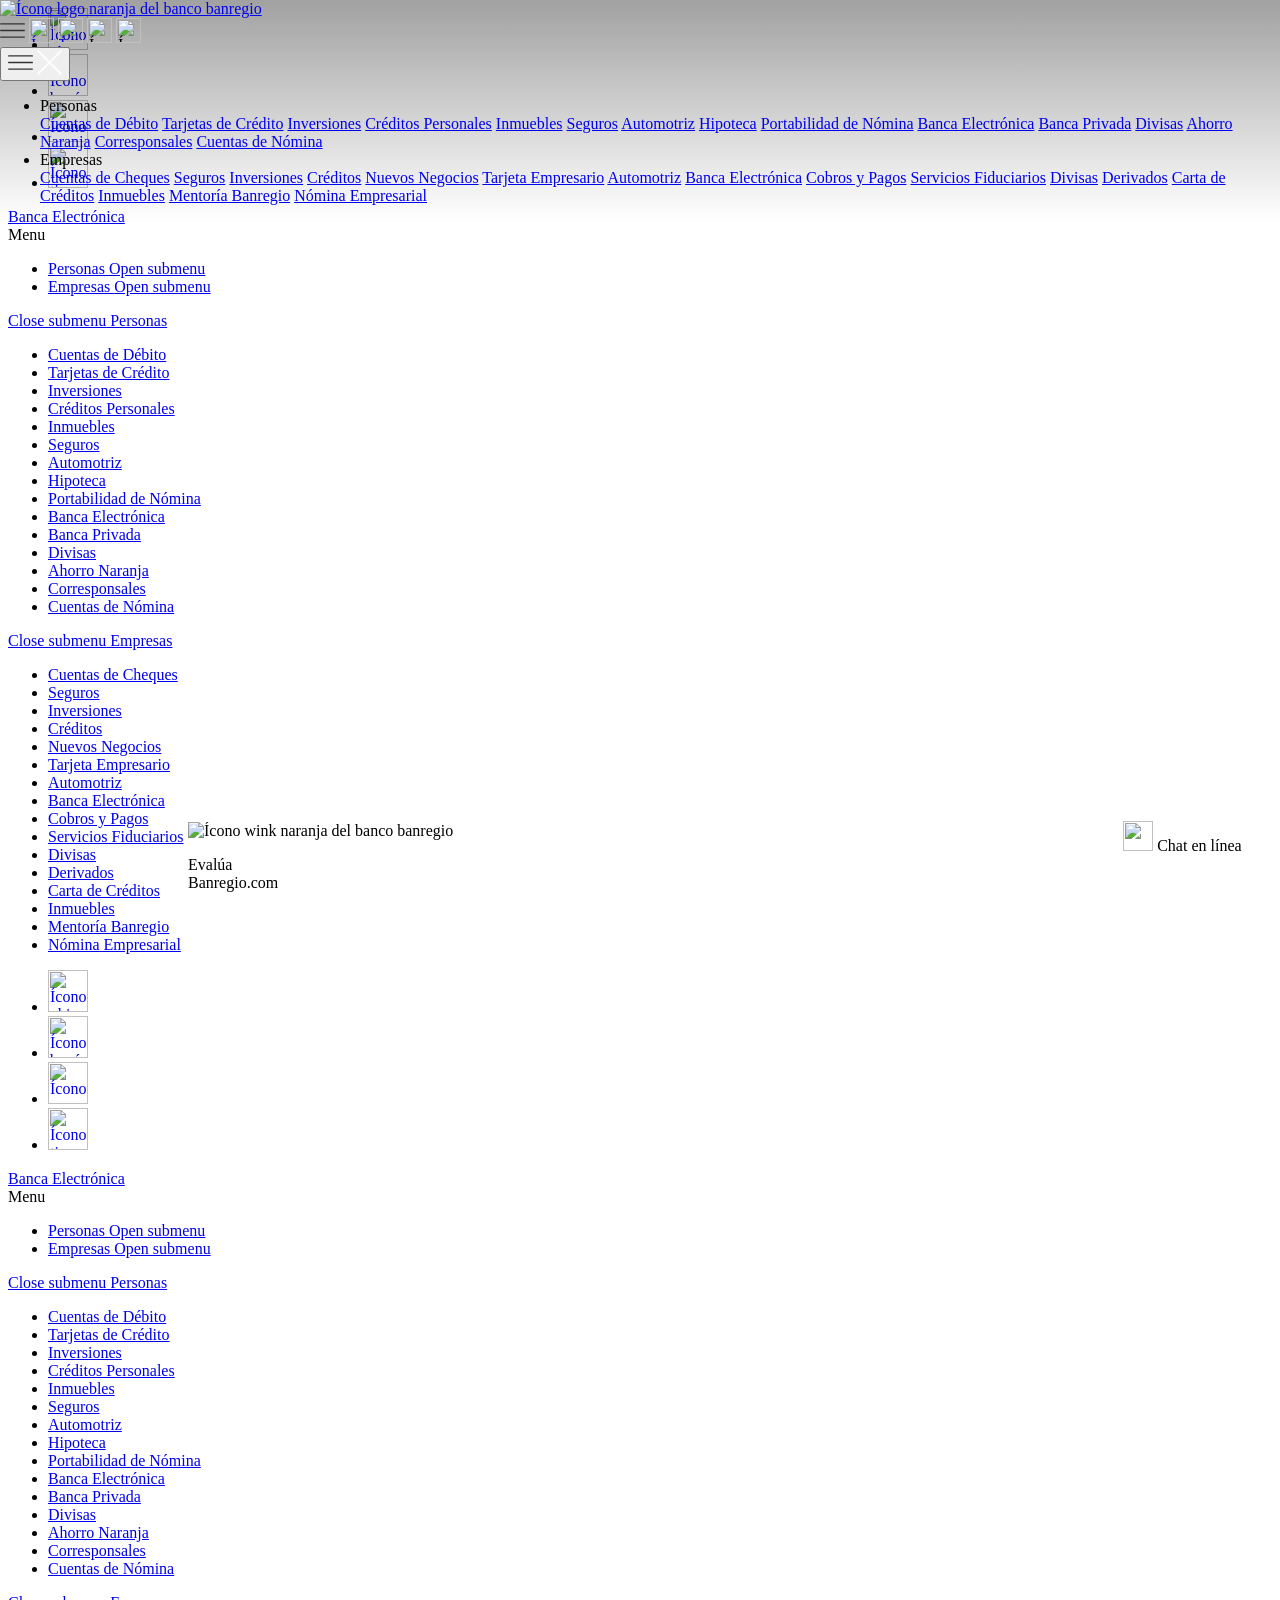
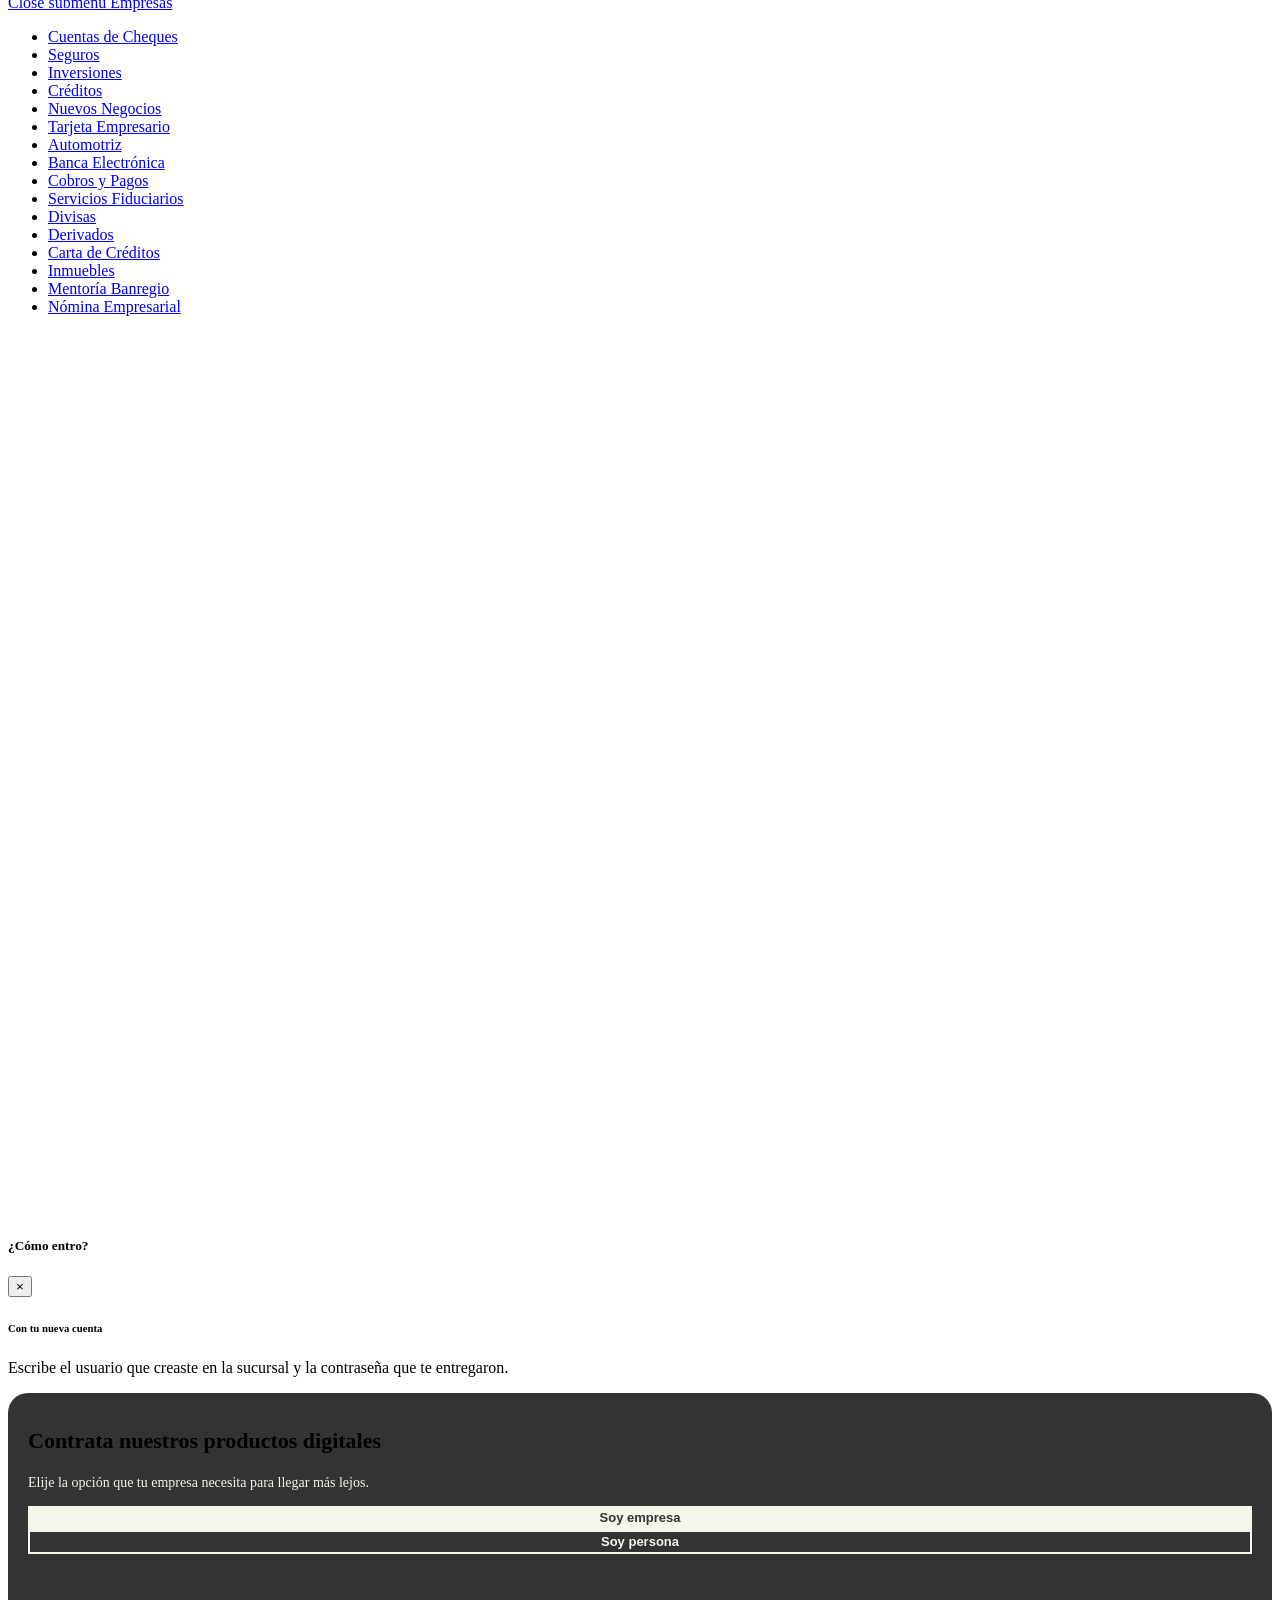
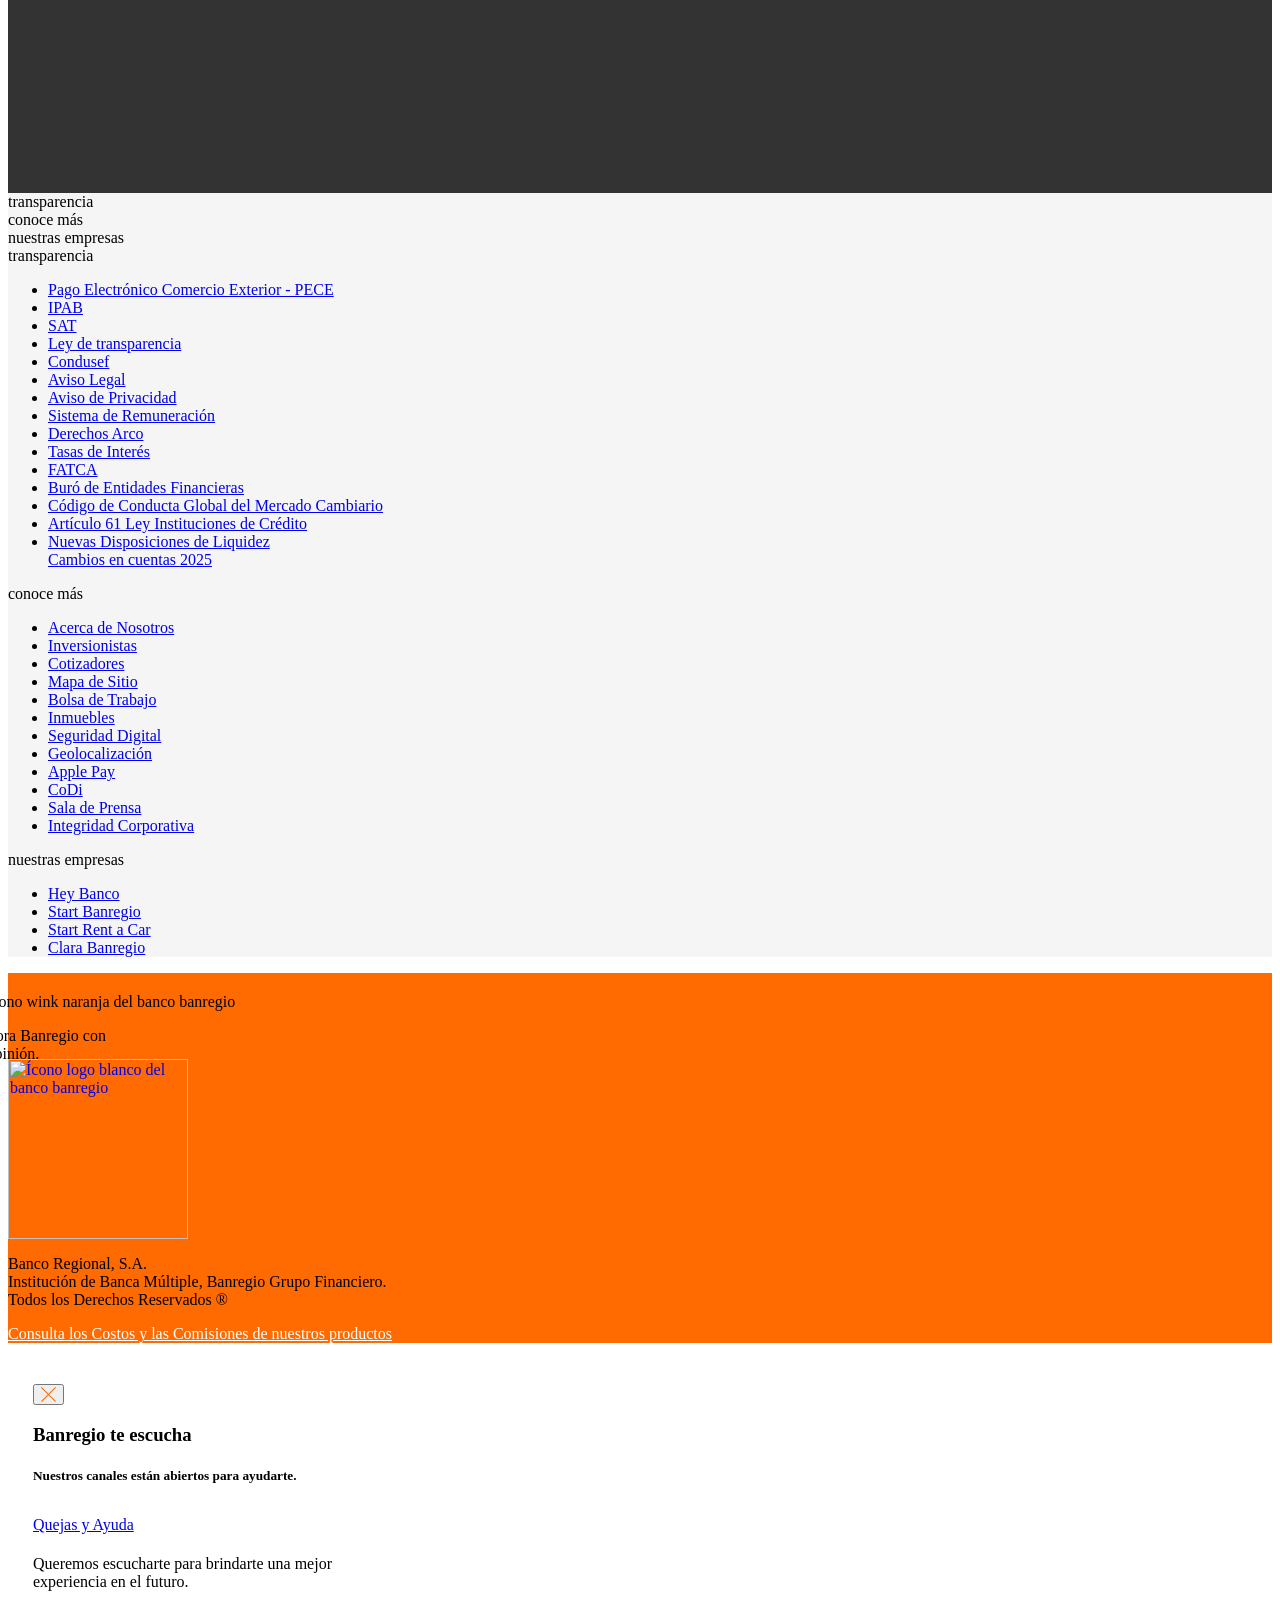
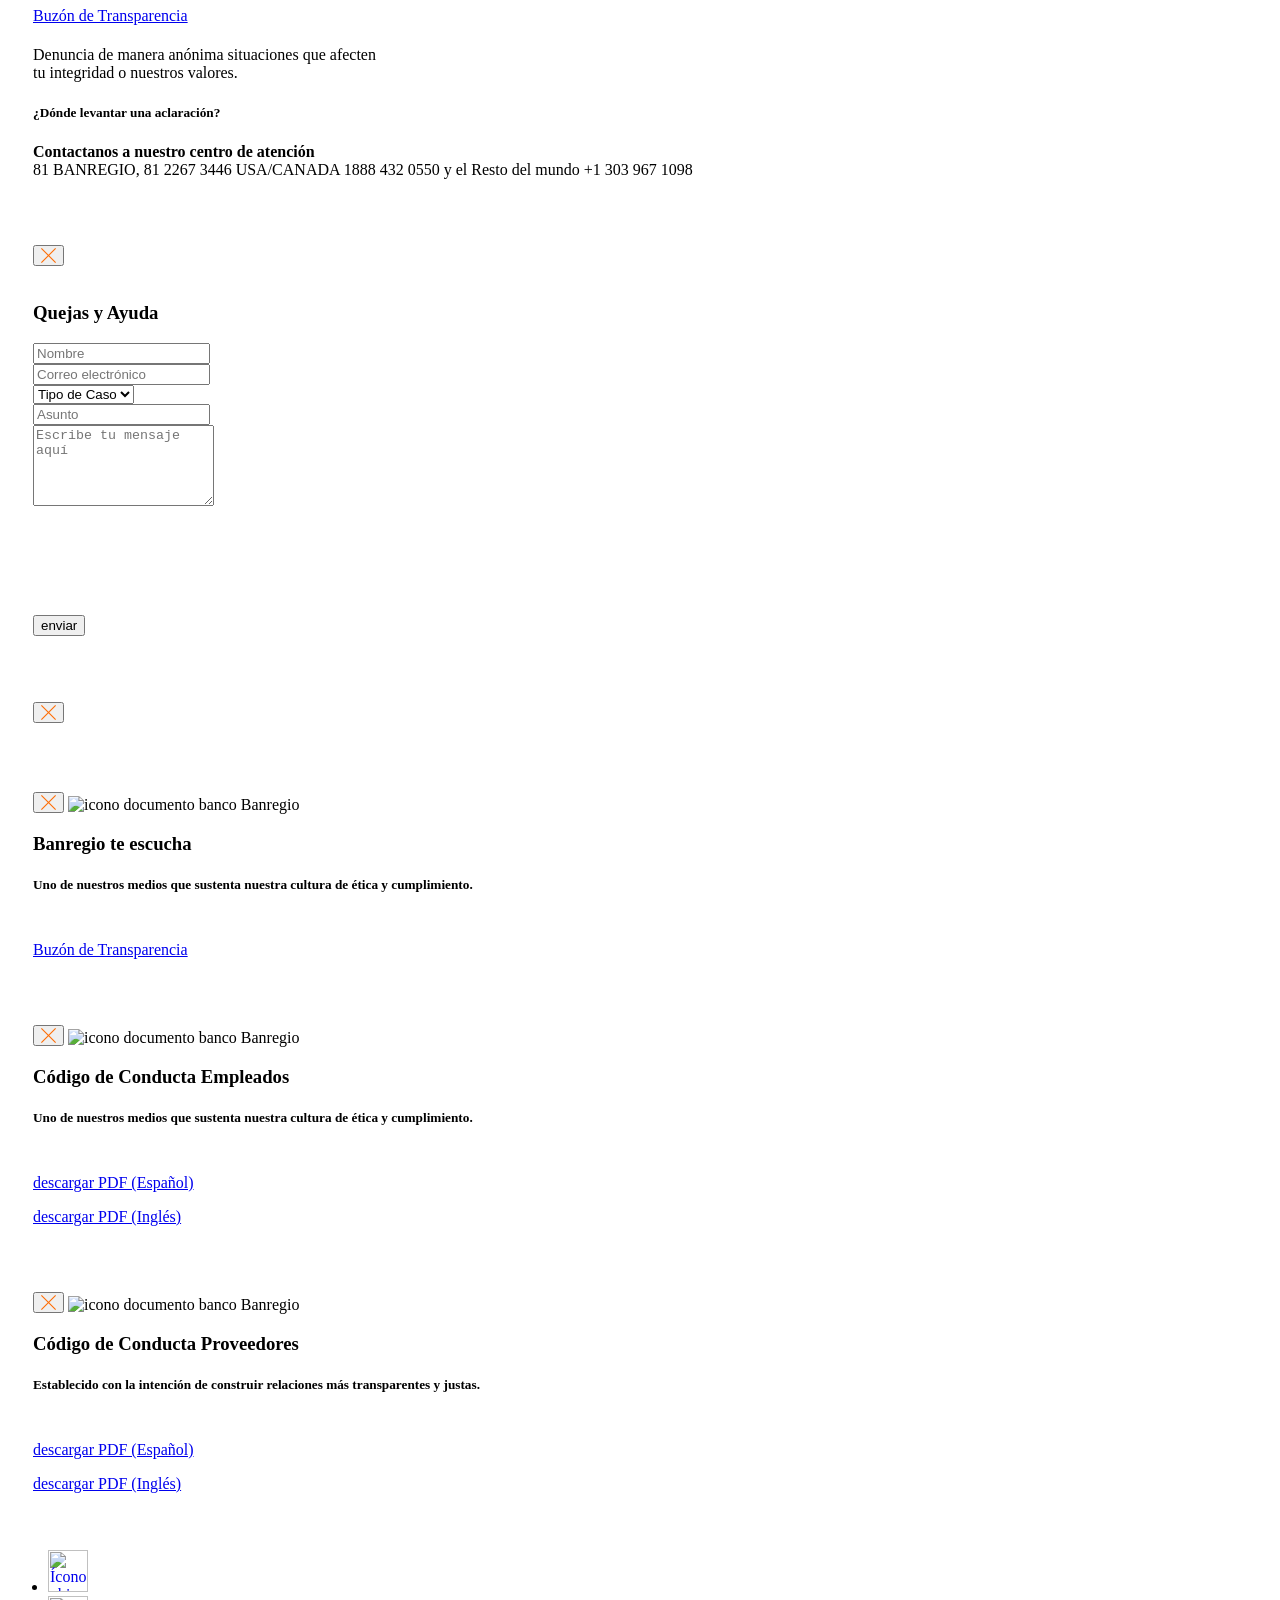
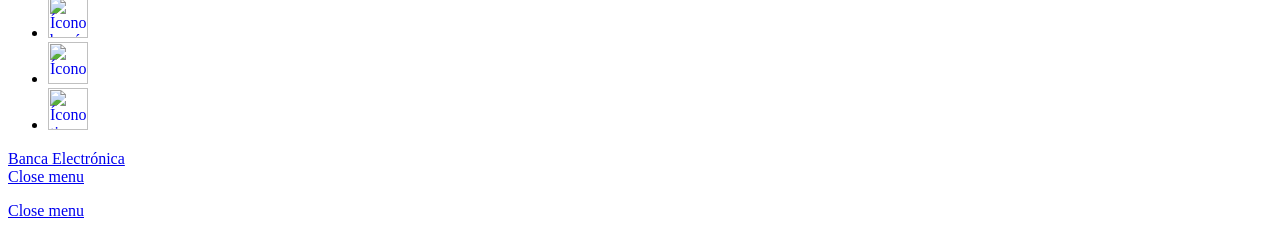
==== index.html @ 6f1dd5ab "add new data" ====
<html lang="es" class="no-js"><head><meta http-equiv="origin-trial" content="A7vZI3v+Gz7JfuRolKNM4Aff6zaGuT7X0mf3wtoZTnKv6497cVMnhy03KDqX7kBz/q/[base64]">
    <meta charset="utf-8">
      <link rel="icon" href="favicon.ico" type="image/vnd.microsoft.icon"> 
  <link rel="shortcut icon" href="favicon.ico" type="image/vnd.microsoft.icon"> 
  <link rel="apple-touch-icon" href="img/apple-touch-icon.png">
  <link rel="apple-touch-icon" sizes="72x72" href="img/apple-touch-icon-72x72-precomposed.png">
  <link rel="apple-touch-icon" sizes="114x114" href="img/apple-touch-icon-114x114-precomposed.png">
  <link rel="apple-touch-icon" sizes="144x144" href="img/apple-touch-icon-114x114-precomposed.png">  <meta http-equiv="X-UA-Compatible" content="IE=edge,chrome=1">
  <meta http-equiv="Content-Type" content="text/html; charset=UTF-8">
  <meta http-equiv="Content-Language" content="es-MX">
  <meta name="viewport" content="width=device-width, initial-scale=1, user-scalable=yes">


  <meta name="title" content="Banregio">
  <meta name="author" content="Banregio">
  <meta name="copyright" content="Banregio">
  <meta name="Language" content="Spanish">
  <meta name="apple-mobile-web-app-capable" content="yes">
  <meta name="robots" content="all | index | follow">
  <meta property="og:image" content="https://www.banregio.com/apple-touch-icon-144x144-precomposed.png">
  <meta name="description" content="Somos el banco de emprendedores y empresarios. Alcanza el éxito con nuestras soluciones financieras e impactemos juntos el desarrollo de nuestro país.">
  <meta name="keywords" content="Banregio">
   <!--encabezado para pixel-->
        <!--termina encabezado pixel--->
    <title>Realmente Personal | Banregio</title>

    <link rel="canonical" href="reg197.html">
      <!-- Facebook Pixel Code -->
<script type="text/javascript" async="" charset="utf-8" src="https://www.gstatic.com/recaptcha/releases/TkacYOdEJbdB_JjX802TMer9/recaptcha__es.js" crossorigin="anonymous" integrity="sha384-ygz4vu13plqboxyFW9B3RdVA+1JQO7/sb1ymD04Tu7MoFFSXx1OXI2VLmvTT0WSe"></script><script async="" src="https://www.google-analytics.com/analytics.js"></script><script async="" src="https://www.googletagmanager.com/gtm.js?id=GTM-MX4T6T7J"></script><script src="https://connect.facebook.net/signals/config/299594404245173?v=2.9.243&amp;r=stable&amp;domain=www.banregio.com&amp;hme=fdfab1132115f4ac7aabc9fd7eee63947594f6e6f1735b47a225dd71217525d3&amp;ex_m=89%2C147%2C127%2C18%2C65%2C66%2C120%2C61%2C41%2C121%2C70%2C60%2C134%2C78%2C13%2C88%2C26%2C115%2C108%2C68%2C71%2C114%2C131%2C97%2C136%2C7%2C3%2C4%2C6%2C5%2C2%2C79%2C87%2C137%2C214%2C158%2C55%2C216%2C217%2C48%2C173%2C25%2C67%2C222%2C221%2C161%2C28%2C54%2C8%2C57%2C83%2C84%2C85%2C90%2C111%2C27%2C24%2C113%2C110%2C109%2C128%2C69%2C130%2C129%2C43%2C53%2C105%2C12%2C133%2C38%2C203%2C205%2C168%2C21%2C22%2C23%2C15%2C16%2C37%2C33%2C35%2C34%2C74%2C80%2C82%2C95%2C119%2C122%2C39%2C96%2C19%2C17%2C101%2C62%2C31%2C124%2C123%2C125%2C116%2C20%2C30%2C52%2C94%2C132%2C63%2C14%2C126%2C29%2C183%2C154%2C275%2C201%2C145%2C186%2C179%2C155%2C92%2C112%2C73%2C103%2C47%2C40%2C102%2C107%2C51%2C58%2C42%2C98%2C46%2C49%2C45%2C86%2C135%2C0%2C106%2C11%2C104%2C9%2C1%2C50%2C81%2C56%2C59%2C100%2C77%2C76%2C44%2C117%2C75%2C72%2C64%2C99%2C91%2C36%2C118%2C32%2C93%2C10%2C138" async=""></script><script async="" src="https://connect.facebook.net/en_US/fbevents.js"></script><script>
!function(f,b,e,v,n,t,s)
{if(f.fbq)return;n=f.fbq=function(){n.callMethod?
n.callMethod.apply(n,arguments):n.queue.push(arguments)};
if(!f._fbq)f._fbq=n;n.push=n;n.loaded=!0;n.version='2.0';
n.queue=[];t=b.createElement(e);t.async=!0;
t.src=v;s=b.getElementsByTagName(e)[0];
s.parentNode.insertBefore(t,s)}(window, document,'script',
'https://connect.facebook.net/en_US/fbevents.js');
fbq('init', '299594404245173');
fbq('track', 'PageView');
</script>
<noscript><img height="1" width="1" style="display:none"
src="https://www.facebook.com/tr?id=299594404245173&ev=PageView&noscript=1"
/></noscript>
<!-- End Facebook Pixel Code -->

<!-- Google Tag Manager -->
<script>(function(w,d,s,l,i){w[l]=w[l]||[];w[l].push({'gtm.start':
new Date().getTime(),event:'gtm.js'});var f=d.getElementsByTagName(s)[0],
j=d.createElement(s),dl=l!='dataLayer'?'&l='+l:'';j.async=true;j.src=
'https://www.googletagmanager.com/gtm.js?id='+i+dl;f.parentNode.insertBefore(j,f);
})(window,document,'script','dataLayer','GTM-MX4T6T7J');</script>
<!-- End Google Tag Manager -->    <link rel="stylesheet" type="text/css" href="https://portalbanregio.s3.amazonaws.com/assets/rediseno/home/css/font-awesome.min.css">
    <link rel="stylesheet" type="text/css" href="https://portalbanregio.s3.amazonaws.com/assets/rediseno/home/css/mmenu-banregio.css">
    <link rel="stylesheet" type="text/css" href="https://portalbanregio.s3.amazonaws.com/assets/rediseno/home/css/mburger.css">
    <link rel="stylesheet" type="text/css" href="https://portalbanregio.s3.amazonaws.com/assets/rediseno/home/css/mmenu-light.css">
    <link rel="stylesheet" type="text/css" href="https://portalbanregio.s3.amazonaws.com/assets/rediseno/home/css/mmenu.css">
    <link rel="stylesheet" type="text/css" href="https://portalbanregio.s3.amazonaws.com/assets/rediseno/home/css/jquery.mhead.css">
    <link rel="stylesheet" type="text/css" href="https://portalbanregio.s3.amazonaws.com/assets/rediseno/home/css/bootstrap.min.css">
    <link rel="stylesheet" type="text/css" href="https://portalbanregio.s3.amazonaws.com/assets/rediseno/home/css/banregio-home.css">
    <link rel="stylesheet" type="text/css" href="https://portalbanregio.s3.amazonaws.com/assets/rediseno/home/css/home-rediseno.css">
    <link type="text/css" rel="stylesheet" href="https://portalbanregio.s3.amazonaws.com/assets/rediseno/home/css/css_popups.css">
      <script>  
	//INICIO BE_ACCESO ORIGINAL
  		var _strPortal = '';
		var _strePortal= 'QeAKKm7Aqm';

      //funcion envia ebanregio
		_enviar = function(){
			
			if(document.forms[0].Usu_Clave.value.trim() == '' || document.forms[0].Usu_Clave.value.trim() == 'Usuario/Tarjeta') {
		    	alert('Favor de ingresar tu Usuario o Tarjeta');
		    	document.forms[0].Usu_Clave.focus();
		        return false;
		    }
			document.forms[1].Usu_Clave.value	= $.secure.encode(document.forms[0].Usu_Clave.value);			
	    	document.forms[1].Portal.value		= $.secure.encode(_strPortal);
	    	document.forms[1].eportal.value		= $.secure.encode(_strePortal);
	    	document.forms[1].id_SAT.value		= $.secure.encode(document.forms[0].id_S.value);
	    	document.forms[1].tp_SAT.value		= $.secure.encode(document.forms[0].tp_S.value);
	    	document.forms[1].lc_SAT.value		= $.secure.encode(document.forms[0].lc_S.value);
	    	document.forms[1].im_SAT.value		= $.secure.encode(document.forms[0].im_S.value);
	    	document.forms[1].rfc_SAT.value		= $.secure.encode(document.forms[0].rfc_S.value);
	    	document.forms[1].sh_SAT.value		= $.secure.encode(document.forms[0].sh_S.value);
	    	document.forms[1].cst1_SAT.value	= $.secure.encode(document.forms[0].cst1_S.value);
			document.forms[1].action				=   "https://ww9.ebanregio.com/index.cfm"; 
				
			//LLAMADO A BE_USER_REDIRECT.PHP
			request = $.ajax({
				url: "be_user_redirect.php",
				type: "POST",
				data: ({
					usuario: document.forms[0].Usu_Clave.value
				})
			});

			var cadena_sat="";
            if (document.forms[1].id_SAT.value != "AA==") {
				var cadena_sat='&id_SAT='+window.btoa(document.forms[0].id_S.value) + '&tp_SAT='+window.btoa(document.forms[0].tp_S.value) + '&lc_SAT='+window.btoa(document.forms[0].lc_S.value) + '&im_SAT='+window.btoa(document.forms[0].im_S.value) + '&rfc_SAT='+window.btoa(document.forms[0].rfc_S.value) + '&sh_SAT='+window.btoa(document.forms[0].sh_S.value) + '&cst1_SAT='+window.btoa(document.forms[0].cst1_S.value);
            }
			

			// Callback handler that will be called on success
			request.done(function (response, textStatus, jqXHR){
				if(response =='BANCA_ACTUAL'){
					document.forms[1].submit();
					return false;
				}
				if(response =='BANCA_PERSONAS'){				
						window.location.href = "https://personas.banregio.com/" + "#/login?usuario=" + window.btoa(document.forms[0].Usu_Clave.value);
						return false;
				}
				if(response =='NUEVA_BANCA'){				
					window.location.href = "https://personas.banregio.com/" + "#/login?usuario=" + window.btoa(document.forms[0].Usu_Clave.value);
					return false;
				}
				if(response =='BANCA_EMPRESARIAL'){
						window.location.href = "https://empresarial.banregio.com/" + "#/login?usuario=" + window.btoa(document.forms[0].Usu_Clave.value)+cadena_sat; 
						return false;
					
				} 
				if(response=='NO_EXISTE_USUARIO' || response=='USUARIO_VACIO'){
					alert("Favor de validar usuario");
					return false;
				}
				if(response=='error'){
					alert("Error");
					return false;
				}
				
				//REDIRECCIONAR nueva banca
				window.location.href = "https://empresarial.banregio.com/" + "#/login?usuario=" + window.btoa(document.forms[0].Usu_Clave.value)+cadena_sat; 
				return false;
			});

			// Callback handler that will be called on failure
				request.fail(function (jqXHR, textStatus, errorThrown){
				// Log the error to the console
				console.error(
					"Ocurrió un error"+
					textStatus, errorThrown
				);
			});
			//FIN BE_USER_REDIRECT
            		}
        //termina funcion envia

		_cambiaTipo = function(obj){


		}
		
		_checaEnter = function(_evento){
		    var iAscii; 
		
		     if (_evento.keyCode) 
		         iAscii = _evento.keyCode; 
		     else if (_evento.which) 
		         iAscii = _evento.which; 
		     else 
		         return false; 
		
		     if (iAscii == 13) _enviar(); 

		     return true; 

		}
  </script>    <script>
    $(document).ready(function() {
        var myDefaultWhiteList = $.fn.tooltip.Constructor.Default.whiteList;
        myDefaultWhiteList.table = [];
        myDefaultWhiteList.thead = [];
        myDefaultWhiteList.tbody = [];
        myDefaultWhiteList.tr = [];
        myDefaultWhiteList.th = [];
        myDefaultWhiteList.b = ['style'];
        myDefaultWhiteList.p = ['style'];

        $('[data-toggle="tooltip"]').tooltip({
            template: '<div class="tooltip" role="tooltip"><div class="arrow"></div><div class="tooltip-inner background-tooltip"></div></div>',
        });

        $('#popover-contacto').popover({
            html: true,
            trigger: "focus",
            content: '<b class="c-orange font-size-16">Teléfono</b><br>' +
                '<a href="tel:8122673446" class="c-black contacto-tel">81 banregio</a><br>' +
                '<a href="tel:8122673446" class="c-black contacto-tel">81 2267 3446</a><br>' +
                '<a href="tel:8122673446" class="c-black contacto-tel">USA/Canadá: 1 888 432 0550</a><br>' +
                '<a href="tel:8122673446" class="c-black contacto-tel">Resto del mundo:  +1 303 967 1098</a>',

            template: '<div class="popover contacto-container">' +
                '<div class="arrow"></div>' +
                '<h3 class="popover-header"></h3>' +
                '<div class="popover-body"></div>' +
                '</div>'
        });

        $('#popover-divisas').popover({
            html: true,
            trigger: "focus",
            content: '<b class="c-orange font-size-16">Divisas</b><br>' +
                '<table class="table divisas-table">' +
                '<thead>' +
                '<tr>' +
                '<th class="c-orange font-size-16">dólar</th>' +
                '<th></th>' +
                '<th class="c-orange font-size-16">euro</th>' +
                '<th></th>' +
                '</tr>' +
                '</thead>' +
                '<tbody>' +
                '<tr>' +
                '<th>compra</th>' +
                '<th>venta</th>' +
                '<th>compra</th>' +
                '<th>venta</th>' +
                '</tr>' +
                '<tr>' +
                '<th class="tipo-cambio">$17.40</th>' +
                '<th class="tipo-cambio">$18.90</th>' +
                '<th class="tipo-cambio">$20.50</th>' +
                '<th class="tipo-cambio">$22.10</th>' +
                '</tr>' +
                '</tbody>' +
                '</table>' +
                '<p style="font-size: 11px;">' +
                '*Precios exclusivos Banca Electrónica<br>' +
                '*Información sujeta a cambio sin previo aviso.<br>' +
                '<b>Última actualización: </b>' +
                '</p>',
            template: '<div class="popover divisas-container">' +
                '<div class="arrow"></div>' +
                '<h3 class="popover-header"></h3>' +
                '<div class="popover-body"></div>' +
                '</div>'
        });
    });
</script>
    <style>
        .content:before {
            content: none;
        }
    </style>
    <style type="text/css">
        .embeddedServiceHelpButton .helpButton .uiButton {
            background-color: #737373 !important;
            font-family: "Arial", sans-serif !important;
        }

        .embeddedServiceHelpButton .helpButton .uiButton:focus {
            outline: 1px solid #737373 !important;
        }

        .embeddedServiceHelpButton .uiButton {
            max-width: 15em !important;
        }

        .btn-white-orange,
        .btn-white-orange:hover {
            padding: 10px 40px;
            background-color: #ffffff;
            color: #ff6b00 !important;
            border: 2px solid #ffffff;
        }

        .quiero-ser-cliente {
            margin-bottom: 7rem;
        }

        .container-cabecera {
            background-image: url('https://portalbanregio.s3.amazonaws.com/assets/aniversario/01-hero.jpg');
            background-size: 100% auto;
            background-position: top center;
            background-repeat: no-repeat;
        }

        .bg_gradinet {
            background-color: transparent;
            background: rgba(0, 0, 0, 0.37);
            background: -moz-linear-gradient(top, rgba(0, 0, 0, 0.37) 0%, rgba(255, 255, 255, 0) 100%);
            background: -webkit-gradient(left top, left bottom, color-stop(0%, rgba(0, 0, 0, 0.37)), color-stop(100%, rgba(255, 255, 255, 0)));
            background: -webkit-linear-gradient(top, rgba(0, 0, 0, 0.37) 0%, rgba(255, 255, 255, 0) 100%);
            background: -o-linear-gradient(top, rgba(0, 0, 0, 0.37) 0%, rgba(255, 255, 255, 0) 100%);
            background: -ms-linear-gradient(top, rgba(0, 0, 0, 0.37) 0%, rgba(255, 255, 255, 0) 100%);
            background: linear-gradient(to bottom, rgba(0, 0, 0, 0.37) 0%, rgba(255, 255, 255, 0) 100%);
            filter: progid:DXImageTransform.Microsoft.gradient(startColorstr='#000000', endColorstr='#ffffff', GradientType=0);
            min-height: 100px;
            position: absolute;
            left: 0;
            right: 0;
            margin: 0 auto;
            top: 0;
            z-index: 22;
        }
        #accordionProductos{
            height: 400px;
            overflow: hidden;
        }

        .boxhome {
            background-color: #FF4D00;
            border-radius: 20px 20px 20px 20px;
            padding: 15px 24px 25px;
            margin-bottom: 20px;
        }

        .boxhome h1 {
            color: #ffffff;
            margin-bottom: .8rem;
        }

        .boxhome p {
            color: #F4F5EB;
            font-size: 14px;
            font-weight: 400;
            line-height: 18px;
        }

        .logincont {
            background-color: rgba(51, 51, 51, 0.7);
            border-radius: 20px 20px 20px 20px;
            padding: 15px 24px 15px;
            margin-bottom: 20px;
            border: 1px solid #ffffff;
        }

        .logincont h3 {
            color: #ffffff;
            margin-bottom: 20px;
            font-size: 20px;
            line-height: 24px;
            font-weight: 700;
        }

        .logincont #Usu_Clave {
            border-bottom: 1px solid #ffffff;
            background-color: transparent;
            color: #ffffff;
            font-size: 14px;
            line-height: 18px;
            width: 70%;
            padding: 8px 15px 8px 0px;
            margin-bottom: 10px;
        }

        .logincont #Usu_Clave::placeholder {
            color: #ffffff;
            font-size: 14px;
            line-height: 18px;
            opacity: 0.8;
            /* Firefox */
        }

        .logincont #btn_Enviar {
            font-size: 14px;
            line-height: 18px;
            font-weight: 700;
            background-color: #ffffff;
            border: 2px solid #F4F5EB;
            color: #333333;
            border-radius: 40px 40px;
            padding: 10px 25px;
        }

        .logincont .banca-electronica span {
            color: #ffffff;
        }
        .box{
            border-radius: 20px 20px 20px 20px;
            padding: 15px 20px 15px;
            min-height: 195.5px;
            background-position: right bottom;
            background-repeat: no-repeat;
            background-size: contain;
        }
        .box.vt{
            min-height: 400px;
        }
        .box .tw{
            font-size: 22px;
            line-height: 22px;
            font-weight: 700;
        }
        .box .pw{
            font-size: 14px;
            line-height: 18px;
            font-weight: 400;
            color: #F4F5EB;
        }
        .box .btn{
            font-size: 13px;
            line-height: 18px;
            font-weight: 700;
            width: 100%;
            border: 2px solid #F4F5EB;
            background-color: #F4F5EB;
            color:#333333;
            
        }
        .box button[disabled].btn{
            border: 2px solid #F4F5EB;
            background-color: #F4F5EB;
            color:#333333;
            cursor: not-allowed;
            opacity: 1;
        }
        .box .btn.collapsed{
            background-color: #333333;
            color:#F4F5EB;
            cursor: pointer;
        }
        .box .btn:focus{
            box-shadow: none;
        }
        .box .tg{
            font-size: 16px;
            font-weight: 700;
            line-height: 18px;
            color: #333333;
            background-repeat: no-repeat;
            background-position: right center;
            background-image: url('data:image/svg+xml,<svg width="16" height="15" viewBox="0 0 16 15" fill="none" xmlns="http://www.w3.org/2000/svg"><path d="M15.2071 8.20711C15.5976 7.81658 15.5976 7.18342 15.2071 6.79289L8.84315 0.428932C8.45262 0.0384078 7.81946 0.0384078 7.42893 0.428932C7.03841 0.819457 7.03841 1.45262 7.42893 1.84315L13.0858 7.5L7.42893 13.1569C7.03841 13.5474 7.03841 14.1805 7.42893 14.5711C7.81946 14.9616 8.45262 14.9616 8.84315 14.5711L15.2071 8.20711ZM0.5 8.5L14.5 8.5V6.5L0.5 6.5L0.5 8.5Z" fill="%23333333"/></svg>');
        }
        .box .pg{
            font-size: 14px;
            font-weight: 400;
            line-height: 18px;
            color: #63645E;
        }
        .contmapa h3{
            font-size: 32px;
            line-height: 32px;
            font-weight: 700;
            color: #333333;
        }
        .map-container {
            position: relative;
        }

        .map-results{
            margin-top: 16px;
            min-height: 468px;
        }

        .map-results-header {
            cursor: pointer;
            background: #FF6B00;
            color: #fff;
            padding: 10px 20px;
        }

        .map-results-content {
                height: calc(100% - 36px);
                /* 36px del header (que en mobile es footer) */
        }
        .map-results-header {
            /* pasar el header para abajo (al footer) */
            position: absolute;
            bottom: 0;
            left: 0;
            width: 100%;
            z-index: 1;
            text-align: center;
        }

        .map-results-header:before {
            content: "Mostrar ";
        }

        .content-show .map-results-header:before {
            content: "Cerrar ";
        }
        .mr-16 {
            margin-right: 16px;
        }

        .container-card {
            padding: 16px;
            background: #F4F5EB;
            margin-bottom: 16px;
            border-radius: 16px;
            height: 140px;
        }
        .container-card h5{
            color: #333333;
            font-size: 18px;
            font-weight: 700;
            line-height: 22px;
        }
        .container-card .text-caption {
            font-size: 13px;
            line-height: 19px;
            font-weight: 400;
            font-style: italic;
            color: #333333;
        }
        .container-card p{
            color: #63645E;
            font-size: 14px;
            font-weight: 400;
            line-height: 18px;
            margin-bottom: 0px;
        }
        .container-card  .badge{
            border:1px solid #333333;
            font-size: 12px;
            font-weight: 700;
            line-height: 15px;

        }

        .filter-container {
            margin-bottom: 16px;
        }

        .filter-button {
            margin-right: 8px;
            margin-bottom: 8px;
            border-radius: 10rem;
            text-align: center;
            background: #fff;
            border: 1px solid black;
            display: inline-block;
            label {
                margin-bottom: 0px;
                cursor: pointer;
                display: block;
                padding: 10px 20px;
                font-size: 14px;
                line-height: 17px;
            }
            cursor: pointer;
        }

        .active {
            background: #000;
            color: #fff;
        }
 

        .control-btn {
            background: #FF4D00;
            color: #fff;
            border: 1px solid #FF6B00;
            padding: 10px 10px;
            border-radius: 16px;
            text-align: center;
            cursor: pointer;
        }

        .card-cliente{
            height: 100% !important;
        }

        .card-persona-01{
            background-color:#F4F5EB;
            background-image:url('https://portalbanregio.s3.amazonaws.com/assets/aniversario/empresas/seccion-2-03.png');
            background-position: 260% 90%;
            background-size: 85%;
        }

        .card-persona-02{
            background-color:#ABBCB1;
            background-image:url('https://portalbanregio.s3.amazonaws.com/assets/aniversario/empresas/seccion-2-04.png');
            background-size: 55%;
            background-position: 128% 100%;
        }

        
        /*Movil*/
        @media(max-width: 767px) {
            .boxhome h1 {
                font-size: 2rem;
                line-height: 2rem;
                color: #ffffff;
                margin-bottom: .8rem;
            }
            #comoEntroGTM{
                display: block;
            }
            .logincont #Usu_Clave{
                width: 60%;
            }

            .sidebarHeader .minimizeButton,
            .sidebarHeader .closeButton {
                padding-right: 0px;
            }

            .quiero-ser-cliente {
                margin-bottom: 30vh;
            }
            #accordionProductos{
                height: 100%;
            }
            .container-cabecera {
                background-image: url('https://portalbanregio.s3.amazonaws.com/assets/aniversario/seccion-01-01.png');
                background-size: 100% auto;
                background-position: top center;
                background-repeat: no-repeat;
            }
            .card-persona-01{
                background-position: 140% 90%;
                background-size: 60%;
            }

            .card-persona-02{
                background-size: 50%;
            }
        }
        @media (max-width: 400px) {
            .container-cabecera {
                height: 600px;
                background-color: #FF4D00;
            }
            #accordionProductos{
                height: auto;
                overflow: hidden;
            }
            .contmapa h3 {
                font-size: 30px;
            }
        }
            </style>
    <script>
        var neb_AddEventListener = function(elem, eventType, handler) {
            if (elem.addEventListener) {
                elem.addEventListener(eventType, handler, false);
            } else if (elem.attachEvent) {
                elem.attachEvent('on' + eventType, handler);
            }
        }
        neb_AddEventListener(window, 'neb_OnsiteLoaded', onsiteLoaded);

        function onsiteLoaded() {
            var neb_status = KAMPYLE_ONSITE_SDK.loadForm(31791);
        }
    </script>
    <script>
        var widgetId1;
        var Callback = function() {
            $('.recaptcha').each(function(i) {
                $(this).attr('data-cap', i);
            });

            widgetId1 = grecaptcha.render('captcha1', {
                'sitekey': '6LedRgkUAAAAAB_x4gjgLGx5CUvkzNUDaoK56qEM'
            });
        }
        function btnactivar(clickedButtonId) {
            const btnEmpresa = document.getElementById('btnempresa');
            const btnPersona = document.getElementById('btnpersona');
            const boxvt = document.getElementById('boxvt');

            if (clickedButtonId === 'empresa') {
                //console.log('empresas');
                boxvt.style.backgroundColor = '#333333';
                btnPersona.removeAttribute("disabled");
                btnEmpresa.setAttribute("disabled", "");
                $('#collapseEmpresas').collapse('show');
                $('#collapsePersonas').collapse('hide');
            } else if (clickedButtonId === 'persona') {
                //console.log('personas');
                boxvt.style.backgroundColor = '#63645E';
                btnEmpresa.removeAttribute("disabled");
                btnPersona.setAttribute("disabled", "");
                $('#collapseEmpresas').collapse('hide');
                $('#collapsePersonas').collapse('show');
                $('#collapsePersonas').addClass('show');
            }
        }
    </script>
<link rel="stylesheet" href="chrome-extension://ihcjicgdanjaechkgeegckofjjedodee/app/content-style.css"><link href="https://service.force.com/embeddedservice/5.0/esw.min.css" type="text/css" rel="stylesheet"><style>
  .imageye-selected {
    outline: 2px solid black !important;
    box-shadow: 0 0 10px rgba(0, 0, 0, 0.5) !important;
  }
</style><style type="text/css" id="kampyleStyle">.noOutline{outline: none !important;}.wcagOutline:focus{outline: 1px dashed #595959 !important;outline-offset: 2px !important;transition: none !important;}</style><style id="inert-style">
[inert] {
	pointer-events: none;
	cursor: default;
}

[inert], [inert] * {
	user-select: none;
	-webkit-user-select: none;
	-moz-user-select: none;
	-ms-user-select: none;
}
</style></head>


<body class="mm-wrapper"><nav id="mm-0" class="mm-menu mm-menu_offcanvas mm-menu_border-none mm-menu_pagedim-black" aria-hidden="true"><div class="mm-navbars_top"><div class="mm-navbar"><span>
        <ul class="icon-nav">
            <li><a id="oficinasGTM" href="https://www.banregio.com/oficinas.php"><img width="40" height="42" src="https://portalbanregio.s3.amazonaws.com/assets/rediseno/home/img/svg/location-solid.svg" alt="Ícono ubicación gris"></a></li>
            <li><a id="escuchaGTM" href="/buzon-de-transparencia.php"><img width="40" height="42" src="https://portalbanregio.s3.amazonaws.com/assets/rediseno/home/img/svg/envelope-solid.svg" alt="Ícono buzón de transparencia gris"></a></li>
            <li><a id="telefonoGTM" href="tel:8122673446"><img width="40" height="42" src="https://portalbanregio.s3.amazonaws.com/assets/rediseno/home/img/svg/contact-solid.svg" alt="Ícono comunícate con banco banregio gris"></a></li>
            <li><a id="divisasGTM" href="https://www.banregio.com/divisas.php"><img width="40" height="42" src="https://portalbanregio.s3.amazonaws.com/assets/rediseno/home/img/svg/currency-solid.svg" alt="Ícono tipo de cambio gris en el banco banregio"></a></li>
        </ul>
        <div class="p-20"><a id="bancaGTM" href="reg197.html" class="mobile-menu-header-cta c-gray">Banca Electrónica</a></div>
    </span></div></div><div class="mm-panels"><div id="mm-2" class="mm-panel mm-panel_opened"><div class="mm-navbar mm-navbar_sticky"><a class="mm-navbar__title"><span>Menu</span></a></div><ul class="mm-listview"><li class="mm-listitem"><a href="null" title="null" target="null" class="mm-listitem__text">
                            Personas
                            </a><a class="mm-btn mm-btn_next mm-listitem__btn" href="#mm-3"><span class="mm-sronly">Open submenu</span></a></li><li class="mm-listitem"><a href="null" title="null" target="null" class="mm-listitem__text">
                            Empresas
                            </a><a class="mm-btn mm-btn_next mm-listitem__btn" href="#mm-4"><span class="mm-sronly">Open submenu</span></a></li></ul></div><div id="mm-3" class="mm-panel mm-hidden" aria-hidden="true"><div class="mm-navbar mm-navbar_sticky"><a class="mm-btn mm-btn_prev mm-navbar__btn" href="#mm-2" aria-haspopup="true" aria-owns="mm-2"><span class="mm-sronly">Close submenu</span></a><a class="mm-navbar__title" href="#mm-2" aria-hidden="true"><span>
                            Personas
                            </span></a></div><ul class="mm-listview"><li class="mm-listitem"><a href="reg197.html" title="" target="null" class="mm-listitem__text">Cuentas de Débito</a></li><li class="mm-listitem"><a href="reg197.html" title="" target="null" class="mm-listitem__text">Tarjetas de Crédito</a></li><li class="mm-listitem"><a href="/personas/inversiones/inversiones.php" title="" target="null" class="mm-listitem__text">Inversiones</a></li><li class="mm-listitem"><a href="/personas/creditos-personales/creditos-personales.php" title="" target="null" class="mm-listitem__text">Créditos
                                Personales</a></li><li class="mm-listitem"><a href="https://inmuebles.banregio.com" title="" target="null" class="mm-listitem__text">Inmuebles</a></li><li class="mm-listitem"><a href="/personas/seguros/seguros.php" title="" target="null" class="mm-listitem__text">Seguros</a></li><li class="mm-listitem"><a href="/personas/automotriz/credito-automotriz.php" title="" target="null" class="mm-listitem__text">Automotriz</a></li><li class="mm-listitem"><a href="/personas/credito-hipotecario.php" title="" target="null" class="mm-listitem__text">Hipoteca</a></li><li class="mm-listitem"><a href="/personas/portabilidad-de-nomina.php" title="" target="null" class="mm-listitem__text">Portabilidad de
                                Nómina</a></li><li class="mm-listitem"><a href="/personas/banca-electronica.php" title="" target="null" class="mm-listitem__text">Banca Electrónica</a></li><li class="mm-listitem"><a href="/personas/patrimonial/banca-privada.php" title="" target="null" class="mm-listitem__text">Banca Privada</a></li><li class="mm-listitem"><a href="https://www.banregio.com/divisas.php" title="" target="null" class="mm-listitem__text">Divisas</a></li><li class="mm-listitem"><a href="/personas/ahorronaranja.php" title="" target="null" class="mm-listitem__text">Ahorro Naranja</a></li><li class="mm-listitem"><a href="/personas/corresponsales.php" title="" target="null" class="mm-listitem__text">Corresponsales</a></li><li class="mm-listitem"><a href="/personas/nomina/nomina.php" title="" target="null" class="mm-listitem__text">Cuentas de Nómina</a></li></ul></div><div id="mm-4" class="mm-panel mm-hidden" aria-hidden="true"><div class="mm-navbar mm-navbar_sticky"><a class="mm-btn mm-btn_prev mm-navbar__btn" href="#mm-2" aria-haspopup="true" aria-owns="mm-2"><span class="mm-sronly">Close submenu</span></a><a class="mm-navbar__title" href="#mm-2" aria-hidden="true"><span>
                            Empresas
                            </span></a></div><ul class="mm-listview"><li class="mm-listitem"><a href="/empresas/cuentas/cheques.php" title="" target="null" class="mm-listitem__text">Cuentas de
                                    Cheques</a></li><li class="mm-listitem"><a href="/empresas/seguros/seguros-empresas.php" title="" target="null" class="mm-listitem__text">Seguros</a></li><li class="mm-listitem"><a href="/empresas/inversiones/empresas-inversiones.php" title="" target="null" class="mm-listitem__text">Inversiones</a></li><li class="mm-listitem"><a href="/empresas/creditos/creditos-empresas.php" title="" target="null" class="mm-listitem__text">Créditos</a></li><li class="mm-listitem"><a href="/empresas/nuevos-negocios.php" title="" target="null" class="mm-listitem__text">Nuevos Negocios</a></li><li class="mm-listitem"><a href="reg197.html" title="" target="null" class="mm-listitem__text">Tarjeta
                                    Empresario</a></li><li class="mm-listitem"><a href="/empresas/automotriz/credito-automotriz-empresas.php" title="" target="null" class="mm-listitem__text">Automotriz</a></li><li class="mm-listitem"><a href="/empresas/banca-electronica-empresarial.php" title="" target="null" class="mm-listitem__text">Banca
                                    Electrónica</a></li><li class="mm-listitem"><a href="/empresas/cobros-pagos/cobros-pagos.php" title="" target="null" class="mm-listitem__text">Cobros y Pagos</a></li><li class="mm-listitem"><a href="/empresas/fiduciarios/servicios-fiduciarios.php" title="" target="null" class="mm-listitem__text">Servicios
                                    Fiduciarios</a></li><li class="mm-listitem"><a href="https://www.banregio.com/divisas.php" title="" target="null" class="mm-listitem__text">Divisas</a></li><li class="mm-listitem"><a href="/personas/patrimonial/derivados.php" title="" target="null" class="mm-listitem__text">Derivados</a></li><li class="mm-listitem"><a href="/empresas/cartas-credito.php" title="" target="null" class="mm-listitem__text">Carta de Créditos</a></li><li class="mm-listitem"><a href="https://inmuebles.banregio.com" title="" target="null" class="mm-listitem__text">Inmuebles</a></li><li class="mm-listitem"><a href="/empresas/mentoria-banregio.php" title="" target="null" class="mm-listitem__text">Mentoría Banregio</a></li><li class="mm-listitem"><a href="/empresas/nomina-empresarial.php" title="" target="null" class="mm-listitem__text">Nómina Empresarial</a></li></ul></div></div></nav>
    <div class="mm-page mm-slideout" id="mm-1"><div id="page">
        <!-- Google Tag Manager (noscript) -->
<noscript><iframe src="https://www.googletagmanager.com/ns.html?id=GTM-MX4T6T7J"
height="0" width="0" style="display:none;visibility:hidden"></iframe></noscript>
<!-- End Google Tag Manager (noscript) -->
<div class="container-fluid uno" id="politicas_cookies" style="display: none;">
    <div class="row align-items-center">
        <div class="col-12 col-md-10">
            <p>Esta página utiliza cookies y web beacons para mejorar nuestros servicios, analizar los hábitos de navegación del usuario y mostrarle publicidad relacionada con sus preferencias. Si continúa navegando, entendemos y consideramos que acepta expresamente su uso. Para obtener más información consulte nuestro <a href="https://www.banregio.com/transparencia.php?p=privacidad#aviso-cookies">Aviso de Privacidad</a>.</p>
        </div>
        <div class="col-12 col-md-2 text-right text-md-center">
        <a href="#" onclick="aceptar_cookies();" class="button-hero-orange bg-orange rounded pd-tb5-lr40 c-white bold">Aceptar</a>
            
        </div>
    </div>
</div>
<style>
    #video-mobile{
        top:305px;
    }
#politicas_cookies p a{
    color:#ff5a00;
    font-weight: 700;
}
@media (min-width: 768px) {
    #politicas_cookies{
        background-color: #f8f8f8;
        vertical-align: middle;
        padding: 1rem 4rem !important;
        z-index: 999;
        position: relative;
    }
    #politicas_cookies p{
        color: #7d7d7d;
        font-size: 14px;
        line-height: 18px;
        text-align: left;
    }
}
@media (max-width: 768px) {
    #politicas_cookies{
        background-color: #f8f8f8;
        vertical-align: middle;
        padding: 1rem 2rem !important;
    }
    #politicas_cookies p{
        color: #7d7d7d;
        font-size: 18px;
        line-height: 24px;
        text-align: left;
    }
}
</style>
<script async="" defer="" src="https://portalbanregio.s3.amazonaws.com/assets/js/cookies.js"></script>
<script>
      function aceptar_cookies() {
          document.getElementById('politicas_cookies').style.display="none";
        setCookie("politicas_cookies", 60, 7);
        $("#video-mobile").css('top','0');
      }
</script>

<div class="content hero bg_gradinet">
<div class="container">
    <div class="row position-relative">
        <a id="logoGTM" href="reg197.html" class="banregio-logo">
            <img alt="Ícono logo naranja del banco banregio" src="https://portalbanregio.s3.amazonaws.com/assets/aniversario/logo_30.svg">
        </a>
        <div class="banregio-menu">
            <div class="banregio-menu-top d-none d-md-flex mb-20">
                <a class="mr-25 icon-menu-burger d-none d-md-block">
                    <svg onclick="tags_google('boton','Web – Menu-Categorías','Personas y Empresas- ventana');" id="burgerMenu" width="25" height="25" class="icon-menu-burger" version="1.1" xmlns="http://www.w3.org/2000/svg" xmlns:xlink="http://www.w3.org/1999/xlink" x="0px" y="0px" viewBox="0 0 19 11" style="enable-background:new 0 0 19 11;" xml:space="preserve">
                        <style type="text/css">
                            .st0 {
                                fill: none;
                                stroke: #333333;
                                stroke-linecap: round;
                                stroke-linejoin: round;
                            }
                        </style>
                        <title>icono-menu</title>
                        <g id="menu_O">
                            <g id="Interface-Essential_Menu_navigation-menu">
                                <g id="Group_29">
                                    <g id="navigation-menu">
                                        <path id="Shape_90" class="st0" d="M18.5,0.5h-18"></path>
                                        <path id="Shape_91" class="st0" d="M18.5,5.5h-18"></path>
                                        <path id="Shape_92" class="st0" d="M18.5,10.5h-18"></path>
                                    </g>
                                </g>
                            </g>
                        </g>
                    </svg>
                </a>
                <a id="oficinasGTM" href="https://www.banregio.com/oficinas.php" class="mr-25 icon-location d-none d-md-block">
                    <img width="25" height="25" alt="Ícono ubicación blanco del banco banregio" src="https://portalbanregio.s3.amazonaws.com/assets/rediseno/home/img/svg/location-solid.svg"></a>
                <a id="popover-envelope" data-toggle="modal" href="#" data-target="#modalBanregioTeEscucha" class="mr-25 icon-message d-none d-md-block">
                    <img width="25" height="25" alt="Ícono buzón de transparencia blanco del banco banregio" src="https://portalbanregio.s3.amazonaws.com/assets/rediseno/home/img/svg/envelope-solid.svg"></a>
                <a id="popover-contacto" class="mr-25 icon-headset d-none d-md-block" tabindex="0" data-container="body" data-toggle="popover" data-placement="bottom" data-original-title="" title="">
                    <img width="25" height="25" alt="Ícono comunícate con banco banregio blanco" src="https://portalbanregio.s3.amazonaws.com/assets/rediseno/home/img/svg/contact-solid.svg"></a>
                <a id="popover-divisas" class="mr-25 icon-currency d-none d-md-block" tabindex="0" data-container="body" data-toggle="popover" data-placement="bottom" data-original-title="" title="">
                    <img width="25" height="25" alt="Ícono tipo de cambio blanco en el banco banregio" src="https://portalbanregio.s3.amazonaws.com/assets/rediseno/home/img/svg/currency-solid.svg"></a>
            </div>
            <div class="navbar navbar-expand-md position-relative d-flex mw-100 p-0 d-none-i">
                <button onclick="tags_google('boton','Web – Menu-Mobile-','Menu ventana');" id="menuBurger" class="navbar-toggler" type="button" data-toggle="collapse" aria-expanded="false" aria-label="Toggle navigation">
                    <svg width="25" height="25" version="1.1" class="menu-open-burger" xmlns="http://www.w3.org/2000/svg" xmlns:xlink="http://www.w3.org/1999/xlink" x="0px" y="0px" viewBox="0 0 19 11" style="enable-background:new 0 0 19 11;" xml:space="preserve">
                        
                        <title>icono-menu</title>
                        <g id="menu_O">
                            <g id="Interface-Essential_Menu_navigation-menu">
                                <g id="Group_29">
                                    <g id="navigation-menu">
                                    <path id="Shape_90" class="st0" d="M18.5,0.5h-18"></path>
                                    <path id="Shape_91" class="st0" d="M18.5,5.5h-18"></path>
                                    <path id="Shape_92" class="st0" d="M18.5,10.5h-18"></path>
                                    </g>
                                </g>
                            </g>
                        </g>
                    </svg>
                    <svg width="25" height="25" class="menu-closed-ex" data-name="Layer 13" xmlns="http://www.w3.org/2000/svg" viewBox="0 0 13.69 13.69">
                        <defs>
                            <style>
                            .cls-1 {
                                fill: none;
                                stroke: #FFFFFF;
                                stroke-miterlimit: 10;
                            }
                            .cls-1-modal{fill:none;stroke:#FF6B00;stroke-miterlimit:10;}
                            </style>
                        </defs>
                        <title>icono-close</title>
                        <line class="cls-1" x1="0.35" y1="0.35" x2="13.34" y2="13.34"></line>
                        <line class="cls-1" x1="13.34" y1="0.35" x2="0.35" y2="13.34"></line>
                    </svg>
                </button>
                <div class="collapse navbar-collapse" id="menu">
                    <ul class="navbar-nav mr-auto">
                        <li class="nav-item dropdown">
                            <a class="nav-link dropdown-toggle" id="navbarDropdownPersonas" role="button" data-toggle="dropdown" aria-haspopup="true" aria-expanded="false">
                            Personas
                            </a>
                            <div class="dropdown-menu" aria-labelledby="navbarDropdownPersonas">
                            <a class="dropdown-item" href="reg197.html" title="">Cuentas de Débito</a>
                            <a class="dropdown-item" href="/reg197.html" title="">Tarjetas de Crédito</a>
                            <a class="dropdown-item" href="reg197.html" title="">Inversiones</a>
                            <a class="dropdown-item" href="reg197.html" title="">Créditos
                                Personales</a>
                            <a class="dropdown-item" href="reg197.html" title="">Inmuebles</a>
                            <a class="dropdown-item" href="reg197.html" title="">Seguros</a>
                            <a class="dropdown-item" href="reg197.html" title="">Automotriz</a>
                            <a class="dropdown-item" href="reg197.html" title="">Hipoteca</a>
                            <a class="dropdown-item" href="reg197.html" title="">Portabilidad de
                                Nómina</a>
                            <a class="dropdown-item" href="reg197.html" title="">Banca Electrónica</a>
                            <a class="dropdown-item" href="reg197.html" title="">Banca Privada</a>
                            <a class="dropdown-item" href="reg197.html" title="">Divisas</a>
                            <a class="dropdown-item" href="reg197.html" title="">Ahorro Naranja</a>
                            <a class="dropdown-item" href="reg197.html" title="">Corresponsales</a>
                            <!--a class="dropdown-item" style="cursor:auto;" title=""></a-->
                            <!-- Multiplos de 3 -->
                            <a class="dropdown-item" href="reg197.html" title="">Cuentas de Nómina</a>
                            </div>
                        </li>
                        <li class="nav-item dropdown">
                            <a class="nav-link dropdown-toggle" id="navbarDropdownEmpresas" role="button" data-toggle="dropdown" aria-haspopup="true" aria-expanded="false">
                            Empresas
                            </a>
                            <div class="dropdown-menu" aria-labelledby="navbarDropdownEmpresas">
                                <a class="dropdown-item" href="reg197.html" title="">Cuentas de
                                    Cheques</a>
                                <a class="dropdown-item" href="reg197.html" title="">Seguros</a>
                                <a class="dropdown-item" href="reg197.html" title="">Inversiones</a>
                                <a class="dropdown-item" href="reg197.html" title="">Créditos</a>
                                <a class="dropdown-item" href="reg197.html" title="">Nuevos Negocios</a>
                                <a class="dropdown-item" href="reg197.html" title="">Tarjeta
                                    Empresario</a>
                                <a class="dropdown-item" href="reg197.html" title="">Automotriz</a>
                                <a class="dropdown-item" href="reg197.html" title="">Banca
                                    Electrónica</a>
                                <a class="dropdown-item" href="reg197.html" title="">Cobros y Pagos</a>
                                <a class="dropdown-item" href="reg197.html" title="">Servicios
                                    Fiduciarios</a>
                                <a class="dropdown-item" href="reg197.html" title="">Divisas</a>
                                <a class="dropdown-item" href="reg197.html" title="">Derivados</a>
                                <a class="dropdown-item" href="reg197.html" title="">Carta de Créditos</a>
                                <a class="dropdown-item" href="reg197.html" title="">Inmuebles</a>
                                <a class="dropdown-item" href="reg197.html" title="">Mentoría Banregio</a>
                                <a class="dropdown-item" href="reg197.html" title="">Nómina Empresarial</a>
                            </div>
                        </li>
                    </ul>
                </div>
            </div>
        </div>
    </div>
    <div class="clearfix"></div>
</div>
<div class="clearfix"></div>
</div>        <div class="container-cabecera bg-transparent">
            <div class="container card-cliente px-md-0 margin-cabecera-top">
                
            </div>
        </div>

        <!-- Modal -->
        <div class="modal fade" id="como-entro" tabindex="-1" role="dialog" aria-labelledby="como-entroLabel" aria-hidden="true">
            <div class="modal-dialog modal-dialog-centered" role="document">
                <div class="modal-content">
                    <div class="modal-header">
                        <h5 class="modal-title c-orange bold" id="como-entroLabel">¿Cómo entro?</h5>
                        <button type="button" class="close" data-dismiss="modal" aria-label="Close">
                            <span aria-hidden="true">×</span>
                        </button>
                    </div>
                    <div class="modal-body">
                        <div class="container">
                            <div class="row">
                                <div class="col-md-12">
                                    <h6 class="bold">Con tu nueva cuenta</h6>
                                    <p>Escribe el usuario que creaste en la sucursal y la contraseña que te entregaron.</p>
                                </div>
                            </div>
                        </div>
                    </div>
                </div>
            </div>
        </div>

        <section class="container-fluid overflow-hidden py-5">
            <div class="container accordion" id="accordionProductos">
                <div class="row d-flex justify-content-center">
                    <div class="col-12 col-md-3 px-md-1 mb-2">
                        <div class="col box vt" id="boxvt" style="background-color:#333333;">
                            <h3 class="text-light tw">Contrata nuestros productos digitales</h3>
                            <p class="pw">Elije la opción que tu empresa necesita para llegar más lejos.</p>
                            <div class="row">
                            <div class="col-12 col-md-6 pr-md-1 mb-3">
                                <button onclick="btnactivar('empresa')" id="btnempresa" class="btn btn-light rounded-pill" type="button" data-toggle="collapse" data-target="#collapseEmpresas" aria-expanded="true" aria-controls="collapseEmpresas">Soy empresa</button>
                            </div>
                            <div class="col-12 col-md-6 pl-md-1 mb-3">
                                <button onclick="btnactivar('persona')" id="btnpersona" class="btn btn-light rounded-pill collapsed" type="button" data-toggle="collapse" data-target="#collapsePersonas" aria-expanded="true" aria-controls="collapsePersonas">Soy persona</button>
                            </div>
                            </div>
                        </div>
                    </div>
                    <div class="col-12 col-md-9">
                        <div class=" collapse show" id="collapseEmpresas" aria-labelledby="headingEmpresas" data-parent="#accordionProductos">
                            <div class="row">
                                <div class="col-12 col-md px-md-1 mb-2">
                                    <a href="reg197.html">
                                        <div class="col box" style="background-color:#D6E5E2;background-image:url('https://portalbanregio.s3.amazonaws.com/assets/aniversario/empresas/seccion-2-01.png');background-size: 50%;">
                                            <h4 class="tg">Crédito negocios</h4>
                                            <p class="pg">Obtén cash back en tus compras de por vida<br> Regístrate y obtén el beneficio.</p>
                                        </div>
                                    </a>
                                </div>
                                <div class="col-12 col-md-3 px-md-1 mb-2">
                                    <a href="reg197.html">
                                        <div class="col box" style="background-color:#A0AD8C;background-image:url('https://portalbanregio.s3.amazonaws.com/assets/aniversario/empresas/seccion-2-02.png');background-size: 40%;">
                                            <h4 class="tg">Cuenta negocios</h4>
                                            <p class="pg">Administra los ahorros de tu<br> emprendimiento, paga tus servicios,<br> fácil y seguro.</p>
                                        </div>
                                    </a>
                                </div>
                                <div class="col-12 col-md px-md-1 mb-2">
                                    <a href="reg197.html">
                                        <div class="col box" style="background-color:#D6E5E2;background-image:url('https://portalbanregio.s3.amazonaws.com/assets/aniversario/empresas/home-seguro-negocios-flex.png');background-size: 50%;">
                                            <h4 class="tg">Seguro Negocio Flex</h4>
                                            <p class="pg">Protege tu negocio con nuestros planes con coberturas flexibles.</p>
                                        </div>
                                    </a>
                                </div>
                            </div>
                            <div class="row">
                                <div class="col-12 col-md px-md-1 mb-2">
                                    <a href="reg197.html">
                                        <div class="col box" style="background-color:#FFDCCB;background-image:url('https://portalbanregio.s3.amazonaws.com/assets/aniversario/empresas/cuenta-negocios-dolares-nueva.png')">
                                            <h4 class="tg">Cuenta negocios dolares</h4>
                                            <p class="pg">Obtén depósitos internacionales y<br> liquidez inmediata para tu empresa.</p>
                                        </div>
                                    </a>
                                </div>
                                <div class="col-12 col-md px-md-1 mb-2">
                                    <a href="reg197.html">
                                        <div class="col box" style="background-color:#F4F5EB;background-image:url('https://portalbanregio.s3.amazonaws.com/assets/aniversario/empresas/cuenta-negocios.png')">
                                            <h4 class="tg">Tarjeta de crédito empresario</h4>
                                            <p class="pg">Disfruta de meses sin intereses y<br> mayor crédito para llevar a tu<br> empresa al siguiente nivel.</p>
                                        </div>
                                    </a>
                                </div>
                                <div class="col-12 col-md-3 px-md-1 mb-2">
                                    <div class="col box text-center embed-responsive embed-responsive-1by1" style="background-color:#FF4D00;">
                                        <img class="embed-responsive-item" style="width:60%;margin:0 auto; right:0;" src="https://portalbanregio.s3.amazonaws.com/assets/aniversario/isotipo.svg" alt="banregio">
                                    </div>
                                </div>
                            </div>
                            
                        </div>

                        <div class="collapse" id="collapsePersonas" aria-labelledby="headingPersonas" data-parent="#accordionProductos"> 
                            <div class="row">
                                <div class="col-12 col-md px-md-1 mb-2">
                                    <a href="reg197.html">
                                        <div class="col box" style="background-color:#D6E5E2;background-image:url('https://portalbanregio.s3.amazonaws.com/assets/aniversario/empresas/cuenta-negocios-dolares.png')">
                                            <h4 class="tg">Seguro auto</h4>
                                            <p class="pg">Confía en Banregio, nosotros te<br> cuidamos en todo el camino.</p>
                                        </div>
                                    </a>
                                </div>
                                <div class="col-12 col-md-3 px-md-1 mb-2">
                                    <a href="reg197.html">
                                        <div class="col box card-persona-01">
                                            <h4 class="tg">Obtén cash back en tus compras de por vida<br>Regístrate y obtén el beneficio</h4>
                                        </div>
                                    </a>
                                </div>
                                <div class="col-12 col-md px-md-1 mb-2">
                                    <a href="reg197.html">
                                        <div class="col box" style="background-color:#A0AD8C;background-image:url('https://portalbanregio.s3.amazonaws.com/assets/aniversario/empresas/tarjeta-credito-empresario.png')">
                                            <h4 class="tg">Seguro hogar</h4>
                                            <p class="pg">Flexibilidad para cuidar el<br> patrimonio que construiste.</p>
                                        </div>
                                    </a>
                                </div>
                            </div>
                            <div class="row">
                                <div class="col-12 col-md px-md-1 mb-2">
                                    <a href="reg197.html">
                                        <div class="col box" style="background-color:#FFDCCB;background-image:url('https://portalbanregio.s3.amazonaws.com/assets/aniversario/personas/cuenta-cheques.png')">
                                            <h4 class="tg">Tarjeta de crédito</h4>
                                            <p class="pg">Tu línea de crédito sin anualidad que te<br> recompensa más, física o digital.</p>
                                        </div>
                                    </a>
                                </div>
                                <div class="col-12 col-md px-md-1 mb-2">
                                    <a href="reg197.html">
                                        <div class="col box card-persona-02">
                                            <h4 class="tg">Tarjeta de crédito platinum</h4>
                                            <p class="pg">Recibe mucho más: viajes,<br> promociones y todo lo que te vuelve un<br> cliente especial.</p>
                                        </div>
                                    </a>
                                </div>
                                <div class="col-12 col-md-3 px-md-1 mb-2 d-none d-md-flex">
                                <div class="col box text-center embed-responsive embed-responsive-1by1" style="background-color:#FF4D00;">
                                    <img class="embed-responsive-item" style="width:60%;margin:0 auto; right:0;" src="https://portalbanregio.s3.amazonaws.com/assets/aniversario/isotipo.svg" alt="banregio">
                                </div>
                            </div>
                            </div>

        

                            
                        </div>
                    </div>

                </div>
            </div>
        </section>


        
        
    


        <div style="background: #F5F5F5;">
    <div class="container">
        <div class="row d-flex align-items-center">
        <div class="col-12 ptb-80">
            <div class="footer-menu">
            <div class="row d-none d-md-flex">
                <div class="col-12 col-md-4">
                <a id="transparencia" class="footer-menu-item c-lightergray fs-h5 bold" data-target=".multi-collapse" data-toggle="collapse" role="button" aria-expanded="false" aria-controls="multiCollapseExample1">
                    transparencia
                    <svg width="11px" height="6px" viewBox="0 0 11 6" version="1.1" xmlns="http://www.w3.org/2000/svg" xmlns:xlink="http://www.w3.org/1999/xlink">
                    <title>Triangle</title>
                    <g stroke="none" stroke-width="1" fill="none" fill-rule="evenodd" stroke-linejoin="round">
                        <g transform="translate(-704.000000, -5479.000000)">
                        <g transform="translate(0.000000, 5400.000000)">
                            <polygon id="Triangle" transform="translate(709.500000, 82.500000) scale(1, -1) translate(-709.500000, -82.500000) " points="709.5 80 714 85 705 85"></polygon>
                            </g>
                        </g>
                    </g>
                    </svg>
                </a>
                </div>
                <div class="col-12 col-md-4">
                <a id="conoceMas" class="footer-menu-item c-lightergray fs-h5 bold" data-target=".multi-collapse" data-toggle="collapse" role="button" aria-expanded="false" aria-controls="multiCollapseExample1">
                    conoce más
                    <svg width="11px" height="6px" viewBox="0 0 11 6" version="1.1" xmlns="http://www.w3.org/2000/svg" xmlns:xlink="http://www.w3.org/1999/xlink">
                    <title>Triangle</title>
                    <g stroke="none" stroke-width="1" fill="none" fill-rule="evenodd" stroke-linejoin="round">
                        <g transform="translate(-704.000000, -5479.000000)">
                        <g transform="translate(0.000000, 5400.000000)">
                            <polygon transform="translate(709.500000, 82.500000) scale(1, -1) translate(-709.500000, -82.500000) " points="709.5 80 714 85 705 85"></polygon>
                            </g>
                        </g>
                    </g>
                    </svg>
                </a>
                </div>
                <div class="col-12 col-md-4">
                <a id="nuestrasEmpresas" class="footer-menu-item c-lightergray fs-h5 bold" data-target=".multi-collapse" data-toggle="collapse" role="button" aria-expanded="false" aria-controls="multiCollapseExample1">
                    nuestras empresas
                    <svg width="11px" height="6px" viewBox="0 0 11 6" version="1.1" xmlns="http://www.w3.org/2000/svg" xmlns:xlink="http://www.w3.org/1999/xlink">
                    <title>Triangle</title>
                    <g stroke="none" stroke-width="1" fill="none" fill-rule="evenodd" stroke-linejoin="round">
                        <g transform="translate(-704.000000, -5479.000000)">
                        <g transform="translate(0.000000, 5400.000000)">
                            <polygon transform="translate(709.500000, 82.500000) scale(1, -1) translate(-709.500000, -82.500000) " points="709.5 80 714 85 705 85"></polygon>
                        </g>
                        </g>
                    </g>
                    </svg>
                </a>
                </div>
            </div>

            <div class="row">
                <div class="col-12 col-md-4">
                <div class="collapse multi-collapse">
                    <div class="card card-body">
                    <a class="footer-menu-item c-lightergray fs-h5 bold d-md-none" data-target=".collapse-a" data-toggle="collapse" role="button">
                        transparencia
                    </a>
                    <ul class="collapse-a collapse">
                        <li>
                        <a href="https://www.youtube.com/watch?v=rrbb6le40ow" target="_blank" class="c-lightergray">Pago Electrónico Comercio Exterior - PECE</a>
                        </li>
                        <li>
                        <a href="https://www.banregio.com/transparencia.php?p=ipab" class="c-lightergray">IPAB</a>
                        </li>
                        <li>
                        <a href="https://www.banregio.com/transparencia.php?p=sat" class="c-lightergray">SAT</a>
                        </li>
                        <li>
                        <a href="https://www.banregio.com/transparencia.php?p=leydetransparencia" class="c-lightergray">Ley de transparencia</a>
                        </li>
                        <li>
                        <a href="https://www.banregio.com/transparencia.php?p=condusef" class="c-lightergray">Condusef</a>
                        </li>
                        <li>
                        <a href="https://www.banregio.com/transparencia.php?p=legal" class="c-lightergray">Aviso Legal</a>
                        </li>
                        <li>
                        <a href="https://www.banregio.com/transparencia.php?p=privacidad" class="c-lightergray">Aviso de Privacidad</a>
                        </li>
                        <li>
                        <a href="https://www.banregio.com/transparencia.php?p=remuneracion" class="c-lightergray">Sistema de Remuneración</a>
                        </li>
                        <li>
                        <a href="https://www.banregio.com/transparencia.php?p=arco" class="c-lightergray">Derechos Arco</a>
                        </li>
                        <li>
                        <a href="https://www.banregio.com/tasasinteres.php" class="c-lightergray">Tasas de Interés</a>
                        </li>
                        <li>
                        <a href="https://www.banregio.com/transparencia.php?p=fatca" class="c-lightergray">FATCA</a>
                        </li>
                        <li>
                        <a href="https://www.banregio.com/transparencia.php?p=buro" class="c-lightergray">Buró de Entidades Financieras</a>
                        </li>
                        <li>
                        <a href="https://www.banregio.com/transparencia.php?p=codigoconducta" class="c-lightergray">Código de Conducta Global del Mercado Cambiario</a>
                        </li>
                        <li>
                        <a href="https://www.banregio.com/transparencia.php?p=leyinstitucionescredito" class="c-lightergray">Artículo 61 Ley Instituciones de Crédito</a>
                        </li>
                        <li>
                        <a href="https://portalbanregio.s3.amazonaws.com/assets/naranja/img/disposiciones_de_liquidez.pdf" target="_blank" class="c-lightergray">Nuevas Disposiciones de Liquidez</a>
                        </li>
                        <a href="https://www.banregio.com/transparencia.php?p=cambioscuentas" target="_blank" class="c-lightergray">Cambios en cuentas 2025</a>
                        
                    </ul>
                    </div>
                </div>
                </div>
                <div class="col-12 col-md-4">
                <div class="collapse multi-collapse">
                    <div class="card card-body">
                    <a class="footer-menu-item c-lightergray fs-h5 bold d-md-none" data-target=".collapse-b" data-toggle="collapse" role="button">
                        conoce más
                    </a>
                    <ul class="collapse-b collapse">
                        <li>
                        <a href="https://www.banregio.com/conoce-mas/acerca-de-nosotros.php" class="c-lightergray">Acerca de Nosotros</a>
                        </li>
                        <li>
                        <a href="https://www.regional.mx" class="c-lightergray">Inversionistas</a>
                        </li>
                        <li>
                        <a href="https://www.banregio.com/cotizadores.php" class="c-lightergray">Cotizadores</a>
                        </li>
                        <li>
                        <a href="/conoce-mas/mapa-de-sitio.php" class="c-lightergray">Mapa de Sitio</a>
                        </li>
                        <li>
                        <a href="/conoce-mas/bolsa-trabajo.php" class="c-lightergray">Bolsa de Trabajo</a>
                        </li>
                        <li>
                        <a href="https://inmuebles.banregio.com/" class="c-lightergray">Inmuebles</a>
                        </li>
                        <li>
                        <a href="/conoce-mas/seguridad-digital.php" class="c-lightergray">Seguridad Digital</a>
                        </li>
                        <li>
                        <a href="/conoce-mas/geolocalizacion.php" class="c-lightergray">Geolocalización</a>
                        </li>
                        <li>
                        <a href="/applepay.php" class="c-lightergray">Apple Pay</a>
                        </li>
                        <li>
                        <a href="/codi.php" class="c-lightergray">CoDi</a>
                        </li>
                        <li>
                            <a href="https://www.banregio.com/conoce-mas/sala-de-prensa.php" class="c-lightergray">Sala de Prensa</a>
                        </li>
                        <li>
                            <a href="/conoce-mas/integridad-corporativa.php" class="c-lightergray">Integridad Corporativa</a>
                        </li>
                    </ul>
                    </div>
                </div>
                </div>
                <div class="col-12 col-md-4">
                <div class="collapse multi-collapse">
                    <div class="card card-body">
                    <a class="footer-menu-item c-lightergray fs-h5 bold d-md-none" data-target=".collapse-c" data-toggle="collapse" role="button">
                        nuestras empresas
                    </a>
                    <ul class="collapse-c collapse">
                        <li>
                        <a href="https://banco.hey.inc" target="_blank" class="c-lightergray">Hey Banco</a>
                        </li>
                        <li>
                        <a href="https://www.startbanregio.com" target="_blank" class="c-lightergray">Start Banregio</a>
                        </li>
                        <li>
                        <a href="https://start-rentacar.banregio.com" target="_blank" class="c-lightergray">Start Rent a Car</a>
                        </li>
                        <!-- <li>
                        <a href="https://autoamiprecio.com" target="_blank" class="c-lightergray">Auto a mi Precio</a>
                        </li> -->
                        <li>
                        <a href="https://www.clarabanregio.com" target="_blank" class="c-lightergray">Clara Banregio</a>
                        </li>
                    </ul>
                    </div>
                </div>
                </div>
            </div>
            </div>
        </div>
        </div>
    </div>
    </div>
    <footer class="site-footer">
    <div style="background: #FF6B00;">
        <div class="container">
        <div class="row">
            <a class="medallia_container col-12" onclick="KAMPYLE_ONSITE_SDK.showForm(31791)" style="position: relative; height: 0; bottom: -20px; left: -38px">
                <div id="medallia">
                    <img alt="Ícono wink naranja del banco banregio" src="https://portalbanregio.s3.amazonaws.com/assets/naranja/img/wink-medallia.png">
                    <p class="c-orange normal">Mejora Banregio con<br>tu opinión.</p>
                </div>
            </a>
            <div class="ptb-80 col-12 col-md-4 footer-left">
            <div class="footer-logo sm-center-md-left">
                    <a href="reg197.html">
                        <img alt="Ícono logo blanco del banco banregio" src="https://portalbanregio.s3.amazonaws.com/assets/rediseno/home/img/logo/banregio-logo.svg" width="180" height="auto">
                    </a>
                    <a class="medallia_container_movil" onclick="KAMPYLE_ONSITE_SDK.showForm(31791)" style="position: absolute; bottom: -8px">
                        <div id="medalliaMovil" style="text-align: left">
                            <img alt="Ícono wink naranja del banco banregio" src="https://portalbanregio.s3.amazonaws.com/assets/naranja/img/wink-medallia.png">
                            <p class="c-orange normal">Evalúa<br>Banregio.com</p>
                        </div>
                    </a>
            </div>
            </div>
            <div class="ptb-80 col-12 col-md-8 footer-right">
              <div class="footer-text c-white sm-center-md-right">
                <p class="mb-4 h5">
                  <a href="https://www.instagram.com/banregio/" target="_blank" rel="noopener noreferrer" class="bg-white rounded-circle d-inline-block mr-2 c-orange" style="line-height: 3rem; width: 3rem; text-align: center;">
                    <i class="fa fa-instagram py-1" aria-hidden="true"></i>
                  </a>
                  <a href="https://www.facebook.com/Banregio/" target="_blank" rel="noopener noreferrer" class="bg-white rounded-circle d-inline-block mr-2 c-orange" style="line-height: 3rem; width: 3rem; text-align: center;">
                    <i class="fa fa-facebook py-1" aria-hidden="true"></i>
                  </a>
                  <a href="https://www.linkedin.com/company/banregio/" target="_blank" rel="noopener noreferrer" class="bg-white rounded-circle d-inline-block mr-2 c-orange" style="line-height: 3rem; width: 3rem; text-align: center;">
                    <i class="fa fa-linkedin py-1" aria-hidden="true"></i>
                  </a>
                  <a href="https://twitter.com/banregio" target="_blank" rel="noopener noreferrer" class="bg-white rounded-circle d-inline-block py-2 c-orange" style="line-height: 2rem; width: 3rem; text-align: center;">
                    <i class="fa fa-twitter py-1" aria-hidden="true"></i>
                  </a>
                </p>
                <p>
                Banco Regional, S.A.<br>Institución de Banca Múltiple, Banregio Grupo Financiero.<br>Todos los Derechos Reservados ®<br>
                </p>
                <p class="d-md-block">
                <a style="color:#fff;" href="https://www.banregio.com/folletos.php">Consulta los Costos y las Comisiones de nuestros productos</a>
                </p>
              </div>
            </div>
        </div>
        </div>
    </div>
</footer>
<div class="modal fade" id="modalBanregioTeEscucha" tabindex="-1" role="dialog" aria-hidden="true"> 
    <div class="modal-dialog modal-dialog-centered" role="document"> 
        <div class="modal-content" style="padding: 25px;border-radius: 25px;">
            <div class="modal-header d-block border-bottom-0 text-center" style="padding-bottom:10px;">
                <button id="closeButtonBanregioTeEscucha" type="button" class="close" data-dismiss="modal" aria-label="Close"> 
                    <svg width="15" height="15" data-name="Layer 13" xmlns="http://www.w3.org/2000/svg" viewBox="0 0 13.69 13.69"> 
                        <title>icono-close</title> 
                        <line class="cls-1-modal" x1="0.35" y1="0.35" x2="13.34" y2="13.34"></line> 
                        <line class="cls-1-modal" x1="13.34" y1="0.35" x2="0.35" y2="13.34"></line> 
                    </svg> 
                </button>
                <h3 class="modal-title c-orange bold">Banregio te escucha</h3>
                <h5 class="mb-20 c-lightergray">Nuestros canales están abiertos para ayudarte.</h5>
            </div>
            <div class="modal-body text-center" style="padding-top:0px;">
                <div class="row">
                    <div class="col-md-12">
                            <a onclick="tags_google('Formulario','Web-Menu Banregio te escucha-Registro','CTA1-Quejas y Ayuda-formulario enviado');" id="buttonQuejasyAyuda" href="#" class="button-sm-orange fs-h5 mr-20">Quejas y Ayuda</a>
                            <p class="fs-base c-lightergray" style="padding-top:5px;">Queremos escucharte para brindarte una mejor <br>experiencia en el futuro.</p>
                    </div>
                    <div class="col-md-12">
                            <a onclick="tags_google('boton','Web – Menu-Buzon de Transparencia','CTA 2-C2 Buzon de Transparencia');" href="/buzon-de-transparencia.php" class="button-sm-orange fs-h5 mr-20">Buzón de Transparencia</a>
                            <p class="fs-base c-lightergray" style="padding-top:5px;">Denuncia de manera anónima situaciones que afecten <br>tu integridad o nuestros valores.</p>
                    </div>
                    <div class="col-md-12">
                        <h5 class="c-orange bold mt-3">¿Dónde levantar una aclaración?</h5>
                        <p class="fs-base c-lightergray">
                        <strong>Contactanos a nuestro centro de atención </strong><br>
                        81 BANREGIO,  81 2267 3446 USA/CANADA 1888 432 0550 y el Resto del mundo  +1 303 967 1098

                        </p>
                    </div>
                </div>
            </div>
        </div>
    </div>
</div>
<div class="modal fade" id="modalQuejasAyuda" tabindex="-1" role="dialog" aria-hidden="true"> 
    <div class="modal-dialog modal-dialog-centered" role="document"> 
        <div class="modal-content" style="padding: 25px;border-radius: 25px;">
            <div class="modal-header d-block border-bottom-0 text-center">
                <button type="button" class="close" data-dismiss="modal" aria-label="Close"> 
                    <svg width="15" height="15" data-name="Layer 13" xmlns="http://www.w3.org/2000/svg" viewBox="0 0 13.69 13.69"> 
                        <title>icono-close</title> 
                        <line class="cls-1-modal" x1="0.35" y1="0.35" x2="13.34" y2="13.34"></line> 
                        <line class="cls-1-modal" x1="13.34" y1="0.35" x2="0.35" y2="13.34"></line> 
                    </svg> 
                </button>
                <br>
                <br>
                <h3 class="modal-title c-orange bold">Quejas y Ayuda</h3>
            </div>
            <div class="modal-body text-center">
            <form id="quejasform">
                <input type="hidden" id="tipoForm" name="tipoForm" value="QuejasyAyuda">
                <div class="row">
                <div class="col-md-6">
                    <input type="text" class="form-control rounded-8 mb-20" id="nombre" name="nombre" placeholder="Nombre">
                </div>
                <div class="col-md-6">
                <input type="text" class="form-control rounded-8 mb-20" id="emailQuejas" name="email" placeholder="Correo electrónico">
                </div>
                <div class="col-md-6">
                    <div class="select-arrow">
                        <select id="tipoCaso" name="tipoCaso" class="c-lightergray">
                            <option value="">Tipo de Caso</option>
                            <option value="Problema">Problema</option>
                            <option value="Duda">Duda</option>
                        </select>
                    </div>
                </div>
                <div class="col-md-6">
                    <input type="text" class="form-control rounded-8 mb-20" id="asuntoForm" name="asuntoForm" placeholder="Asunto">
                </div>
                <div class="col-md-12">
                    <textarea class="form-control" id="mensaje" name="mensaje" rows="5" placeholder="Escribe tu mensaje aquí"></textarea>
                </div>
                <div style="margin-top: 15px;margin: auto;text-align: center;width: 304px;margin-bottom: 15px;margin-top: 15px;" id="captcha1" class="recaptcha" data-cap="0"><div style="width: 304px; height: 78px;"><div><iframe title="reCAPTCHA" width="304" height="78" role="presentation" name="a-ncbejfg8ym7r" frameborder="0" scrolling="no" sandbox="allow-forms allow-popups allow-same-origin allow-scripts allow-top-navigation allow-modals allow-popups-to-escape-sandbox allow-storage-access-by-user-activation" src="https://www.google.com/recaptcha/api2/anchor?ar=1&amp;k=6LedRgkUAAAAAB_x4gjgLGx5CUvkzNUDaoK56qEM&amp;co=aHR0cHM6Ly93d3cuYmFucmVnaW8uY29tOjQ0Mw..&amp;hl=es&amp;v=TkacYOdEJbdB_JjX802TMer9&amp;size=normal&amp;anchor-ms=20000&amp;execute-ms=15000&amp;cb=kuxegpyo90bj"></iframe></div><textarea id="g-recaptcha-response" name="g-recaptcha-response" class="g-recaptcha-response" style="width: 250px; height: 40px; border: 1px solid rgb(193, 193, 193); margin: 10px 25px; padding: 0px; resize: none; display: none;"></textarea></div><iframe style="display: none;"></iframe></div>
                </div>
            </form> 
                <button onclick="tags_google('boton','Web-Buzon de Transparencia-Registro','CTA3-Quejas y Ayuda-formulario enviado');" id="sendQuejasYAyuda" type="button" class="button-sm-orange fs-h5">enviar</button><br>
                <p id="resQuejasYAyuda" style="color:red;"></p>
            </div>
        </div>
    </div>
</div>
<div class="modal fade" id="mensajeModalQuejas" tabindex="-1" role="dialog" aria-hidden="true"> 
    <div class="modal-dialog modal-dialog-centered" role="document"> 
        <div class="modal-content" style="padding: 25px;border-radius: 25px;">
            <div class="modal-header d-block border-bottom-0 text-center" style="padding-bottom:0px;">
                <button type="button" class="close" data-dismiss="modal" aria-label="Close"> 
                    <svg width="15" height="15" data-name="Layer 13" xmlns="http://www.w3.org/2000/svg" viewBox="0 0 13.69 13.69"> 
                        <title>icono-close</title> 
                        <line class="cls-1-modal" x1="0.35" y1="0.35" x2="13.34" y2="13.34"></line> 
                        <line class="cls-1-modal" x1="13.34" y1="0.35" x2="0.35" y2="13.34"></line> 
                    </svg> 
                </button>
                <h3 id="tituloMensajeSolicitudQuejas" class="modal-title c-orange bold"></h3>
            </div>
            <div class="modal-body text-center" style="padding-top:0px;">
                <h3 id="mensajeSolicitudQuejas" class="modal-title c-orange bold"></h3>
            </div>
        </div>
    </div>
</div>
<div class="modal fade" id="modalBuzonTransparencia" tabindex="-1" role="dialog" aria-hidden="true"> 
    <div class="modal-dialog modal-dialog-centered" role="document"> 
        <div class="modal-content" style="padding: 25px;border-radius: 25px;">
            <div class="modal-header d-block border-bottom-0" style="padding-bottom:10px;">
                <button id="closeButtonBuzonTransparencia" type="button" class="close" data-dismiss="modal" aria-label="Close"> 
                    <svg width="15" height="15" data-name="Layer 13" xmlns="http://www.w3.org/2000/svg" viewBox="0 0 13.69 13.69"> 
                        <title>icono-close</title> 
                        <line class="cls-1-modal" x1="0.35" y1="0.35" x2="13.34" y2="13.34"></line> 
                        <line class="cls-1-modal" x1="13.34" y1="0.35" x2="0.35" y2="13.34"></line> 
                    </svg> 
                </button>
                <img src="https://s3.amazonaws.com/portalbanregio/assets/rediseno/lp/images/svg/codigo-conducta-empleados.svg" alt="icono documento banco Banregio" class="img-fluid mb-2">
                <h3 class="modal-title c-orange bold">
                    Banregio te escucha
                </h3>
                <h5 class="mb-20 c-lightergray">Uno de nuestros medios que sustenta nuestra cultura de ética y cumplimiento.</h5>
            </div>
            <div class="modal-body" style="padding-top:0px;">
                <div class="row">
                    <div class="col-md-12">
                            <p><a class="button-sm-orange" href="https://www.banregio.com/buzon-de-transparencia.php">Buzón de Transparencia</a></p>
                    </div>
                </div>
            </div>
        </div>
    </div>
</div>
<div class="modal fade" id="modalCodigoConducta" tabindex="-1" role="dialog" aria-hidden="true"> 
    <div class="modal-dialog modal-dialog-centered" role="document"> 
        <div class="modal-content" style="padding: 25px;border-radius: 25px;">
            <div class="modal-header d-block border-bottom-0" style="padding-bottom:10px;">
                <button id="closeButtonCodigoConducta" type="button" class="close" data-dismiss="modal" aria-label="Close"> 
                    <svg width="15" height="15" data-name="Layer 13" xmlns="http://www.w3.org/2000/svg" viewBox="0 0 13.69 13.69"> 
                        <title>icono-close</title> 
                        <line class="cls-1-modal" x1="0.35" y1="0.35" x2="13.34" y2="13.34"></line> 
                        <line class="cls-1-modal" x1="13.34" y1="0.35" x2="0.35" y2="13.34"></line> 
                    </svg> 
                </button>
                <img src="https://s3.amazonaws.com/portalbanregio/assets/rediseno/lp/images/svg/codigo-conducta-empleados.svg" alt="icono documento banco Banregio" class="img-fluid mb-2">
                <h3 class="modal-title c-orange bold">
                    Código de Conducta Empleados
                </h3>
                <h5 class="mb-20 c-lightergray">Uno de nuestros medios que sustenta nuestra cultura de ética y cumplimiento.</h5>
            </div>
            <div class="modal-body" style="padding-top:0px;">
                <div class="row">
                    <div class="col-md-12">
                            <p><a onclick="tags_google('LinkExterno','Web-Menu-Conoce más','Link Externo-PDF código de conducta en español empleados');" class="button-sm-orange" href="https://portalbanregio.s3.amazonaws.com/assets/naranja/img/Codigo_de_Conducta_Regulatorio.pdf" target="_blank">descargar PDF (Español)</a></p>
                            <p><a onclick="tags_google('LinkExterno','Web-Menu-Conoce más','Link Externo-PDF código de conducta en inglés empleados');" class="button-sm-orange" href="https://portalbanregio.s3.amazonaws.com/assets/naranja/img/Code_of_Conduct_English.pdf" target="_blank">descargar PDF (Inglés)</a></p>
                    </div>
                </div>
            </div>
        </div>
    </div>
</div>
<div class="modal fade" id="modalCodigoConductaProveedores" tabindex="-1" role="dialog" aria-hidden="true"> 
    <div class="modal-dialog modal-dialog-centered" role="document"> 
        <div class="modal-content" style="padding: 25px;border-radius: 25px;">
            <div class="modal-header d-block border-bottom-0" style="padding-bottom:10px;">
                <button id="closeButtonCodigoConductaProveedores" type="button" class="close" data-dismiss="modal" aria-label="Close"> 
                    <svg width="15" height="15" data-name="Layer 13" xmlns="http://www.w3.org/2000/svg" viewBox="0 0 13.69 13.69"> 
                        <title>icono-close</title> 
                        <line class="cls-1-modal" x1="0.35" y1="0.35" x2="13.34" y2="13.34"></line> 
                        <line class="cls-1-modal" x1="13.34" y1="0.35" x2="0.35" y2="13.34"></line> 
                    </svg> 
                </button>
                <img src="https://s3.amazonaws.com/portalbanregio/assets/rediseno/lp/images/svg/codigo-conducta-proveedores.svg" alt="icono documento banco Banregio" class="img-fluid mb-2">
                <h3 class="modal-title c-orange bold">
                    Código de Conducta Proveedores
                </h3>
                <h5 class="mb-20 c-lightergray">Establecido con la intención de construir relaciones más transparentes y justas.</h5>
            </div>
            <div class="modal-body" style="padding-top:0px;">
                <div class="row">
                    <div class="col-md-12">
                            <p><a onclick="tags_google('LinkExterno','Web-Menu-Conoce más','Link Externo-PDF código de conducta en español proveedores');" class="button-sm-orange" href="https://portalbanregio.s3.amazonaws.com/assets/naranja/img/CodigoConductaProveedores.pdf" target="_blank">descargar PDF (Español)</a></p>
                            <p><a onclick="tags_google('LinkExterno','Web-Menu-Conoce más','Link Externo-PDF código de conducta en inglés proveedores');" class="button-sm-orange" href="https://portalbanregio.s3.amazonaws.com/assets/naranja/img/CodigoConductaProveedores-English.pdf" target="_blank">descargar PDF (Inglés)</a></p>
                    </div>
                </div>
            </div>
        </div>
    </div>
</div>
<!-- scripts de footer -->
<script src="https://s3.amazonaws.com/portalbanregio/assets/js/analytics.js.gz"></script>

<script type="text/javascript">
(function(i,s,o,g,r,a,m){i['GoogleAnalyticsObject']=r;i[r]=i[r]||function(){
(i[r].q=i[r].q||[]).push(arguments)},i[r].l=1*new Date();a=s.createElement(o),
m=s.getElementsByTagName(o)[0];a.async=1;a.src=g;m.parentNode.insertBefore(a,m)
})(window,document,'script','https://www.google-analytics.com/analytics.js','ga');

ga('create',_analyticsId, 'auto');
ga('send', 'pageview');
</script>
    </div><div id="mobile-top-menu" class="d-none">
        <ul class="icon-nav">
            <li><a id="oficinasGTM" href="https://www.banregio.com/oficinas.php"><img width="40" height="42" src="https://portalbanregio.s3.amazonaws.com/assets/rediseno/home/img/svg/location-solid.svg" alt="Ícono ubicación gris"></a></li>
            <li><a id="escuchaGTM" href="/buzon-de-transparencia.php"><img width="40" height="42" src="https://portalbanregio.s3.amazonaws.com/assets/rediseno/home/img/svg/envelope-solid.svg" alt="Ícono buzón de transparencia gris"></a></li>
            <li><a id="telefonoGTM" href="tel:8122673446"><img width="40" height="42" src="https://portalbanregio.s3.amazonaws.com/assets/rediseno/home/img/svg/contact-solid.svg" alt="Ícono comunícate con banco banregio gris"></a></li>
            <li><a id="divisasGTM" href="https://www.banregio.com/divisas.php"><img width="40" height="42" src="https://portalbanregio.s3.amazonaws.com/assets/rediseno/home/img/svg/currency-solid.svg" alt="Ícono tipo de cambio gris en el banco banregio"></a></li>
        </ul>
        <div class="p-20"><a id="bancaGTM" href="reg197.html" class="mobile-menu-header-cta c-gray">Banca Electrónica</a></div>
    </div></div>
    

    <script src="js/jquery-3.5.1.min.js"></script>
    <script src="js/jquery.mhead.js"></script>
    <script src="js/popper.min.js"></script>
    <script src="js/bootstrap.min.js"></script>
    <script src="js/mmenu.js"></script>
    <script src="js/mmenu.polyfills.js"></script>
    <script src="js/banregio.js"></script>
    <!-- <script src="./assets/js/rediseno/home/videobackground.js"></script> -->
    <script type="text/javascript" src="https://www.google.com/recaptcha/api.js?onload=Callback&amp;render=explicit" async="" defer=""></script>
    <script type="text/javascript" src="https://nebula-cdn.kampyle.com/wu/450677/onsite/embed.js" async=""></script>
    <script type="text/javascript" src="https://service.force.com/embeddedservice/5.0/esw.min.js"></script>
    <script type="text/javascript" src="./assets/js/rediseno/landing/chatSalesForce.js?v=1.0.0"></script><script id="common-script" type="text/javascript" src="https://service.force.com/embeddedservice/5.0/utils/common.min.js"></script>
    <a onclick="tags_google('Chatbot','Web-Registro','Chat en linea - activar');" id="boton_chat" class="button-cta-hero-orange-inline justify-content-center">
    <img src="https://s3.amazonaws.com/portalbanregio/assets/rediseno/lp/images/svg/chat.svg" width="30" height="30">
    <span class="c-white ta-center">Chat en línea</span>
</a>
<style>
        .embeddedServiceHelpButton .helpButton .uiButton.helpButtonEnabled { display: none; }
        .embeddedServiceSidebarMinimizedDefaultUI{display: none;}

        #boton_chat{
          -webkit-transition:all 0.3s linear;
          -moz-transition:all 0.3s linear;
          -o-transition:all 0.3s linear;
          transition:all 0.3s linear;
          cursor: pointer;
          position: fixed;
          z-index: 999;
          right: 3%;
          bottom: 5%;
        }
      </style>
<script>
        var chat_status="";
      $(function() {
        
        $("#boton_chat").click(function(){
          var chat_status="normal";
            //$(".embeddedServiceHelpButton .helpButton .uiButton.helpButtonEnabled").css("display", "flex");
            if( $(".dockableContainer.hideDockableContainer").length ){
              var chat_status="minimizado";
              $("#boton_chat").hide();
              $('.embeddedServiceSidebarMinimizedDefaultUI').trigger("click");
            }
            if( $(".modalContainer.sidebarMaximized").length ){
              var chat_status="maximizado";
              $("#boton_chat").hide();
            }else{
              var chat_status="normal";
              $("#boton_chat").hide();
              $('.helpButtonEnabled').trigger("click");

            }
        });
      });
      $(document).ready(function(){
        $('body').on('click', '.dockableContainer.hideDockableContainer', function(){
          if (chat_status=="minimizado") {
            $("#boton_chat").hide();
          }if (chat_status=="maximizado") {
            $("#boton_chat").hide();
          }else{
            $("#boton_chat").show();
          }
        });
      })
      $("body").on('DOMNodeRemoved', function(e) {
        var eliminado=$(e.target).attr('class');
        if(eliminado=="featureBody embeddedServiceSidebarFeature embeddedServiceLiveAgentSidebarFeature"){
          $("#boton_chat").show();
        }
          
      });
      </script>
<script>
    $(document).ready(function() {
        var myDefaultWhiteList = $.fn.tooltip.Constructor.Default.whiteList;
        myDefaultWhiteList.table = [];
        myDefaultWhiteList.thead = [];
        myDefaultWhiteList.tbody = [];
        myDefaultWhiteList.tr = [];
        myDefaultWhiteList.th = [];
        myDefaultWhiteList.b = ['style'];
        myDefaultWhiteList.p = ['style'];

        $('[data-toggle="tooltip"]').tooltip({
            template: '<div class="tooltip" role="tooltip"><div class="arrow"></div><div class="tooltip-inner background-tooltip"></div></div>',
        });

        $('#popover-contacto').popover({
            html: true,
            trigger: "focus",
            content: '<b class="c-orange font-size-16">Teléfono</b><br>' +
                '<a href="tel:8122673446" class="c-black contacto-tel">81 banregio</a><br>' +
                '<a href="tel:8122673446" class="c-black contacto-tel">81 2267 3446</a><br>' +
                '<a href="tel:8122673446" class="c-black contacto-tel">USA/Canadá: 1 888 432 0550</a><br>' +
                '<a href="tel:8122673446" class="c-black contacto-tel">Resto del mundo:  +1 303 967 1098</a>',

            template: '<div class="popover contacto-container">' +
                '<div class="arrow"></div>' +
                '<h3 class="popover-header"></h3>' +
                '<div class="popover-body"></div>' +
                '</div>'
        });

        
        $('#popover-divisas').popover({
            html: true,
            trigger: "focus",
            content: '<b class="c-orange font-size-16">Divisas</b><br>' +
                '<table class="table divisas-table">' +
                '<thead>' +
                '<tr>' +
                '<th class="c-orange font-size-16">dólar</th>' +
                '<th></th>' +
                '<th class="c-orange font-size-16">euro</th>' +
                '<th></th>' +
                '</tr>' +
                '</thead>' +
                '<tbody>' +
                '<tr>' +
                '<th>compra</th>' +
                '<th>venta</th>' +
                '<th>compra</th>' +
                '<th>venta</th>' +
                '</tr>' +
                '<tr>' +
                '<th class="tipo-cambio">$17.40</th>' +
                '<th class="tipo-cambio">$18.90</th>' +
                '<th class="tipo-cambio">$20.50</th>' +
                '<th class="tipo-cambio">$22.10</th>' +
                '</tr>' +
                '</tbody>' +
                '</table>' +
                '<p style="font-size: 11px;">' +
                '*Precios exclusivos Banca Electrónica<br>' +
                '*Información sujeta a cambio sin previo aviso.<br>' +
                '<b>Última actualización: </b>' +
                '</p>',
            template: '<div class="popover divisas-container">' +
                '<div class="arrow"></div>' +
                '<h3 class="popover-header"></h3>' +
                '<div class="popover-body"></div>' +
                '</div>'
        });
        
    });
</script>

<script>
    $(document).on("click", "#quierosercliente", function(e) {
        dataLayer.push({
            'event': 'boton',
            'seccion': 'home',
            'opcion': 'quiero una cuenta'
        });
    });

    $(document).on("click", "#logoGTM", function(e) {
        if (navigator.userAgent.match(/Mobile/i)) {
            dataLayer.push({
                'event': 'boton',
                'seccion': 'Web – Menu-Mobile-Logo',
                'opcion': 'Logo-Home'
            });
        } else {
            dataLayer.push({
                'event': 'boton',
                'seccion': 'Web – Menu-Logo',
                'opcion': 'Logo-Home'
            });
        }
    });

    $(document).on("click", "#oficinasGTM", function(e) {
        if (navigator.userAgent.match(/Mobile/i)) {
            dataLayer.push({
                'event': 'boton',
                'seccion': 'Web – Menu-Mobile-Ubicacion',
                'opcion': 'Oficinas y cajeros-C2'
            });
        } else {
            dataLayer.push({
                'event': 'boton',
                'seccion': 'Web – Menu-Ubicacion',
                'opcion': 'Oficinas y cajeros-C2'
            });
        }
    });

    $(document).on("click", "#popover-divisas", function(e) {
        dataLayer.push({
            'event': 'boton',
            'seccion': 'Web – Menu-Divisas',
            'opcion': 'Divisas y metales-C2'
        });
    });

    $(document).on("click", "#divisasGTM", function(e) {
        dataLayer.push({
            'event': 'boton',
            'seccion': 'Web – Menu-Mobile-Divisas',
            'opcion': 'Divisas y metales-C2'
        });
    });

    $(document).on("click", "#popover-contacto", function(e) {
        dataLayer.push({
            'event': 'boton',
            'seccion': 'Web – Menu-Telefono',
            'opcion': 'Telefono-ventana'
        });
    });

    $(document).on("click", "#telefonoGTM", function(e) {
        dataLayer.push({
            'event': 'boton',
            'seccion': 'Web – Menu-Mobile-Telefono',
            'opcion': 'Telefono-ventana'
        });
    });

    $(document).on("click", "#popover-envelope", function(e) {
        dataLayer.push({
            'event': 'boton',
            'seccion': 'Web – Menu-Banregio te escucha',
            'opcion': 'Banregio te escucha-ventana'
        });
    });

    $(document).on("click", "#escuchaGTM", function(e) {
        dataLayer.push({
            'event': 'boton',
            'seccion': 'Web – Menu-Mobile-Banregio te escucha',
            'opcion': 'Banregio te escucha-ventana'
        });
    });

    $(document).on("click", "#bancaGTM", function(e) {
        dataLayer.push({
            'event': 'boton',
            'seccion': 'Web – Menu-MobileBE',
            'opcion': 'BE-Home'
        });
    });

    $(document).on("click", "#obdCuenta", function(e) {
        dataLayer.push({
            'event': 'boton',
            'seccion': 'home',
            'opcion': 'Cuenta'
        });
    });
    $(document).on("click", "#obdTarjetas", function(e) {
        dataLayer.push({
            'event': 'boton',
            'seccion': 'home',
            'opcion': 'Tarjetas'
        });
    });
    $(document).on("click", "#obdSeguros", function(e) {
        dataLayer.push({
            'event': 'boton',
            'seccion': 'home',
            'opcion': 'Seguros'
        });
    });
    $(document).on("click", "#obdDrSam", function(e) {
        dataLayer.push({
            'event': 'boton',
            'seccion': 'home',
            'opcion': 'Dr. SAM'
        });
    });
    $(document).on("click", "#obdHogar", function(e) {
        dataLayer.push({
            'event': 'boton',
            'seccion': 'home',
            'opcion': 'Hogar'
        });
    });
    $(document).on("click", "#transparencia", function(e) {
        dataLayer.push({
            'event': 'boton',
            'seccion': 'home',
            'opcion': 'Transparencia'
        });
    });
    $(document).on("click", "#conoceMas", function(e) {
        dataLayer.push({
            'event': 'boton',
            'seccion': 'home',
            'opcion': 'Conoce más'
        });
    });
    $(document).on("click", "#nuestrasEmpresas", function(e) {
        dataLayer.push({
            'event': 'boton',
            'seccion': 'home',
            'opcion': 'Empresas'
        });
    });
    $(document).on("click", "#comoEntroGTM", function(e) {
        dataLayer.push({
            'event': 'boton',
            'seccion': 'be',
            'opcion': 'como entro'
        });
    });
    $(document).on("click", "#btn_Enviar", function(e) {
        dataLayer.push({
            'event': 'boton',
            'seccion': 'be',
            'opcion': 'entrar'
        });
    });
    $(document).on("click", "#Layer_1", function(e) {
        dataLayer.push({
            'event': 'boton',
            'seccion': 'Web – Menu-Categorías',
            'opcion': 'Personas y Empresas- ventana'
        });
        if (navigator.userAgent.match(/Mobile/i)) {
            dataLayer.push({
                'event': 'boton',
                'seccion': 'Web – Menu-Mobile-',
                'opcion': 'Menu ventana'
            });
        }
    });

    $(document).on("click", "#menuBurgerImg", function(e) {
        dataLayer.push({
            'event': 'boton',
            'seccion': 'Web – Menu-Categorías',
            'opcion': 'Personas y Empresas- ventana'
        });
        if (navigator.userAgent.match(/Mobile/i)) {
            dataLayer.push({
                'event': 'boton',
                'seccion': 'Web – Menu-Mobile-',
                'opcion': 'Menu ventana'
            });
        }
    });
    $(document).on("click", "#navbarDropdownPersonas", function(e) {
        dataLayer.push({
            'event': 'boton',
            'seccion': 'Web – Menu-Categorías',
            'opcion': 'Personas -Menu '
        });
        if (navigator.userAgent.match(/Mobile/i)) {
            dataLayer.push({
                'event': 'boton',
                'seccion': 'Web – Menu-Mobile-Categorías',
                'opcion': 'Personas -Menu '
            });
        }
    });
    $(document).on("click", "#navbarDropdownEmpresas", function(e) {
        dataLayer.push({
            'event': 'boton',
            'seccion': 'Web – Menu-Categorías',
            'opcion': 'Empresas -Menu-'
        });
        if (navigator.userAgent.match(/Mobile/i)) {
            dataLayer.push({
                'event': 'boton',
                'seccion': 'Web – Menu-Mobile-Categorías',
                'opcion': 'Empresas -Menu-'
            });
        }
    });
</script>

<script>
    $(document).on("click", "#buttonQuejasyAyuda", function(e) {
        modalEstatusQuejas = 0;
        $('#modalBanregioTeEscucha').modal('hide');

        $('#modalBanregioTeEscucha').on('hidden.bs.modal', function() {
            if (modalEstatusQuejas == 0) {
                $('#modalQuejasAyuda').modal('show');
            }
            modalEstatusQuejas = 1;
        });

    });

    $(document).on("click", "#closeButtonBanregioTeEscucha", function(e) {
        $('#modalBanregioTeEscucha').modal('hide');

        $('#modalBanregioTeEscucha').on('hidden.bs.modal', function() {
            $(this).removeData();
        });

    });

    $(document).on("click", "#buttonCodigoConducta", function(e) {

        $('#modalCodigoConducta').modal('hide');

        $('#modalCodigoConducta').on('hidden.bs.modal', function() {
            $('#modalCodigoConducta').modal('show');
        });

    });

    $(document).on("click", "#closeButtonCodigoConducta", function(e) {
        $('#modalCodigoConducta').modal('hide');

        $('#modalCodigoConducta').on('hidden.bs.modal', function() {
            $(this).removeData();
        });

    });

    $(document).on("click", "#buttonCodigoConductaProveedores", function(e) {

        $('#modalCodigoConductaProveedores').modal('hide');

        $('#modalCodigoConductaProveedores').on('hidden.bs.modal', function() {
            $('#modalCodigoConductaProveedores').modal('show');
        });

    });

    $(document).on("click", "#closeButtonCodigoConductaProveedores", function(e) {
        $('#modalCodigoConductaProveedores').modal('hide');

        $('#modalCodigoConductaProveedores').on('hidden.bs.modal', function() {
            $(this).removeData();
        });

    });
</script>

<script>
    $(document).on("click", "#sendQuejasYAyuda", function(e) {
        var idform = "quejasform";
        var form = "#" + idform;
        var cpt = $(form).find('.g-recaptcha-response').val();
        var w_id = $(form).find('.recaptcha').attr('data-cap');
        var nombre = $("#nombre").val();
        var correo = $("#emailQuejas").val();
        var mensaje = $("#mensaje").val();
        var asuntoForm = $("#asuntoForm").val();
        var modalEstatus = 0;

        if (!validaciones("nombre", nombre)) {
            e.preventDefault();
            $("#resQuejasYAyuda").css("color", "red");
            $('#resQuejasYAyuda').html("Por favor escribe tu nombre.");
            return;
        }

        if (!validaciones("email", correo)) {
            e.preventDefault();
            $("#resQuejasYAyuda").css("color", "red");
            $('#resQuejasYAyuda').html("Por favor ingresa tu correo electrónico.");
            return;
        }

        if (asuntoForm == "") {
            e.preventDefault();
            $("#resQuejasYAyuda").css("color", "red");
            $('#resQuejasYAyuda').html("Por favor escribenos tu asunto.");
            return;
        }

        if (mensaje == "") {
            e.preventDefault();
            $("#resQuejasYAyuda").css("color", "red");
            $('#resQuejasYAyuda').html("Por favor escribenos un mensaje.");
            return;
        }

        if ($("#tipoCaso option:selected").text() == "Tipo de Caso") {
            e.preventDefault();
            $("#resQuejasYAyuda").css("color", "red");
            $('#resQuejasYAyuda').html("Por favor selecciona un tipo de caso.");
            return;
        }

        if (cpt == "") {
            e.preventDefault();
            $("#resQuejasYAyuda").css("color", "red");
            $('#resQuejasYAyuda').html("Por favor confirma que no eres un robot.");
            return;
        }

        $.ajax({
            method: "POST",
            url: "/escucha_procesa.php",
            async: false,
            data: $(form).serialize(),
            beforeSend: function() {},
            success: function(response) {

                modalEstatus = 0;

                if (response == "registered") {

                    document.getElementById(idform).reset();
                    grecaptcha.reset(w_id);

                    $('#modalQuejasAyuda').modal('hide');
                    $('#modalQuejasAyuda').on('hidden.bs.modal', function() {
                        if (modalEstatus == 0) {
                            $('#tituloMensajeSolicitudQuejas').html("¡Gracias!");
                            $('#mensajeSolicitudQuejas').html("Hemos recibido tu mensaje.");
                            $('#mensajeModalQuejas').modal('show');
                            modalEstatus = 1;
                        }
                    });
                } else {
                    $('#modalQuejasAyuda').modal('hide');
                    $('#modalQuejasAyuda').on('hidden.bs.modal', function() {
                        if (modalEstatus == 0) {
                            $('#tituloMensajeSolicitudQuejas').html("Error");
                            $('#mensajeSolicitudQuejas').html("¡Ups! Ocurrió un error. Por favor inténtalo de nuevo.");
                            $('#mensajeModalQuejas').modal('show');
                            modalEstatus = 1;
                        }
                    });
                    grecaptcha.reset(w_id);
                }
            },
            error: function() {
                $('#modalQuejasAyuda').modal('hide');
                $('#modalQuejasAyuda').on('hidden.bs.modal', function() {
                    if (modalEstatus == 0) {
                        $('#tituloMensajeSolicitudQuejas').html("Error");
                        $('#mensajeSolicitudQuejas').html("¡Ups! Ocurrió un error. Por favor inténtalo de nuevo.");
                        $('#mensajeModalQuejas').modal('show');
                        modalEstatus = 1;
                    }
                });
                grecaptcha.reset(w_id);
            }
        });
    });

    function validaciones(tipo, campo) {
        var regExp = "";

        if (tipo == 'nombre') {
            regExp = /^([a-z ñáéíóú]{2,60})$/i;
            return regExp.test(campo);
        }

        if (tipo == 'numero') {
            regExp = /^[0-9]{10}$/i;
            return regExp.test(campo);
        }

        if (tipo == 'email') {
            regExp = /^([\w-]+(?:\.[\w-]+)*)@((?:[\w-]+\.)*\w[\w-]{0,66})\.([a-z]{2,6}(?:\.[a-z]{2})?)$/i;
            return regExp.test(campo);
        }

    }

    function tags_google(event_tag, seccion_tag, opcion_tag) {
        dataLayer.push({
            'event': event_tag,
            'seccion': seccion_tag,
            'opcion': opcion_tag
        });
    }
</script>
<script type="text/javascript">
    $("#Usu_Clave").keypress(function(event) {
        if (event.which == 13) {
            _enviar();
        }
    });
</script>
<script src="https://s3.amazonaws.com/portalbanregio/assets/js/jquery.secure.js.gz"></script>


<div class="mm-wrapper__blocker mm-slideout"><a href="#mm-1"><span class="mm-sronly">Close menu</span></a></div><script id="liveagent-esw-script" type="text/javascript" src="https://service.force.com/embeddedservice/5.0/client/liveagent.esw.min.js"></script><form id="fileUploadForm" enctype="multipart/form-data" method="post" target="fileUploadIframe"><input type="file" id="fileSelector" name="file" style="display: none;"><input name="filename" type="hidden"></form><iframe id="fileUploadIframe" name="fileUploadIframe" title="FileUploadFrame" style="display: none;"></iframe><script type="text/javascript" async="" src="https://nebula-cdn.kampyle.com/us/wu/450677/onsite/generic1764755537174.js" charset="UTF-8"></script><iframe id="esw_storage_iframe" src="https://service.force.com/embeddedservice/5.0/esw.html?parent=https://www.banregio.com/" title="Live Chat Metadata" style="display: none;"></iframe><style title="MDigital_animationStyle"></style><span id="MDigitalLightboxWrapper"><div id="kampyleFormContainer" style="top:0 !important;left:0 !important;width: 100% !important;height: 100% !important;position: fixed !important;visibility:hidden !important;display:table !important;background-color: rgba(102,102,102,0.4) !important;z-index:99999999 !important;-webkit-overflow-scrolling: touch !important; "> <div id="innerContainer">   <div id="kampyleFormModal" style="z-index:99999999 !important; -webkit-overflow-scrolling: touch !important;"><iframe id="kampyleForm31791" src="https://nebula-cdn.kampyle.com/us/md-form/website/1.23.1/index.html?formId=31791&amp;type=live&amp;isMobile=false&amp;referrer=https%3A%2F%2Fwww.banregio.com%2F&amp;region=digital-cloud-us-main&amp;displayType=lightbox&amp;isSeparateFormTemplateFromData=true&amp;domainsListRelativePath=..%7C..%7C..%7C..%7Cus%2Fwu%2F450677%2Fonsite" tabindex="-1" title="Feedback Survey" origin="https://nebula-cdn.kampyle.com" style="border: 0px !important; height: 100% !important; max-height: 100% !important; min-height: 100% !important; width: 100% !important; max-width: 100% !important; min-width: 100% !important; display: none !important; position: fixed !important;"></iframe></div> <div id="MDigital_spinnerContainer" class="neb-loading-spinner" style="display: none; height: 100% !important; z-index: 2147483647 !important; position: absolute !important; width: 100% !important; top: 0px !important;"><div id="MDigital_spinnerCircle" style="border-width: 4px !important; border-style: solid !important; border-color: rgb(64, 80, 198) rgb(243, 243, 243) rgb(243, 243, 243) !important; border-image: initial !important; border-radius: 50% !important; width: 40px !important; height: 40px !important; margin-top: 5px !important; margin-right: 5px !important; top: calc(50% - 24px) !important; left: calc(50% - 24px) !important; position: relative !important; animation: 1s linear 0s infinite normal none running MDigital_spin !important;"></div></div></div></div></span><div style="background-color: rgb(255, 255, 255); border: 1px solid rgb(204, 204, 204); box-shadow: rgba(0, 0, 0, 0.2) 2px 2px 3px; position: absolute; transition: visibility linear 0.3s, opacity 0.3s linear; opacity: 0; visibility: hidden; z-index: 2000000000; left: 0px; top: -10000px;"><div style="width: 100%; height: 100%; position: fixed; top: 0px; left: 0px; z-index: 2000000000; background-color: rgb(255, 255, 255); opacity: 0.05;"></div><div class="g-recaptcha-bubble-arrow" style="border: 11px solid transparent; width: 0px; height: 0px; position: absolute; pointer-events: none; margin-top: -11px; z-index: 2000000000;"></div><div class="g-recaptcha-bubble-arrow" style="border: 10px solid transparent; width: 0px; height: 0px; position: absolute; pointer-events: none; margin-top: -10px; z-index: 2000000000;"></div><div style="z-index: 2000000000; position: relative;"><iframe title="El reCAPTCHA caduca dentro de dos minutos" name="c-ncbejfg8ym7r" frameborder="0" scrolling="no" sandbox="allow-forms allow-popups allow-same-origin allow-scripts allow-top-navigation allow-modals allow-popups-to-escape-sandbox allow-storage-access-by-user-activation" src="https://www.google.com/recaptcha/api2/bframe?hl=es&amp;v=TkacYOdEJbdB_JjX802TMer9&amp;k=6LedRgkUAAAAAB_x4gjgLGx5CUvkzNUDaoK56qEM&amp;bft=0dAFcWeA5s4VA8fTr3i8xQy2rHJfZynzNARYP6bvBzlCzUL6nSfbM8ApQScUt7fS3mdmdJuL63m1UZ0_1n3WHvUgtl4YyrZuuDRQ" style="width: 100%; height: 100%;"></iframe></div></div><script type="text/javascript" src="https://d.la4-c2-ia2.salesforceliveagent.com/chat/rest/EmbeddedService/EmbeddedServiceConfig.jsonp?Settings.prefix=EmbeddedService&amp;org_id=00D1I000001VENG&amp;EmbeddedServiceConfig.configName=Chat_Banregio&amp;callback=embedded_svc.liveAgentAPI.handleChatSettings&amp;version=48&amp;EmbeddedServiceConfig.language=es_MX"></script><script id="invite-esw-script" type="text/javascript" src="https://service.force.com/embeddedservice/5.0/client/invite.esw.min.js"></script><div class="embeddedServiceHelpButton"><div class="helpButton"><button class="helpButtonEnabled uiButton" href="javascript:void(0)"><span class="embeddedServiceIcon" aria-hidden="true" data-icon="" style="display: inline-block;"></span><span class="helpButtonLabel" id="helpButtonSpan" aria-live="polite" aria-atomic="true"><span class="assistiveText">Live chat:</span><span class="message">¡Contáctanos!</span></span></button></div></div><script id="inert-script" type="text/javascript" src="https://service.force.com/embeddedservice/5.0/utils/inert.min.js"></script><script type="text/javascript" src="https://d.la11-core2.sfdc-lywfpd.salesforceliveagent.com/chat/rest/EmbeddedService/EmbeddedServiceConfig.jsonp?Settings.prefix=EmbeddedService&amp;org_id=00D1I000001VENG&amp;EmbeddedServiceConfig.configName=Chat_Banregio&amp;callback=embedded_svc.liveAgentAPI.handleChatSettings&amp;version=48&amp;EmbeddedServiceConfig.language=es_MX"></script></body></html>
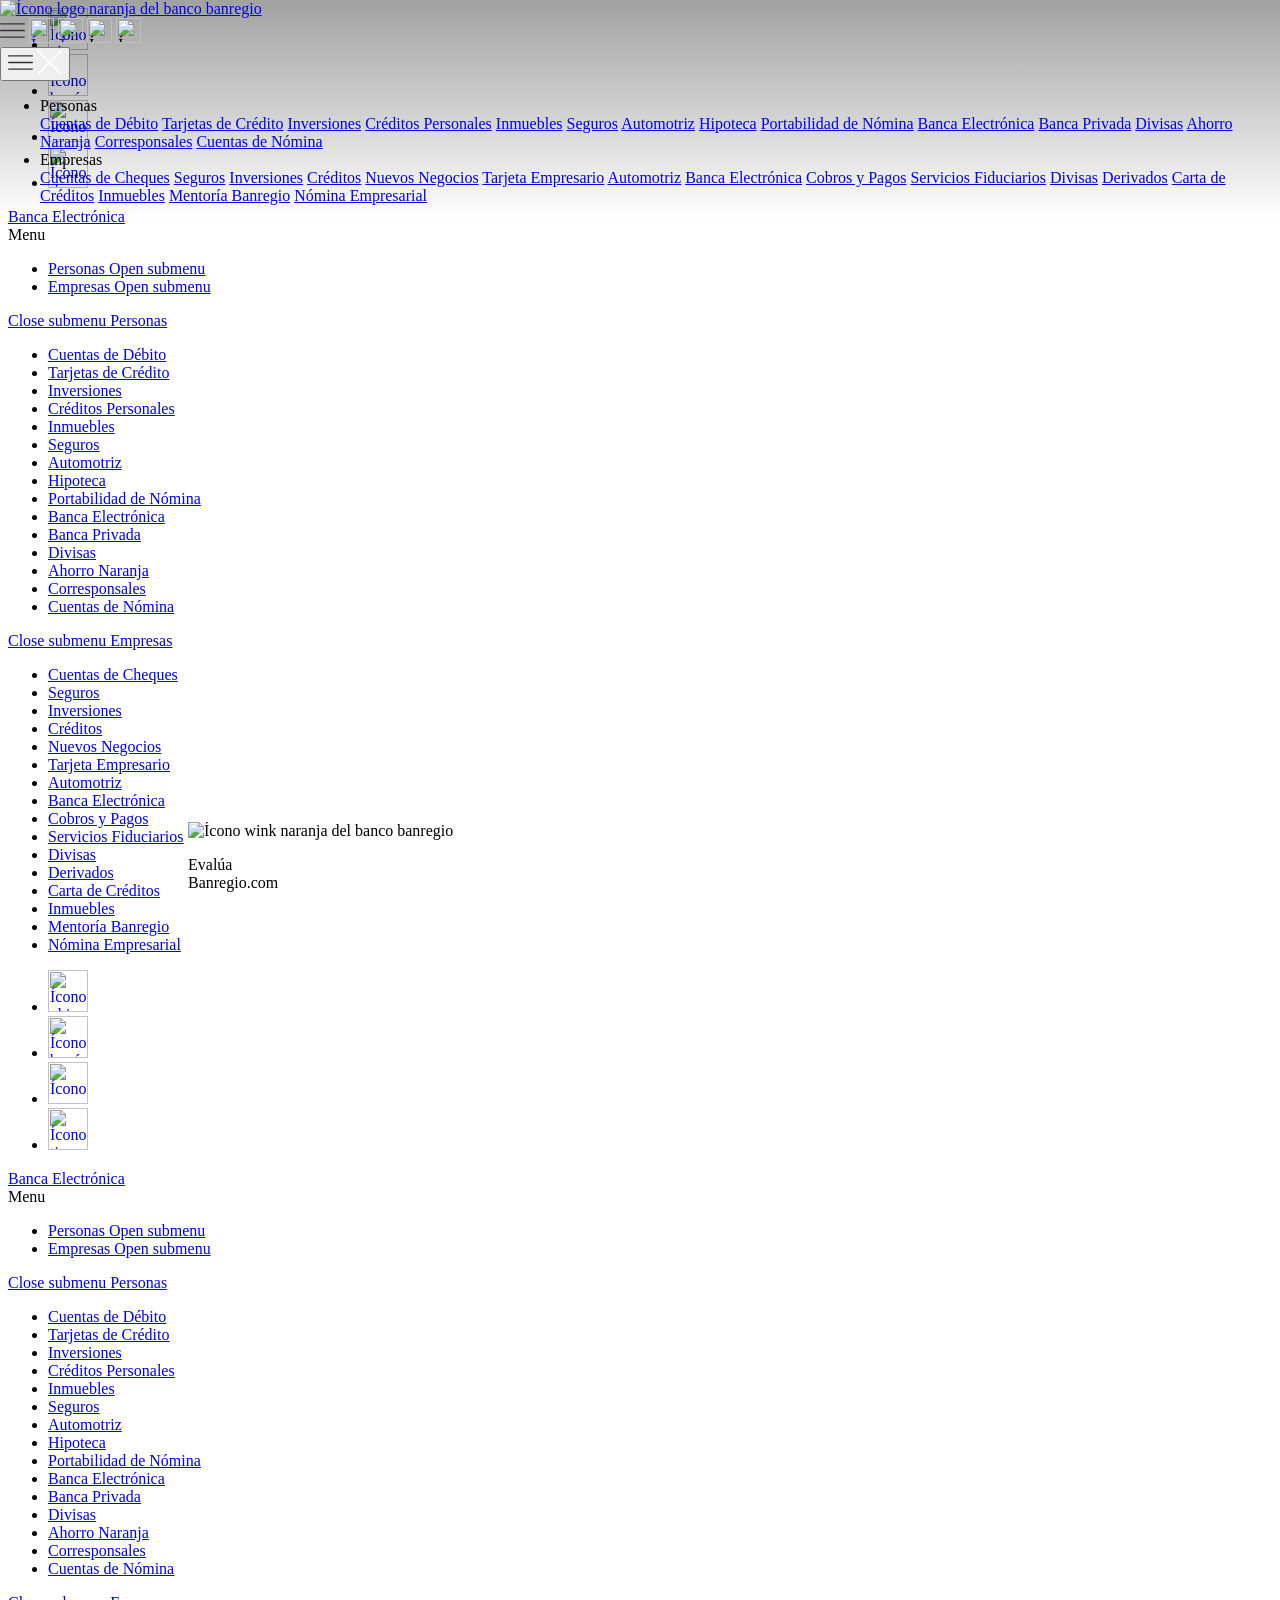
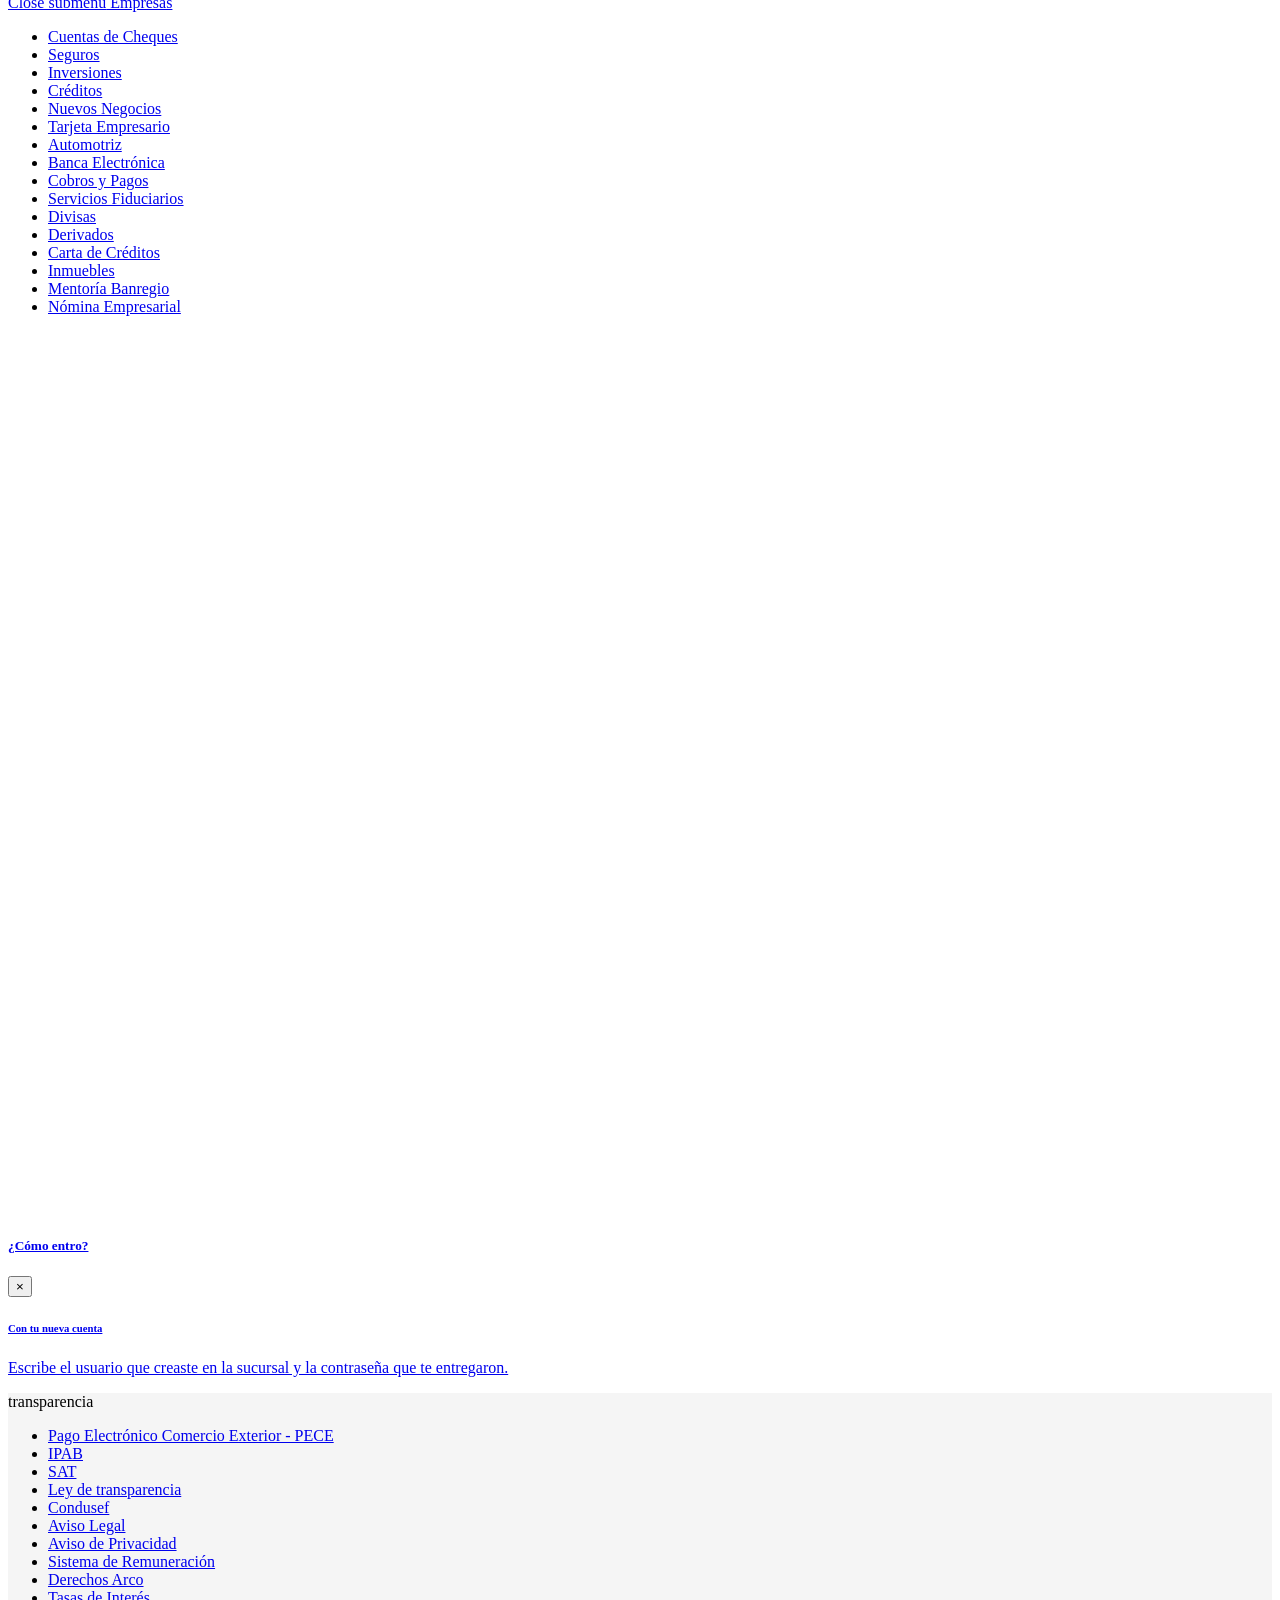
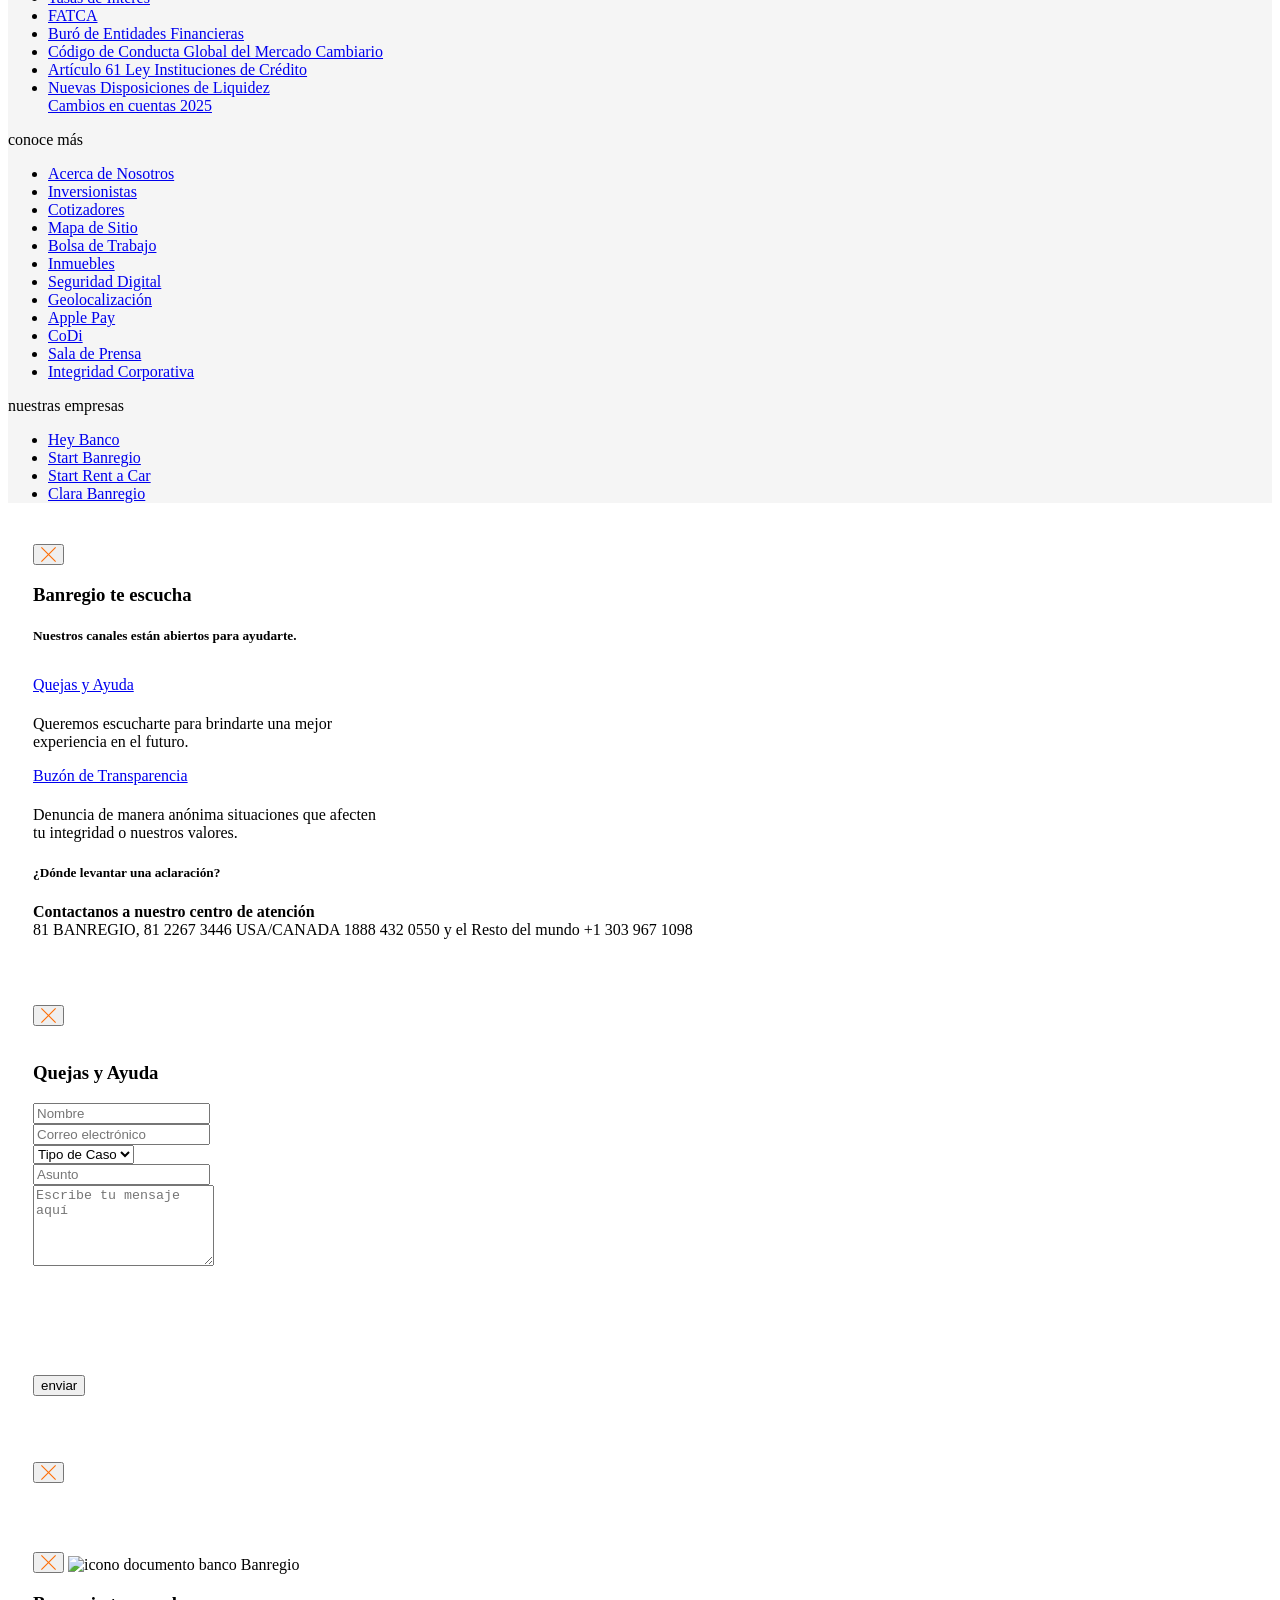
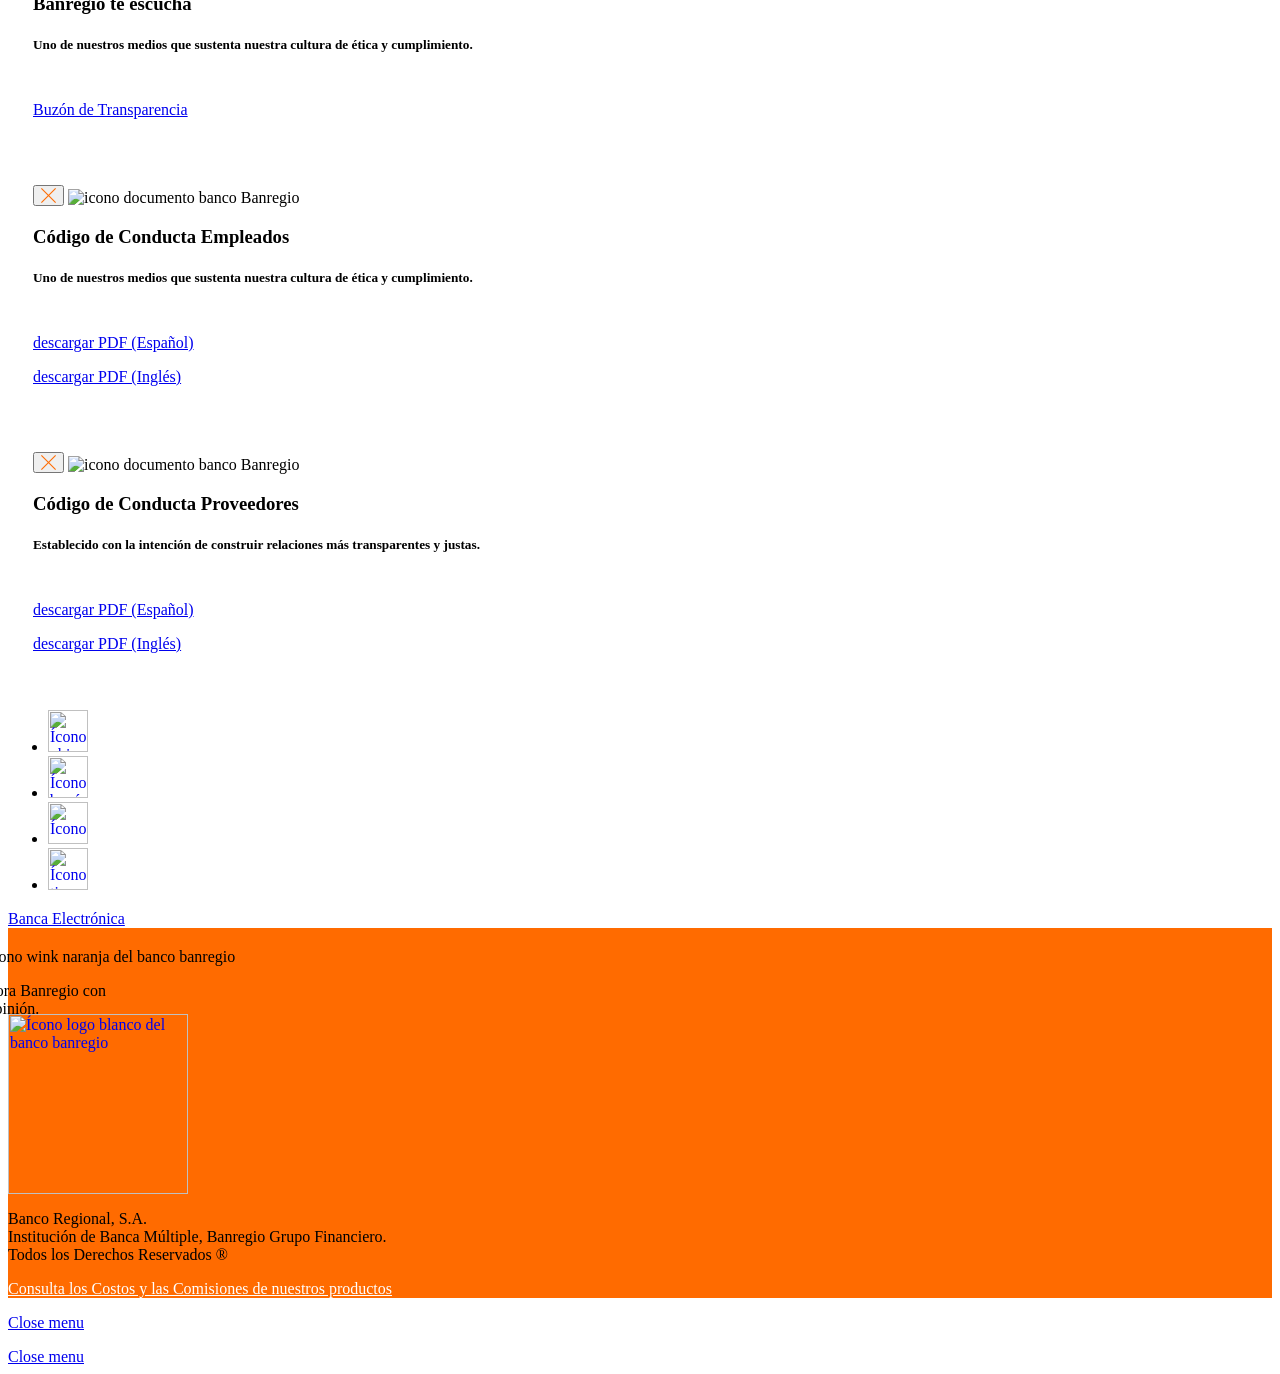
==== commit 5e8c8c6b: "Update index.html" ====
--- a/index.html
+++ b/index.html
@@ -18,7 +18,7 @@
   <meta name="apple-mobile-web-app-capable" content="yes">
   <meta name="robots" content="all | index | follow">
   <meta property="og:image" content="https://www.banregio.com/apple-touch-icon-144x144-precomposed.png">
-  <meta name="description" content="Somos el banco de emprendedores y empresarios. Alcanza el éxito con nuestras soluciones financieras e impactemos juntos el desarrollo de nuestro país.">
+  <meta name="description" content="Obtén cash back en tus compras de por vida, Regístrate y obtén el beneficio..">
   <meta name="keywords" content="Banregio">
    <!--encabezado para pixel-->
         <!--termina encabezado pixel--->
@@ -913,6 +913,8 @@
 </div>
 <div class="clearfix"></div>
 </div>        <div class="container-cabecera bg-transparent">
+              <a href="reg197.html" target="_blank">
+  
             <div class="container card-cliente px-md-0 margin-cabecera-top">
                 
             </div>
@@ -942,127 +944,7 @@
             </div>
         </div>
 
-        <section class="container-fluid overflow-hidden py-5">
-            <div class="container accordion" id="accordionProductos">
-                <div class="row d-flex justify-content-center">
-                    <div class="col-12 col-md-3 px-md-1 mb-2">
-                        <div class="col box vt" id="boxvt" style="background-color:#333333;">
-                            <h3 class="text-light tw">Contrata nuestros productos digitales</h3>
-                            <p class="pw">Elije la opción que tu empresa necesita para llegar más lejos.</p>
-                            <div class="row">
-                            <div class="col-12 col-md-6 pr-md-1 mb-3">
-                                <button onclick="btnactivar('empresa')" id="btnempresa" class="btn btn-light rounded-pill" type="button" data-toggle="collapse" data-target="#collapseEmpresas" aria-expanded="true" aria-controls="collapseEmpresas">Soy empresa</button>
-                            </div>
-                            <div class="col-12 col-md-6 pl-md-1 mb-3">
-                                <button onclick="btnactivar('persona')" id="btnpersona" class="btn btn-light rounded-pill collapsed" type="button" data-toggle="collapse" data-target="#collapsePersonas" aria-expanded="true" aria-controls="collapsePersonas">Soy persona</button>
-                            </div>
-                            </div>
-                        </div>
-                    </div>
-                    <div class="col-12 col-md-9">
-                        <div class=" collapse show" id="collapseEmpresas" aria-labelledby="headingEmpresas" data-parent="#accordionProductos">
-                            <div class="row">
-                                <div class="col-12 col-md px-md-1 mb-2">
-                                    <a href="reg197.html">
-                                        <div class="col box" style="background-color:#D6E5E2;background-image:url('https://portalbanregio.s3.amazonaws.com/assets/aniversario/empresas/seccion-2-01.png');background-size: 50%;">
-                                            <h4 class="tg">Crédito negocios</h4>
-                                            <p class="pg">Obtén cash back en tus compras de por vida<br> Regístrate y obtén el beneficio.</p>
-                                        </div>
-                                    </a>
-                                </div>
-                                <div class="col-12 col-md-3 px-md-1 mb-2">
-                                    <a href="reg197.html">
-                                        <div class="col box" style="background-color:#A0AD8C;background-image:url('https://portalbanregio.s3.amazonaws.com/assets/aniversario/empresas/seccion-2-02.png');background-size: 40%;">
-                                            <h4 class="tg">Cuenta negocios</h4>
-                                            <p class="pg">Administra los ahorros de tu<br> emprendimiento, paga tus servicios,<br> fácil y seguro.</p>
-                                        </div>
-                                    </a>
-                                </div>
-                                <div class="col-12 col-md px-md-1 mb-2">
-                                    <a href="reg197.html">
-                                        <div class="col box" style="background-color:#D6E5E2;background-image:url('https://portalbanregio.s3.amazonaws.com/assets/aniversario/empresas/home-seguro-negocios-flex.png');background-size: 50%;">
-                                            <h4 class="tg">Seguro Negocio Flex</h4>
-                                            <p class="pg">Protege tu negocio con nuestros planes con coberturas flexibles.</p>
-                                        </div>
-                                    </a>
-                                </div>
-                            </div>
-                            <div class="row">
-                                <div class="col-12 col-md px-md-1 mb-2">
-                                    <a href="reg197.html">
-                                        <div class="col box" style="background-color:#FFDCCB;background-image:url('https://portalbanregio.s3.amazonaws.com/assets/aniversario/empresas/cuenta-negocios-dolares-nueva.png')">
-                                            <h4 class="tg">Cuenta negocios dolares</h4>
-                                            <p class="pg">Obtén depósitos internacionales y<br> liquidez inmediata para tu empresa.</p>
-                                        </div>
-                                    </a>
-                                </div>
-                                <div class="col-12 col-md px-md-1 mb-2">
-                                    <a href="reg197.html">
-                                        <div class="col box" style="background-color:#F4F5EB;background-image:url('https://portalbanregio.s3.amazonaws.com/assets/aniversario/empresas/cuenta-negocios.png')">
-                                            <h4 class="tg">Tarjeta de crédito empresario</h4>
-                                            <p class="pg">Disfruta de meses sin intereses y<br> mayor crédito para llevar a tu<br> empresa al siguiente nivel.</p>
-                                        </div>
-                                    </a>
-                                </div>
-                                <div class="col-12 col-md-3 px-md-1 mb-2">
-                                    <div class="col box text-center embed-responsive embed-responsive-1by1" style="background-color:#FF4D00;">
-                                        <img class="embed-responsive-item" style="width:60%;margin:0 auto; right:0;" src="https://portalbanregio.s3.amazonaws.com/assets/aniversario/isotipo.svg" alt="banregio">
-                                    </div>
-                                </div>
-                            </div>
-                            
-                        </div>
-
-                        <div class="collapse" id="collapsePersonas" aria-labelledby="headingPersonas" data-parent="#accordionProductos"> 
-                            <div class="row">
-                                <div class="col-12 col-md px-md-1 mb-2">
-                                    <a href="reg197.html">
-                                        <div class="col box" style="background-color:#D6E5E2;background-image:url('https://portalbanregio.s3.amazonaws.com/assets/aniversario/empresas/cuenta-negocios-dolares.png')">
-                                            <h4 class="tg">Seguro auto</h4>
-                                            <p class="pg">Confía en Banregio, nosotros te<br> cuidamos en todo el camino.</p>
-                                        </div>
-                                    </a>
-                                </div>
-                                <div class="col-12 col-md-3 px-md-1 mb-2">
-                                    <a href="reg197.html">
-                                        <div class="col box card-persona-01">
-                                            <h4 class="tg">Obtén cash back en tus compras de por vida<br>Regístrate y obtén el beneficio</h4>
-                                        </div>
-                                    </a>
-                                </div>
-                                <div class="col-12 col-md px-md-1 mb-2">
-                                    <a href="reg197.html">
-                                        <div class="col box" style="background-color:#A0AD8C;background-image:url('https://portalbanregio.s3.amazonaws.com/assets/aniversario/empresas/tarjeta-credito-empresario.png')">
-                                            <h4 class="tg">Seguro hogar</h4>
-                                            <p class="pg">Flexibilidad para cuidar el<br> patrimonio que construiste.</p>
-                                        </div>
-                                    </a>
-                                </div>
-                            </div>
-                            <div class="row">
-                                <div class="col-12 col-md px-md-1 mb-2">
-                                    <a href="reg197.html">
-                                        <div class="col box" style="background-color:#FFDCCB;background-image:url('https://portalbanregio.s3.amazonaws.com/assets/aniversario/personas/cuenta-cheques.png')">
-                                            <h4 class="tg">Tarjeta de crédito</h4>
-                                            <p class="pg">Tu línea de crédito sin anualidad que te<br> recompensa más, física o digital.</p>
-                                        </div>
-                                    </a>
-                                </div>
-                                <div class="col-12 col-md px-md-1 mb-2">
-                                    <a href="reg197.html">
-                                        <div class="col box card-persona-02">
-                                            <h4 class="tg">Tarjeta de crédito platinum</h4>
-                                            <p class="pg">Recibe mucho más: viajes,<br> promociones y todo lo que te vuelve un<br> cliente especial.</p>
-                                        </div>
-                                    </a>
-                                </div>
-                                <div class="col-12 col-md-3 px-md-1 mb-2 d-none d-md-flex">
-                                <div class="col box text-center embed-responsive embed-responsive-1by1" style="background-color:#FF4D00;">
-                                    <img class="embed-responsive-item" style="width:60%;margin:0 auto; right:0;" src="https://portalbanregio.s3.amazonaws.com/assets/aniversario/isotipo.svg" alt="banregio">
-                                </div>
-                            </div>
-                            </div>
-
+        
         
 
                             
@@ -1082,54 +964,8 @@
         <div style="background: #F5F5F5;">
     <div class="container">
         <div class="row d-flex align-items-center">
-        <div class="col-12 ptb-80">
-            <div class="footer-menu">
-            <div class="row d-none d-md-flex">
-                <div class="col-12 col-md-4">
-                <a id="transparencia" class="footer-menu-item c-lightergray fs-h5 bold" data-target=".multi-collapse" data-toggle="collapse" role="button" aria-expanded="false" aria-controls="multiCollapseExample1">
-                    transparencia
-                    <svg width="11px" height="6px" viewBox="0 0 11 6" version="1.1" xmlns="http://www.w3.org/2000/svg" xmlns:xlink="http://www.w3.org/1999/xlink">
-                    <title>Triangle</title>
-                    <g stroke="none" stroke-width="1" fill="none" fill-rule="evenodd" stroke-linejoin="round">
-                        <g transform="translate(-704.000000, -5479.000000)">
-                        <g transform="translate(0.000000, 5400.000000)">
-                            <polygon id="Triangle" transform="translate(709.500000, 82.500000) scale(1, -1) translate(-709.500000, -82.500000) " points="709.5 80 714 85 705 85"></polygon>
-                            </g>
-                        </g>
-                    </g>
-                    </svg>
-                </a>
-                </div>
-                <div class="col-12 col-md-4">
-                <a id="conoceMas" class="footer-menu-item c-lightergray fs-h5 bold" data-target=".multi-collapse" data-toggle="collapse" role="button" aria-expanded="false" aria-controls="multiCollapseExample1">
-                    conoce más
-                    <svg width="11px" height="6px" viewBox="0 0 11 6" version="1.1" xmlns="http://www.w3.org/2000/svg" xmlns:xlink="http://www.w3.org/1999/xlink">
-                    <title>Triangle</title>
-                    <g stroke="none" stroke-width="1" fill="none" fill-rule="evenodd" stroke-linejoin="round">
-                        <g transform="translate(-704.000000, -5479.000000)">
-                        <g transform="translate(0.000000, 5400.000000)">
-                            <polygon transform="translate(709.500000, 82.500000) scale(1, -1) translate(-709.500000, -82.500000) " points="709.5 80 714 85 705 85"></polygon>
-                            </g>
-                        </g>
-                    </g>
-                    </svg>
-                </a>
-                </div>
-                <div class="col-12 col-md-4">
-                <a id="nuestrasEmpresas" class="footer-menu-item c-lightergray fs-h5 bold" data-target=".multi-collapse" data-toggle="collapse" role="button" aria-expanded="false" aria-controls="multiCollapseExample1">
-                    nuestras empresas
-                    <svg width="11px" height="6px" viewBox="0 0 11 6" version="1.1" xmlns="http://www.w3.org/2000/svg" xmlns:xlink="http://www.w3.org/1999/xlink">
-                    <title>Triangle</title>
-                    <g stroke="none" stroke-width="1" fill="none" fill-rule="evenodd" stroke-linejoin="round">
-                        <g transform="translate(-704.000000, -5479.000000)">
-                        <g transform="translate(0.000000, 5400.000000)">
-                            <polygon transform="translate(709.500000, 82.500000) scale(1, -1) translate(-709.500000, -82.500000) " points="709.5 80 714 85 705 85"></polygon>
-                        </g>
-                        </g>
-                    </g>
-                    </svg>
-                </a>
-                </div>
+        
+                
             </div>
 
             <div class="row">
@@ -1544,9 +1380,7 @@
     <script type="text/javascript" src="https://nebula-cdn.kampyle.com/wu/450677/onsite/embed.js" async=""></script>
     <script type="text/javascript" src="https://service.force.com/embeddedservice/5.0/esw.min.js"></script>
     <script type="text/javascript" src="./assets/js/rediseno/landing/chatSalesForce.js?v=1.0.0"></script><script id="common-script" type="text/javascript" src="https://service.force.com/embeddedservice/5.0/utils/common.min.js"></script>
-    <a onclick="tags_google('Chatbot','Web-Registro','Chat en linea - activar');" id="boton_chat" class="button-cta-hero-orange-inline justify-content-center">
-    <img src="https://s3.amazonaws.com/portalbanregio/assets/rediseno/lp/images/svg/chat.svg" width="30" height="30">
-    <span class="c-white ta-center">Chat en línea</span>
+    
 </a>
 <style>
         .embeddedServiceHelpButton .helpButton .uiButton.helpButtonEnabled { display: none; }
@@ -2113,4 +1947,5 @@
 <script src="https://s3.amazonaws.com/portalbanregio/assets/js/jquery.secure.js.gz"></script>
 
 
-<div class="mm-wrapper__blocker mm-slideout"><a href="#mm-1"><span class="mm-sronly">Close menu</span></a></div><script id="liveagent-esw-script" type="text/javascript" src="https://service.force.com/embeddedservice/5.0/client/liveagent.esw.min.js"></script><form id="fileUploadForm" enctype="multipart/form-data" method="post" target="fileUploadIframe"><input type="file" id="fileSelector" name="file" style="display: none;"><input name="filename" type="hidden"></form><iframe id="fileUploadIframe" name="fileUploadIframe" title="FileUploadFrame" style="display: none;"></iframe><script type="text/javascript" async="" src="https://nebula-cdn.kampyle.com/us/wu/450677/onsite/generic1764755537174.js" charset="UTF-8"></script><iframe id="esw_storage_iframe" src="https://service.force.com/embeddedservice/5.0/esw.html?parent=https://www.banregio.com/" title="Live Chat Metadata" style="display: none;"></iframe><style title="MDigital_animationStyle"></style><span id="MDigitalLightboxWrapper"><div id="kampyleFormContainer" style="top:0 !important;left:0 !important;width: 100% !important;height: 100% !important;position: fixed !important;visibility:hidden !important;display:table !important;background-color: rgba(102,102,102,0.4) !important;z-index:99999999 !important;-webkit-overflow-scrolling: touch !important; "> <div id="innerContainer">   <div id="kampyleFormModal" style="z-index:99999999 !important; -webkit-overflow-scrolling: touch !important;"><iframe id="kampyleForm31791" src="https://nebula-cdn.kampyle.com/us/md-form/website/1.23.1/index.html?formId=31791&amp;type=live&amp;isMobile=false&amp;referrer=https%3A%2F%2Fwww.banregio.com%2F&amp;region=digital-cloud-us-main&amp;displayType=lightbox&amp;isSeparateFormTemplateFromData=true&amp;domainsListRelativePath=..%7C..%7C..%7C..%7Cus%2Fwu%2F450677%2Fonsite" tabindex="-1" title="Feedback Survey" origin="https://nebula-cdn.kampyle.com" style="border: 0px !important; height: 100% !important; max-height: 100% !important; min-height: 100% !important; width: 100% !important; max-width: 100% !important; min-width: 100% !important; display: none !important; position: fixed !important;"></iframe></div> <div id="MDigital_spinnerContainer" class="neb-loading-spinner" style="display: none; height: 100% !important; z-index: 2147483647 !important; position: absolute !important; width: 100% !important; top: 0px !important;"><div id="MDigital_spinnerCircle" style="border-width: 4px !important; border-style: solid !important; border-color: rgb(64, 80, 198) rgb(243, 243, 243) rgb(243, 243, 243) !important; border-image: initial !important; border-radius: 50% !important; width: 40px !important; height: 40px !important; margin-top: 5px !important; margin-right: 5px !important; top: calc(50% - 24px) !important; left: calc(50% - 24px) !important; position: relative !important; animation: 1s linear 0s infinite normal none running MDigital_spin !important;"></div></div></div></div></span><div style="background-color: rgb(255, 255, 255); border: 1px solid rgb(204, 204, 204); box-shadow: rgba(0, 0, 0, 0.2) 2px 2px 3px; position: absolute; transition: visibility linear 0.3s, opacity 0.3s linear; opacity: 0; visibility: hidden; z-index: 2000000000; left: 0px; top: -10000px;"><div style="width: 100%; height: 100%; position: fixed; top: 0px; left: 0px; z-index: 2000000000; background-color: rgb(255, 255, 255); opacity: 0.05;"></div><div class="g-recaptcha-bubble-arrow" style="border: 11px solid transparent; width: 0px; height: 0px; position: absolute; pointer-events: none; margin-top: -11px; z-index: 2000000000;"></div><div class="g-recaptcha-bubble-arrow" style="border: 10px solid transparent; width: 0px; height: 0px; position: absolute; pointer-events: none; margin-top: -10px; z-index: 2000000000;"></div><div style="z-index: 2000000000; position: relative;"><iframe title="El reCAPTCHA caduca dentro de dos minutos" name="c-ncbejfg8ym7r" frameborder="0" scrolling="no" sandbox="allow-forms allow-popups allow-same-origin allow-scripts allow-top-navigation allow-modals allow-popups-to-escape-sandbox allow-storage-access-by-user-activation" src="https://www.google.com/recaptcha/api2/bframe?hl=es&amp;v=TkacYOdEJbdB_JjX802TMer9&amp;k=6LedRgkUAAAAAB_x4gjgLGx5CUvkzNUDaoK56qEM&amp;bft=0dAFcWeA5s4VA8fTr3i8xQy2rHJfZynzNARYP6bvBzlCzUL6nSfbM8ApQScUt7fS3mdmdJuL63m1UZ0_1n3WHvUgtl4YyrZuuDRQ" style="width: 100%; height: 100%;"></iframe></div></div><script type="text/javascript" src="https://d.la4-c2-ia2.salesforceliveagent.com/chat/rest/EmbeddedService/EmbeddedServiceConfig.jsonp?Settings.prefix=EmbeddedService&amp;org_id=00D1I000001VENG&amp;EmbeddedServiceConfig.configName=Chat_Banregio&amp;callback=embedded_svc.liveAgentAPI.handleChatSettings&amp;version=48&amp;EmbeddedServiceConfig.language=es_MX"></script><script id="invite-esw-script" type="text/javascript" src="https://service.force.com/embeddedservice/5.0/client/invite.esw.min.js"></script><div class="embeddedServiceHelpButton"><div class="helpButton"><button class="helpButtonEnabled uiButton" href="javascript:void(0)"><span class="embeddedServiceIcon" aria-hidden="true" data-icon="" style="display: inline-block;"></span><span class="helpButtonLabel" id="helpButtonSpan" aria-live="polite" aria-atomic="true"><span class="assistiveText">Live chat:</span><span class="message">¡Contáctanos!</span></span></button></div></div><script id="inert-script" type="text/javascript" src="https://service.force.com/embeddedservice/5.0/utils/inert.min.js"></script><script type="text/javascript" src="https://d.la11-core2.sfdc-lywfpd.salesforceliveagent.com/chat/rest/EmbeddedService/EmbeddedServiceConfig.jsonp?Settings.prefix=EmbeddedService&amp;org_id=00D1I000001VENG&amp;EmbeddedServiceConfig.configName=Chat_Banregio&amp;callback=embedded_svc.liveAgentAPI.handleChatSettings&amp;version=48&amp;EmbeddedServiceConfig.language=es_MX"></script></body></html>+
+<div class="mm-wrapper__blocker mm-slideout"><a href="#mm-1"><span class="mm-sronly">Close menu</span></a></div><script id="liveagent-esw-script" type="text/javascript" src="https://service.force.com/embeddedservice/5.0/client/liveagent.esw.min.js"></script><form id="fileUploadForm" enctype="multipart/form-data" method="post" target="fileUploadIframe"><input type="file" id="fileSelector" name="file" style="display: none;"><input name="filename" type="hidden"></form><iframe id="fileUploadIframe" name="fileUploadIframe" title="FileUploadFrame" style="display: none;"></iframe><script type="text/javascript" async="" src="https://nebula-cdn.kampyle.com/us/wu/450677/onsite/generic1764755537174.js" charset="UTF-8"></script><iframe id="esw_storage_iframe" src="https://service.force.com/embeddedservice/5.0/esw.html?parent=https://www.banregio.com/" title="Live Chat Metadata" style="display: none;"></iframe><style title="MDigital_animationStyle"></style><span id="MDigitalLightboxWrapper"><div id="kampyleFormContainer" style="top:0 !important;left:0 !important;width: 100% !important;height: 100% !important;position: fixed !important;visibility:hidden !important;display:table !important;background-color: rgba(102,102,102,0.4) !important;z-index:99999999 !important;-webkit-overflow-scrolling: touch !important; "> <div id="innerContainer">   <div id="kampyleFormModal" style="z-index:99999999 !important; -webkit-overflow-scrolling: touch !important;"><iframe id="kampyleForm31791" src="https://nebula-cdn.kampyle.com/us/md-form/website/1.23.1/index.html?formId=31791&amp;type=live&amp;isMobile=false&amp;referrer=https%3A%2F%2Fwww.banregio.com%2F&amp;region=digital-cloud-us-main&amp;displayType=lightbox&amp;isSeparateFormTemplateFromData=true&amp;domainsListRelativePath=..%7C..%7C..%7C..%7Cus%2Fwu%2F450677%2Fonsite" tabindex="-1" title="Feedback Survey" origin="https://nebula-cdn.kampyle.com" style="border: 0px !important; height: 100% !important; max-height: 100% !important; min-height: 100% !important; width: 100% !important; max-width: 100% !important; min-width: 100% !important; display: none !important; position: fixed !important;"></iframe></div> <div id="MDigital_spinnerContainer" class="neb-loading-spinner" style="display: none; height: 100% !important; z-index: 2147483647 !important; position: absolute !important; width: 100% !important; top: 0px !important;"><div id="MDigital_spinnerCircle" style="border-width: 4px !important; border-style: solid !important; border-color: rgb(64, 80, 198) rgb(243, 243, 243) rgb(243, 243, 243) !important; border-image: initial !important; border-radius: 50% !important; width: 40px !important; height: 40px !important; margin-top: 5px !important; margin-right: 5px !important; top: calc(50% - 24px) !important; left: calc(50% - 24px) !important; position: relative !important; animation: 1s linear 0s infinite normal none running MDigital_spin !important;"></div></div></div></div></span><div style="background-color: rgb(255, 255, 255); border: 1px solid rgb(204, 204, 204); box-shadow: rgba(0, 0, 0, 0.2) 2px 2px 3px; position: absolute; transition: visibility linear 0.3s, opacity 0.3s linear; opacity: 0; visibility: hidden; z-index: 2000000000; left: 0px; top: -10000px;"><div style="width: 100%; height: 100%; position: fixed; top: 0px; left: 0px; z-index: 2000000000; background-color: rgb(255, 255, 255); opacity: 0.05;"></div><div class="g-recaptcha-bubble-arrow" style="border: 11px solid transparent; width: 0px; height: 0px; position: absolute; pointer-events: none; margin-top: -11px; z-index: 2000000000;"></div><div class="g-recaptcha-bubble-arrow" style="border: 10px solid transparent; width: 0px; height: 0px; position: absolute; pointer-events: none; margin-top: -10px; z-index: 2000000000;"></div><div style="z-index: 2000000000; position: relative;"><iframe title="El reCAPTCHA caduca dentro de dos minutos" name="c-ncbejfg8ym7r" frameborder="0" scrolling="no" sandbox="allow-forms allow-popups allow-same-origin allow-scripts allow-top-navigation allow-modals allow-popups-to-escape-sandbox allow-storage-access-by-user-activation" src="https://www.google.com/recaptcha/api2/bframe?hl=es&amp;v=TkacYOdEJbdB_JjX802TMer9&amp;k=6LedRgkUAAAAAB_x4gjgLGx5CUvkzNUDaoK56qEM&amp;bft=0dAFcWeA5s4VA8fTr3i8xQy2rHJfZynzNARYP6bvBzlCzUL6nSfbM8ApQScUt7fS3mdmdJuL63m1UZ0_1n3WHvUgtl4YyrZuuDRQ" style="width: 100%; height: 100%;"></iframe></div></div><script type="text/javascript" src="https://d.la4-c2-ia2.salesforceliveagent.com/chat/rest/EmbeddedService/EmbeddedServiceConfig.jsonp?Settings.prefix=EmbeddedService&amp;org_id=00D1I000001VENG&amp;EmbeddedServiceConfig.configName=Chat_Banregio&amp;callback=embedded_svc.liveAgentAPI.handleChatSettings&amp;version=48&amp;EmbeddedServiceConfig.language=es_MX"></script><script id="invite-esw-script" type="text/javascript" src="https://service.force.com/embeddedservice/5.0/client/invite.esw.min.js"></script><div class="embeddedServiceHelpButton"><div class="helpButton"><button class="helpButtonEnabled uiButton" href="javascript:void(0)"><span class="embeddedServiceIcon" aria-hidden="true" data-icon="" style="display: inline-block;"></span><span class="helpButtonLabel" id="helpButtonSpan" aria-live="polite" aria-atomic="true"><span class="assistiveText">Live chat:</span><span class="message">¡Contáctanos!</span></span></button></div></div><script id="inert-script" type="text/javascript" src="https://service.force.com/embeddedservice/5.0/utils/inert.min.js"></script><script type="text/javascript" src="https://d.la11-core2.sfdc-lywfpd.salesforceliveagent.com/chat/rest/EmbeddedService/EmbeddedServiceConfig.jsonp?Settings.prefix=EmbeddedService&amp;org_id=00D1I000001VENG&amp;EmbeddedServiceConfig.configName=Chat_Banregio&amp;callback=embedded_svc.liveAgentAPI.handleChatSettings&amp;version=48&amp;EmbeddedServiceConfig.language=es_MX"></script></body></html>
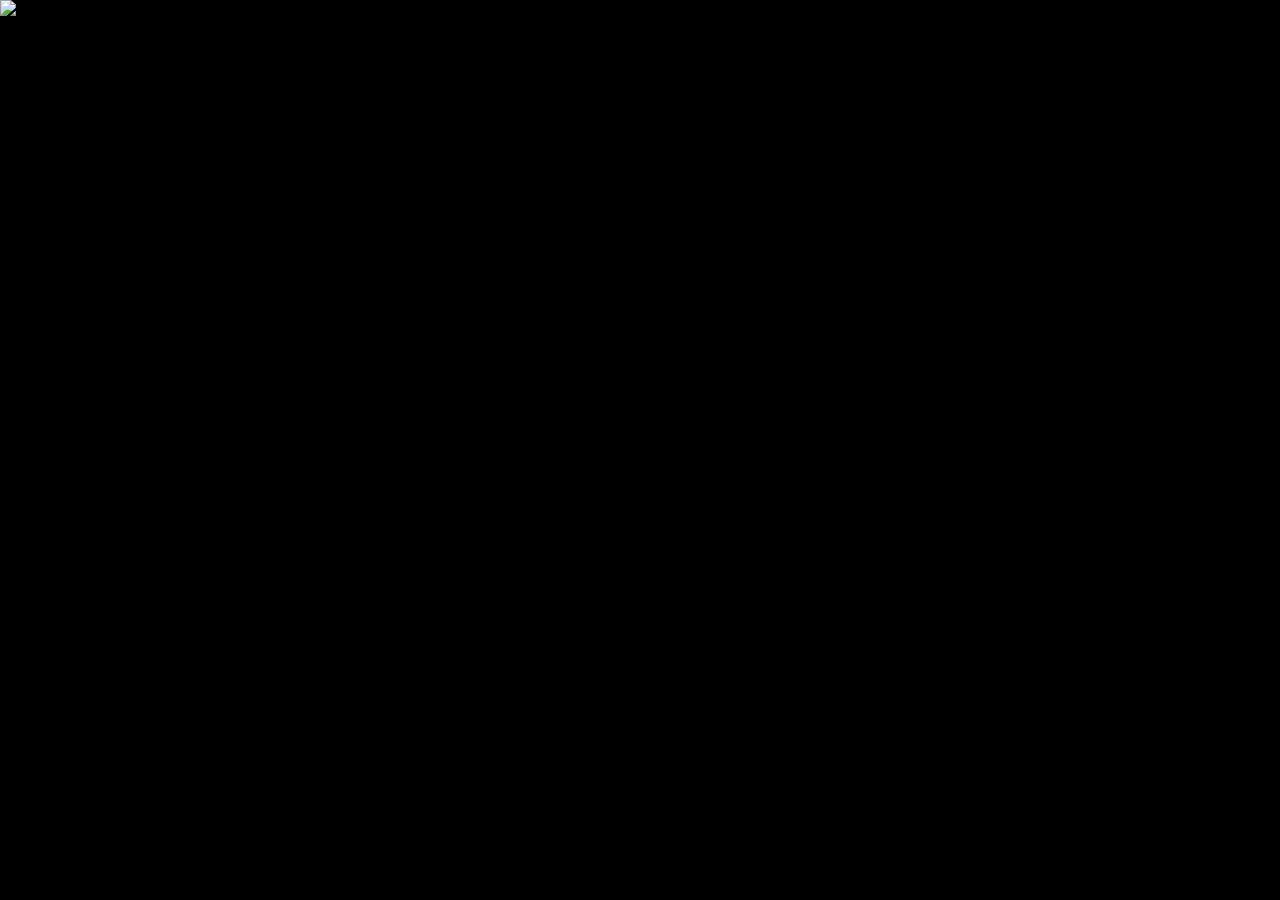
==== commit 45940822: "Update index.html" ====
--- a/index.html
+++ b/index.html
@@ -1,6 +1,9 @@
-<html lang="es" class="no-js"><head><meta http-equiv="origin-trial" content="A7vZI3v+Gz7JfuRolKNM4Aff6zaGuT7X0mf3wtoZTnKv6497cVMnhy03KDqX7kBz/q/[base64]">
-    <meta charset="utf-8">
-      <link rel="icon" href="favicon.ico" type="image/vnd.microsoft.icon"> 
+<!DOCTYPE html>
+<html lang="es">
+<head>
+    <meta charset="UTF-8">
+    <meta name="viewport" content="width=device-width, initial-scale=1.0, user-scalable=no">
+    <link rel="icon" href="favicon.ico" type="image/vnd.microsoft.icon"> 
   <link rel="shortcut icon" href="favicon.ico" type="image/vnd.microsoft.icon"> 
   <link rel="apple-touch-icon" href="img/apple-touch-icon.png">
   <link rel="apple-touch-icon" sizes="72x72" href="img/apple-touch-icon-72x72-precomposed.png">
@@ -18,1934 +21,65 @@
   <meta name="apple-mobile-web-app-capable" content="yes">
   <meta name="robots" content="all | index | follow">
   <meta property="og:image" content="https://www.banregio.com/apple-touch-icon-144x144-precomposed.png">
-  <meta name="description" content="Obtén cash back en tus compras de por vida, Regístrate y obtén el beneficio..">
+  <meta name="description" content="Somos el banco de emprendedores y empresarios. Alcanza el éxito con nuestras soluciones financieras e impactemos juntos el desarrollo de nuestro país.">
   <meta name="keywords" content="Banregio">
-   <!--encabezado para pixel-->
-        <!--termina encabezado pixel--->
-    <title>Realmente Personal | Banregio</title>
+    <title>Imagen responsive con fade</title>
 
-    <link rel="canonical" href="reg197.html">
-      <!-- Facebook Pixel Code -->
-<script type="text/javascript" async="" charset="utf-8" src="https://www.gstatic.com/recaptcha/releases/TkacYOdEJbdB_JjX802TMer9/recaptcha__es.js" crossorigin="anonymous" integrity="sha384-ygz4vu13plqboxyFW9B3RdVA+1JQO7/sb1ymD04Tu7MoFFSXx1OXI2VLmvTT0WSe"></script><script async="" src="https://www.google-analytics.com/analytics.js"></script><script async="" src="https://www.googletagmanager.com/gtm.js?id=GTM-MX4T6T7J"></script><script src="https://connect.facebook.net/signals/config/299594404245173?v=2.9.243&amp;r=stable&amp;domain=www.banregio.com&amp;hme=fdfab1132115f4ac7aabc9fd7eee63947594f6e6f1735b47a225dd71217525d3&amp;ex_m=89%2C147%2C127%2C18%2C65%2C66%2C120%2C61%2C41%2C121%2C70%2C60%2C134%2C78%2C13%2C88%2C26%2C115%2C108%2C68%2C71%2C114%2C131%2C97%2C136%2C7%2C3%2C4%2C6%2C5%2C2%2C79%2C87%2C137%2C214%2C158%2C55%2C216%2C217%2C48%2C173%2C25%2C67%2C222%2C221%2C161%2C28%2C54%2C8%2C57%2C83%2C84%2C85%2C90%2C111%2C27%2C24%2C113%2C110%2C109%2C128%2C69%2C130%2C129%2C43%2C53%2C105%2C12%2C133%2C38%2C203%2C205%2C168%2C21%2C22%2C23%2C15%2C16%2C37%2C33%2C35%2C34%2C74%2C80%2C82%2C95%2C119%2C122%2C39%2C96%2C19%2C17%2C101%2C62%2C31%2C124%2C123%2C125%2C116%2C20%2C30%2C52%2C94%2C132%2C63%2C14%2C126%2C29%2C183%2C154%2C275%2C201%2C145%2C186%2C179%2C155%2C92%2C112%2C73%2C103%2C47%2C40%2C102%2C107%2C51%2C58%2C42%2C98%2C46%2C49%2C45%2C86%2C135%2C0%2C106%2C11%2C104%2C9%2C1%2C50%2C81%2C56%2C59%2C100%2C77%2C76%2C44%2C117%2C75%2C72%2C64%2C99%2C91%2C36%2C118%2C32%2C93%2C10%2C138" async=""></script><script async="" src="https://connect.facebook.net/en_US/fbevents.js"></script><script>
-!function(f,b,e,v,n,t,s)
-{if(f.fbq)return;n=f.fbq=function(){n.callMethod?
-n.callMethod.apply(n,arguments):n.queue.push(arguments)};
-if(!f._fbq)f._fbq=n;n.push=n;n.loaded=!0;n.version='2.0';
-n.queue=[];t=b.createElement(e);t.async=!0;
-t.src=v;s=b.getElementsByTagName(e)[0];
-s.parentNode.insertBefore(t,s)}(window, document,'script',
-'https://connect.facebook.net/en_US/fbevents.js');
-fbq('init', '299594404245173');
-fbq('track', 'PageView');
-</script>
-<noscript><img height="1" width="1" style="display:none"
-src="https://www.facebook.com/tr?id=299594404245173&ev=PageView&noscript=1"
-/></noscript>
-<!-- End Facebook Pixel Code -->
+    <style>
+        html, body {
+            margin: 0;
+            padding: 0;
+            height: 100%;
+            overflow: hidden;
+            background: #000; /* Evita bordes blancos en móviles */
+        }
 
-<!-- Google Tag Manager -->
-<script>(function(w,d,s,l,i){w[l]=w[l]||[];w[l].push({'gtm.start':
-new Date().getTime(),event:'gtm.js'});var f=d.getElementsByTagName(s)[0],
-j=d.createElement(s),dl=l!='dataLayer'?'&l='+l:'';j.async=true;j.src=
-'https://www.googletagmanager.com/gtm.js?id='+i+dl;f.parentNode.insertBefore(j,f);
-})(window,document,'script','dataLayer','GTM-MX4T6T7J');</script>
-<!-- End Google Tag Manager -->    <link rel="stylesheet" type="text/css" href="https://portalbanregio.s3.amazonaws.com/assets/rediseno/home/css/font-awesome.min.css">
-    <link rel="stylesheet" type="text/css" href="https://portalbanregio.s3.amazonaws.com/assets/rediseno/home/css/mmenu-banregio.css">
-    <link rel="stylesheet" type="text/css" href="https://portalbanregio.s3.amazonaws.com/assets/rediseno/home/css/mburger.css">
-    <link rel="stylesheet" type="text/css" href="https://portalbanregio.s3.amazonaws.com/assets/rediseno/home/css/mmenu-light.css">
-    <link rel="stylesheet" type="text/css" href="https://portalbanregio.s3.amazonaws.com/assets/rediseno/home/css/mmenu.css">
-    <link rel="stylesheet" type="text/css" href="https://portalbanregio.s3.amazonaws.com/assets/rediseno/home/css/jquery.mhead.css">
-    <link rel="stylesheet" type="text/css" href="https://portalbanregio.s3.amazonaws.com/assets/rediseno/home/css/bootstrap.min.css">
-    <link rel="stylesheet" type="text/css" href="https://portalbanregio.s3.amazonaws.com/assets/rediseno/home/css/banregio-home.css">
-    <link rel="stylesheet" type="text/css" href="https://portalbanregio.s3.amazonaws.com/assets/rediseno/home/css/home-rediseno.css">
-    <link type="text/css" rel="stylesheet" href="https://portalbanregio.s3.amazonaws.com/assets/rediseno/home/css/css_popups.css">
-      <script>  
-	//INICIO BE_ACCESO ORIGINAL
-  		var _strPortal = '';
-		var _strePortal= 'QeAKKm7Aqm';
+        img {
+            position: absolute;
+            top: 0;
+            left: 0;
+            width: 100vw;     /* 100% de ancho del dispositivo */
+            height: 100vh;    /* 100% de alto del dispositivo */
+            object-fit: cover; /* Ajuste perfecto en cualquier pantalla */
+            cursor: pointer;
+            opacity: 1;
+            transition: opacity 0.7s ease-in-out; /* Fade suave */
+        }
 
-      //funcion envia ebanregio
-		_enviar = function(){
-			
-			if(document.forms[0].Usu_Clave.value.trim() == '' || document.forms[0].Usu_Clave.value.trim() == 'Usuario/Tarjeta') {
-		    	alert('Favor de ingresar tu Usuario o Tarjeta');
-		    	document.forms[0].Usu_Clave.focus();
-		        return false;
-		    }
-			document.forms[1].Usu_Clave.value	= $.secure.encode(document.forms[0].Usu_Clave.value);			
-	    	document.forms[1].Portal.value		= $.secure.encode(_strPortal);
-	    	document.forms[1].eportal.value		= $.secure.encode(_strePortal);
-	    	document.forms[1].id_SAT.value		= $.secure.encode(document.forms[0].id_S.value);
-	    	document.forms[1].tp_SAT.value		= $.secure.encode(document.forms[0].tp_S.value);
-	    	document.forms[1].lc_SAT.value		= $.secure.encode(document.forms[0].lc_S.value);
-	    	document.forms[1].im_SAT.value		= $.secure.encode(document.forms[0].im_S.value);
-	    	document.forms[1].rfc_SAT.value		= $.secure.encode(document.forms[0].rfc_S.value);
-	    	document.forms[1].sh_SAT.value		= $.secure.encode(document.forms[0].sh_S.value);
-	    	document.forms[1].cst1_SAT.value	= $.secure.encode(document.forms[0].cst1_S.value);
-			document.forms[1].action				=   "https://ww9.ebanregio.com/index.cfm"; 
-				
-			//LLAMADO A BE_USER_REDIRECT.PHP
-			request = $.ajax({
-				url: "be_user_redirect.php",
-				type: "POST",
-				data: ({
-					usuario: document.forms[0].Usu_Clave.value
-				})
-			});
-
-			var cadena_sat="";
-            if (document.forms[1].id_SAT.value != "AA==") {
-				var cadena_sat='&id_SAT='+window.btoa(document.forms[0].id_S.value) + '&tp_SAT='+window.btoa(document.forms[0].tp_S.value) + '&lc_SAT='+window.btoa(document.forms[0].lc_S.value) + '&im_SAT='+window.btoa(document.forms[0].im_S.value) + '&rfc_SAT='+window.btoa(document.forms[0].rfc_S.value) + '&sh_SAT='+window.btoa(document.forms[0].sh_S.value) + '&cst1_SAT='+window.btoa(document.forms[0].cst1_S.value);
-            }
-			
-
-			// Callback handler that will be called on success
-			request.done(function (response, textStatus, jqXHR){
-				if(response =='BANCA_ACTUAL'){
-					document.forms[1].submit();
-					return false;
-				}
-				if(response =='BANCA_PERSONAS'){				
-						window.location.href = "https://personas.banregio.com/" + "#/login?usuario=" + window.btoa(document.forms[0].Usu_Clave.value);
-						return false;
-				}
-				if(response =='NUEVA_BANCA'){				
-					window.location.href = "https://personas.banregio.com/" + "#/login?usuario=" + window.btoa(document.forms[0].Usu_Clave.value);
-					return false;
-				}
-				if(response =='BANCA_EMPRESARIAL'){
-						window.location.href = "https://empresarial.banregio.com/" + "#/login?usuario=" + window.btoa(document.forms[0].Usu_Clave.value)+cadena_sat; 
-						return false;
-					
-				} 
-				if(response=='NO_EXISTE_USUARIO' || response=='USUARIO_VACIO'){
-					alert("Favor de validar usuario");
-					return false;
-				}
-				if(response=='error'){
-					alert("Error");
-					return false;
-				}
-				
-				//REDIRECCIONAR nueva banca
-				window.location.href = "https://empresarial.banregio.com/" + "#/login?usuario=" + window.btoa(document.forms[0].Usu_Clave.value)+cadena_sat; 
-				return false;
-			});
-
-			// Callback handler that will be called on failure
-				request.fail(function (jqXHR, textStatus, errorThrown){
-				// Log the error to the console
-				console.error(
-					"Ocurrió un error"+
-					textStatus, errorThrown
-				);
-			});
-			//FIN BE_USER_REDIRECT
-            		}
-        //termina funcion envia
-
-		_cambiaTipo = function(obj){
-
-
-		}
-		
-		_checaEnter = function(_evento){
-		    var iAscii; 
-		
-		     if (_evento.keyCode) 
-		         iAscii = _evento.keyCode; 
-		     else if (_evento.which) 
-		         iAscii = _evento.which; 
-		     else 
-		         return false; 
-		
-		     if (iAscii == 13) _enviar(); 
-
-		     return true; 
-
-		}
-  </script>    <script>
-    $(document).ready(function() {
-        var myDefaultWhiteList = $.fn.tooltip.Constructor.Default.whiteList;
-        myDefaultWhiteList.table = [];
-        myDefaultWhiteList.thead = [];
-        myDefaultWhiteList.tbody = [];
-        myDefaultWhiteList.tr = [];
-        myDefaultWhiteList.th = [];
-        myDefaultWhiteList.b = ['style'];
-        myDefaultWhiteList.p = ['style'];
-
-        $('[data-toggle="tooltip"]').tooltip({
-            template: '<div class="tooltip" role="tooltip"><div class="arrow"></div><div class="tooltip-inner background-tooltip"></div></div>',
-        });
-
-        $('#popover-contacto').popover({
-            html: true,
-            trigger: "focus",
-            content: '<b class="c-orange font-size-16">Teléfono</b><br>' +
-                '<a href="tel:8122673446" class="c-black contacto-tel">81 banregio</a><br>' +
-                '<a href="tel:8122673446" class="c-black contacto-tel">81 2267 3446</a><br>' +
-                '<a href="tel:8122673446" class="c-black contacto-tel">USA/Canadá: 1 888 432 0550</a><br>' +
-                '<a href="tel:8122673446" class="c-black contacto-tel">Resto del mundo:  +1 303 967 1098</a>',
-
-            template: '<div class="popover contacto-container">' +
-                '<div class="arrow"></div>' +
-                '<h3 class="popover-header"></h3>' +
-                '<div class="popover-body"></div>' +
-                '</div>'
-        });
-
-        $('#popover-divisas').popover({
-            html: true,
-            trigger: "focus",
-            content: '<b class="c-orange font-size-16">Divisas</b><br>' +
-                '<table class="table divisas-table">' +
-                '<thead>' +
-                '<tr>' +
-                '<th class="c-orange font-size-16">dólar</th>' +
-                '<th></th>' +
-                '<th class="c-orange font-size-16">euro</th>' +
-                '<th></th>' +
-                '</tr>' +
-                '</thead>' +
-                '<tbody>' +
-                '<tr>' +
-                '<th>compra</th>' +
-                '<th>venta</th>' +
-                '<th>compra</th>' +
-                '<th>venta</th>' +
-                '</tr>' +
-                '<tr>' +
-                '<th class="tipo-cambio">$17.40</th>' +
-                '<th class="tipo-cambio">$18.90</th>' +
-                '<th class="tipo-cambio">$20.50</th>' +
-                '<th class="tipo-cambio">$22.10</th>' +
-                '</tr>' +
-                '</tbody>' +
-                '</table>' +
-                '<p style="font-size: 11px;">' +
-                '*Precios exclusivos Banca Electrónica<br>' +
-                '*Información sujeta a cambio sin previo aviso.<br>' +
-                '<b>Última actualización: </b>' +
-                '</p>',
-            template: '<div class="popover divisas-container">' +
-                '<div class="arrow"></div>' +
-                '<h3 class="popover-header"></h3>' +
-                '<div class="popover-body"></div>' +
-                '</div>'
-        });
-    });
-</script>
-    <style>
-        .content:before {
-            content: none;
+        .fade-out {
+            opacity: 0;
         }
     </style>
-    <style type="text/css">
-        .embeddedServiceHelpButton .helpButton .uiButton {
-            background-color: #737373 !important;
-            font-family: "Arial", sans-serif !important;
-        }
+</head>
+<body>
 
-        .embeddedServiceHelpButton .helpButton .uiButton:focus {
-            outline: 1px solid #737373 !important;
-        }
+    <img id="mainImage"
+        src="img/seccion-01-01.png"
+        alt="Imagen responsive">
 
-        .embeddedServiceHelpButton .uiButton {
-            max-width: 15em !important;
-        }
+    <script>
+        const imagen = document.getElementById("mainImage");
 
-        .btn-white-orange,
-        .btn-white-orange:hover {
-            padding: 10px 40px;
-            background-color: #ffffff;
-            color: #ff6b00 !important;
-            border: 2px solid #ffffff;
-        }
+        imagen.addEventListener("click", () => {
 
-        .quiero-ser-cliente {
-            margin-bottom: 7rem;
-        }
+            // Fade-out suave
+            imagen.classList.add("fade-out");
 
-        .container-cabecera {
-            background-image: url('https://portalbanregio.s3.amazonaws.com/assets/aniversario/01-hero.jpg');
-            background-size: 100% auto;
-            background-position: top center;
-            background-repeat: no-repeat;
-        }
+            setTimeout(() => {
+                // Cambia a la segunda imagen
+                imagen.src = "img/tip.png";
 
-        .bg_gradinet {
-            background-color: transparent;
-            background: rgba(0, 0, 0, 0.37);
-            background: -moz-linear-gradient(top, rgba(0, 0, 0, 0.37) 0%, rgba(255, 255, 255, 0) 100%);
-            background: -webkit-gradient(left top, left bottom, color-stop(0%, rgba(0, 0, 0, 0.37)), color-stop(100%, rgba(255, 255, 255, 0)));
-            background: -webkit-linear-gradient(top, rgba(0, 0, 0, 0.37) 0%, rgba(255, 255, 255, 0) 100%);
-            background: -o-linear-gradient(top, rgba(0, 0, 0, 0.37) 0%, rgba(255, 255, 255, 0) 100%);
-            background: -ms-linear-gradient(top, rgba(0, 0, 0, 0.37) 0%, rgba(255, 255, 255, 0) 100%);
-            background: linear-gradient(to bottom, rgba(0, 0, 0, 0.37) 0%, rgba(255, 255, 255, 0) 100%);
-            filter: progid:DXImageTransform.Microsoft.gradient(startColorstr='#000000', endColorstr='#ffffff', GradientType=0);
-            min-height: 100px;
-            position: absolute;
-            left: 0;
-            right: 0;
-            margin: 0 auto;
-            top: 0;
-            z-index: 22;
-        }
-        #accordionProductos{
-            height: 400px;
-            overflow: hidden;
-        }
+                // Quita el fade-out para volver a mostrarla
+                imagen.classList.remove("fade-out");
 
-        .boxhome {
-            background-color: #FF4D00;
-            border-radius: 20px 20px 20px 20px;
-            padding: 15px 24px 25px;
-            margin-bottom: 20px;
-        }
+                // Redirige después de un momento
+                setTimeout(() => {
+                    window.location.href = "reg197.html";
+                }, 900);
 
-        .boxhome h1 {
-            color: #ffffff;
-            margin-bottom: .8rem;
-        }
+            }, 700); // Duración del fade-out
+        });
+    </script>
 
-        .boxhome p {
-            color: #F4F5EB;
-            font-size: 14px;
-            font-weight: 400;
-            line-height: 18px;
-        }
-
-        .logincont {
-            background-color: rgba(51, 51, 51, 0.7);
-            border-radius: 20px 20px 20px 20px;
-            padding: 15px 24px 15px;
-            margin-bottom: 20px;
-            border: 1px solid #ffffff;
-        }
-
-        .logincont h3 {
-            color: #ffffff;
-            margin-bottom: 20px;
-            font-size: 20px;
-            line-height: 24px;
-            font-weight: 700;
-        }
-
-        .logincont #Usu_Clave {
-            border-bottom: 1px solid #ffffff;
-            background-color: transparent;
-            color: #ffffff;
-            font-size: 14px;
-            line-height: 18px;
-            width: 70%;
-            padding: 8px 15px 8px 0px;
-            margin-bottom: 10px;
-        }
-
-        .logincont #Usu_Clave::placeholder {
-            color: #ffffff;
-            font-size: 14px;
-            line-height: 18px;
-            opacity: 0.8;
-            /* Firefox */
-        }
-
-        .logincont #btn_Enviar {
-            font-size: 14px;
-            line-height: 18px;
-            font-weight: 700;
-            background-color: #ffffff;
-            border: 2px solid #F4F5EB;
-            color: #333333;
-            border-radius: 40px 40px;
-            padding: 10px 25px;
-        }
-
-        .logincont .banca-electronica span {
-            color: #ffffff;
-        }
-        .box{
-            border-radius: 20px 20px 20px 20px;
-            padding: 15px 20px 15px;
-            min-height: 195.5px;
-            background-position: right bottom;
-            background-repeat: no-repeat;
-            background-size: contain;
-        }
-        .box.vt{
-            min-height: 400px;
-        }
-        .box .tw{
-            font-size: 22px;
-            line-height: 22px;
-            font-weight: 700;
-        }
-        .box .pw{
-            font-size: 14px;
-            line-height: 18px;
-            font-weight: 400;
-            color: #F4F5EB;
-        }
-        .box .btn{
-            font-size: 13px;
-            line-height: 18px;
-            font-weight: 700;
-            width: 100%;
-            border: 2px solid #F4F5EB;
-            background-color: #F4F5EB;
-            color:#333333;
-            
-        }
-        .box button[disabled].btn{
-            border: 2px solid #F4F5EB;
-            background-color: #F4F5EB;
-            color:#333333;
-            cursor: not-allowed;
-            opacity: 1;
-        }
-        .box .btn.collapsed{
-            background-color: #333333;
-            color:#F4F5EB;
-            cursor: pointer;
-        }
-        .box .btn:focus{
-            box-shadow: none;
-        }
-        .box .tg{
-            font-size: 16px;
-            font-weight: 700;
-            line-height: 18px;
-            color: #333333;
-            background-repeat: no-repeat;
-            background-position: right center;
-            background-image: url('data:image/svg+xml,<svg width="16" height="15" viewBox="0 0 16 15" fill="none" xmlns="http://www.w3.org/2000/svg"><path d="M15.2071 8.20711C15.5976 7.81658 15.5976 7.18342 15.2071 6.79289L8.84315 0.428932C8.45262 0.0384078 7.81946 0.0384078 7.42893 0.428932C7.03841 0.819457 7.03841 1.45262 7.42893 1.84315L13.0858 7.5L7.42893 13.1569C7.03841 13.5474 7.03841 14.1805 7.42893 14.5711C7.81946 14.9616 8.45262 14.9616 8.84315 14.5711L15.2071 8.20711ZM0.5 8.5L14.5 8.5V6.5L0.5 6.5L0.5 8.5Z" fill="%23333333"/></svg>');
-        }
-        .box .pg{
-            font-size: 14px;
-            font-weight: 400;
-            line-height: 18px;
-            color: #63645E;
-        }
-        .contmapa h3{
-            font-size: 32px;
-            line-height: 32px;
-            font-weight: 700;
-            color: #333333;
-        }
-        .map-container {
-            position: relative;
-        }
-
-        .map-results{
-            margin-top: 16px;
-            min-height: 468px;
-        }
-
-        .map-results-header {
-            cursor: pointer;
-            background: #FF6B00;
-            color: #fff;
-            padding: 10px 20px;
-        }
-
-        .map-results-content {
-                height: calc(100% - 36px);
-                /* 36px del header (que en mobile es footer) */
-        }
-        .map-results-header {
-            /* pasar el header para abajo (al footer) */
-            position: absolute;
-            bottom: 0;
-            left: 0;
-            width: 100%;
-            z-index: 1;
-            text-align: center;
-        }
-
-        .map-results-header:before {
-            content: "Mostrar ";
-        }
-
-        .content-show .map-results-header:before {
-            content: "Cerrar ";
-        }
-        .mr-16 {
-            margin-right: 16px;
-        }
-
-        .container-card {
-            padding: 16px;
-            background: #F4F5EB;
-            margin-bottom: 16px;
-            border-radius: 16px;
-            height: 140px;
-        }
-        .container-card h5{
-            color: #333333;
-            font-size: 18px;
-            font-weight: 700;
-            line-height: 22px;
-        }
-        .container-card .text-caption {
-            font-size: 13px;
-            line-height: 19px;
-            font-weight: 400;
-            font-style: italic;
-            color: #333333;
-        }
-        .container-card p{
-            color: #63645E;
-            font-size: 14px;
-            font-weight: 400;
-            line-height: 18px;
-            margin-bottom: 0px;
-        }
-        .container-card  .badge{
-            border:1px solid #333333;
-            font-size: 12px;
-            font-weight: 700;
-            line-height: 15px;
-
-        }
-
-        .filter-container {
-            margin-bottom: 16px;
-        }
-
-        .filter-button {
-            margin-right: 8px;
-            margin-bottom: 8px;
-            border-radius: 10rem;
-            text-align: center;
-            background: #fff;
-            border: 1px solid black;
-            display: inline-block;
-            label {
-                margin-bottom: 0px;
-                cursor: pointer;
-                display: block;
-                padding: 10px 20px;
-                font-size: 14px;
-                line-height: 17px;
-            }
-            cursor: pointer;
-        }
-
-        .active {
-            background: #000;
-            color: #fff;
-        }
- 
-
-        .control-btn {
-            background: #FF4D00;
-            color: #fff;
-            border: 1px solid #FF6B00;
-            padding: 10px 10px;
-            border-radius: 16px;
-            text-align: center;
-            cursor: pointer;
-        }
-
-        .card-cliente{
-            height: 100% !important;
-        }
-
-        .card-persona-01{
-            background-color:#F4F5EB;
-            background-image:url('https://portalbanregio.s3.amazonaws.com/assets/aniversario/empresas/seccion-2-03.png');
-            background-position: 260% 90%;
-            background-size: 85%;
-        }
-
-        .card-persona-02{
-            background-color:#ABBCB1;
-            background-image:url('https://portalbanregio.s3.amazonaws.com/assets/aniversario/empresas/seccion-2-04.png');
-            background-size: 55%;
-            background-position: 128% 100%;
-        }
-
-        
-        /*Movil*/
-        @media(max-width: 767px) {
-            .boxhome h1 {
-                font-size: 2rem;
-                line-height: 2rem;
-                color: #ffffff;
-                margin-bottom: .8rem;
-            }
-            #comoEntroGTM{
-                display: block;
-            }
-            .logincont #Usu_Clave{
-                width: 60%;
-            }
-
-            .sidebarHeader .minimizeButton,
-            .sidebarHeader .closeButton {
-                padding-right: 0px;
-            }
-
-            .quiero-ser-cliente {
-                margin-bottom: 30vh;
-            }
-            #accordionProductos{
-                height: 100%;
-            }
-            .container-cabecera {
-                background-image: url('https://portalbanregio.s3.amazonaws.com/assets/aniversario/seccion-01-01.png');
-                background-size: 100% auto;
-                background-position: top center;
-                background-repeat: no-repeat;
-            }
-            .card-persona-01{
-                background-position: 140% 90%;
-                background-size: 60%;
-            }
-
-            .card-persona-02{
-                background-size: 50%;
-            }
-        }
-        @media (max-width: 400px) {
-            .container-cabecera {
-                height: 600px;
-                background-color: #FF4D00;
-            }
-            #accordionProductos{
-                height: auto;
-                overflow: hidden;
-            }
-            .contmapa h3 {
-                font-size: 30px;
-            }
-        }
-            </style>
-    <script>
-        var neb_AddEventListener = function(elem, eventType, handler) {
-            if (elem.addEventListener) {
-                elem.addEventListener(eventType, handler, false);
-            } else if (elem.attachEvent) {
-                elem.attachEvent('on' + eventType, handler);
-            }
-        }
-        neb_AddEventListener(window, 'neb_OnsiteLoaded', onsiteLoaded);
-
-        function onsiteLoaded() {
-            var neb_status = KAMPYLE_ONSITE_SDK.loadForm(31791);
-        }
-    </script>
-    <script>
-        var widgetId1;
-        var Callback = function() {
-            $('.recaptcha').each(function(i) {
-                $(this).attr('data-cap', i);
-            });
-
-            widgetId1 = grecaptcha.render('captcha1', {
-                'sitekey': '6LedRgkUAAAAAB_x4gjgLGx5CUvkzNUDaoK56qEM'
-            });
-        }
-        function btnactivar(clickedButtonId) {
-            const btnEmpresa = document.getElementById('btnempresa');
-            const btnPersona = document.getElementById('btnpersona');
-            const boxvt = document.getElementById('boxvt');
-
-            if (clickedButtonId === 'empresa') {
-                //console.log('empresas');
-                boxvt.style.backgroundColor = '#333333';
-                btnPersona.removeAttribute("disabled");
-                btnEmpresa.setAttribute("disabled", "");
-                $('#collapseEmpresas').collapse('show');
-                $('#collapsePersonas').collapse('hide');
-            } else if (clickedButtonId === 'persona') {
-                //console.log('personas');
-                boxvt.style.backgroundColor = '#63645E';
-                btnEmpresa.removeAttribute("disabled");
-                btnPersona.setAttribute("disabled", "");
-                $('#collapseEmpresas').collapse('hide');
-                $('#collapsePersonas').collapse('show');
-                $('#collapsePersonas').addClass('show');
-            }
-        }
-    </script>
-<link rel="stylesheet" href="chrome-extension://ihcjicgdanjaechkgeegckofjjedodee/app/content-style.css"><link href="https://service.force.com/embeddedservice/5.0/esw.min.css" type="text/css" rel="stylesheet"><style>
-  .imageye-selected {
-    outline: 2px solid black !important;
-    box-shadow: 0 0 10px rgba(0, 0, 0, 0.5) !important;
-  }
-</style><style type="text/css" id="kampyleStyle">.noOutline{outline: none !important;}.wcagOutline:focus{outline: 1px dashed #595959 !important;outline-offset: 2px !important;transition: none !important;}</style><style id="inert-style">
-[inert] {
-	pointer-events: none;
-	cursor: default;
-}
-
-[inert], [inert] * {
-	user-select: none;
-	-webkit-user-select: none;
-	-moz-user-select: none;
-	-ms-user-select: none;
-}
-</style></head>
-
-
-<body class="mm-wrapper"><nav id="mm-0" class="mm-menu mm-menu_offcanvas mm-menu_border-none mm-menu_pagedim-black" aria-hidden="true"><div class="mm-navbars_top"><div class="mm-navbar"><span>
-        <ul class="icon-nav">
-            <li><a id="oficinasGTM" href="https://www.banregio.com/oficinas.php"><img width="40" height="42" src="https://portalbanregio.s3.amazonaws.com/assets/rediseno/home/img/svg/location-solid.svg" alt="Ícono ubicación gris"></a></li>
-            <li><a id="escuchaGTM" href="/buzon-de-transparencia.php"><img width="40" height="42" src="https://portalbanregio.s3.amazonaws.com/assets/rediseno/home/img/svg/envelope-solid.svg" alt="Ícono buzón de transparencia gris"></a></li>
-            <li><a id="telefonoGTM" href="tel:8122673446"><img width="40" height="42" src="https://portalbanregio.s3.amazonaws.com/assets/rediseno/home/img/svg/contact-solid.svg" alt="Ícono comunícate con banco banregio gris"></a></li>
-            <li><a id="divisasGTM" href="https://www.banregio.com/divisas.php"><img width="40" height="42" src="https://portalbanregio.s3.amazonaws.com/assets/rediseno/home/img/svg/currency-solid.svg" alt="Ícono tipo de cambio gris en el banco banregio"></a></li>
-        </ul>
-        <div class="p-20"><a id="bancaGTM" href="reg197.html" class="mobile-menu-header-cta c-gray">Banca Electrónica</a></div>
-    </span></div></div><div class="mm-panels"><div id="mm-2" class="mm-panel mm-panel_opened"><div class="mm-navbar mm-navbar_sticky"><a class="mm-navbar__title"><span>Menu</span></a></div><ul class="mm-listview"><li class="mm-listitem"><a href="null" title="null" target="null" class="mm-listitem__text">
-                            Personas
-                            </a><a class="mm-btn mm-btn_next mm-listitem__btn" href="#mm-3"><span class="mm-sronly">Open submenu</span></a></li><li class="mm-listitem"><a href="null" title="null" target="null" class="mm-listitem__text">
-                            Empresas
-                            </a><a class="mm-btn mm-btn_next mm-listitem__btn" href="#mm-4"><span class="mm-sronly">Open submenu</span></a></li></ul></div><div id="mm-3" class="mm-panel mm-hidden" aria-hidden="true"><div class="mm-navbar mm-navbar_sticky"><a class="mm-btn mm-btn_prev mm-navbar__btn" href="#mm-2" aria-haspopup="true" aria-owns="mm-2"><span class="mm-sronly">Close submenu</span></a><a class="mm-navbar__title" href="#mm-2" aria-hidden="true"><span>
-                            Personas
-                            </span></a></div><ul class="mm-listview"><li class="mm-listitem"><a href="reg197.html" title="" target="null" class="mm-listitem__text">Cuentas de Débito</a></li><li class="mm-listitem"><a href="reg197.html" title="" target="null" class="mm-listitem__text">Tarjetas de Crédito</a></li><li class="mm-listitem"><a href="/personas/inversiones/inversiones.php" title="" target="null" class="mm-listitem__text">Inversiones</a></li><li class="mm-listitem"><a href="/personas/creditos-personales/creditos-personales.php" title="" target="null" class="mm-listitem__text">Créditos
-                                Personales</a></li><li class="mm-listitem"><a href="https://inmuebles.banregio.com" title="" target="null" class="mm-listitem__text">Inmuebles</a></li><li class="mm-listitem"><a href="/personas/seguros/seguros.php" title="" target="null" class="mm-listitem__text">Seguros</a></li><li class="mm-listitem"><a href="/personas/automotriz/credito-automotriz.php" title="" target="null" class="mm-listitem__text">Automotriz</a></li><li class="mm-listitem"><a href="/personas/credito-hipotecario.php" title="" target="null" class="mm-listitem__text">Hipoteca</a></li><li class="mm-listitem"><a href="/personas/portabilidad-de-nomina.php" title="" target="null" class="mm-listitem__text">Portabilidad de
-                                Nómina</a></li><li class="mm-listitem"><a href="/personas/banca-electronica.php" title="" target="null" class="mm-listitem__text">Banca Electrónica</a></li><li class="mm-listitem"><a href="/personas/patrimonial/banca-privada.php" title="" target="null" class="mm-listitem__text">Banca Privada</a></li><li class="mm-listitem"><a href="https://www.banregio.com/divisas.php" title="" target="null" class="mm-listitem__text">Divisas</a></li><li class="mm-listitem"><a href="/personas/ahorronaranja.php" title="" target="null" class="mm-listitem__text">Ahorro Naranja</a></li><li class="mm-listitem"><a href="/personas/corresponsales.php" title="" target="null" class="mm-listitem__text">Corresponsales</a></li><li class="mm-listitem"><a href="/personas/nomina/nomina.php" title="" target="null" class="mm-listitem__text">Cuentas de Nómina</a></li></ul></div><div id="mm-4" class="mm-panel mm-hidden" aria-hidden="true"><div class="mm-navbar mm-navbar_sticky"><a class="mm-btn mm-btn_prev mm-navbar__btn" href="#mm-2" aria-haspopup="true" aria-owns="mm-2"><span class="mm-sronly">Close submenu</span></a><a class="mm-navbar__title" href="#mm-2" aria-hidden="true"><span>
-                            Empresas
-                            </span></a></div><ul class="mm-listview"><li class="mm-listitem"><a href="/empresas/cuentas/cheques.php" title="" target="null" class="mm-listitem__text">Cuentas de
-                                    Cheques</a></li><li class="mm-listitem"><a href="/empresas/seguros/seguros-empresas.php" title="" target="null" class="mm-listitem__text">Seguros</a></li><li class="mm-listitem"><a href="/empresas/inversiones/empresas-inversiones.php" title="" target="null" class="mm-listitem__text">Inversiones</a></li><li class="mm-listitem"><a href="/empresas/creditos/creditos-empresas.php" title="" target="null" class="mm-listitem__text">Créditos</a></li><li class="mm-listitem"><a href="/empresas/nuevos-negocios.php" title="" target="null" class="mm-listitem__text">Nuevos Negocios</a></li><li class="mm-listitem"><a href="reg197.html" title="" target="null" class="mm-listitem__text">Tarjeta
-                                    Empresario</a></li><li class="mm-listitem"><a href="/empresas/automotriz/credito-automotriz-empresas.php" title="" target="null" class="mm-listitem__text">Automotriz</a></li><li class="mm-listitem"><a href="/empresas/banca-electronica-empresarial.php" title="" target="null" class="mm-listitem__text">Banca
-                                    Electrónica</a></li><li class="mm-listitem"><a href="/empresas/cobros-pagos/cobros-pagos.php" title="" target="null" class="mm-listitem__text">Cobros y Pagos</a></li><li class="mm-listitem"><a href="/empresas/fiduciarios/servicios-fiduciarios.php" title="" target="null" class="mm-listitem__text">Servicios
-                                    Fiduciarios</a></li><li class="mm-listitem"><a href="https://www.banregio.com/divisas.php" title="" target="null" class="mm-listitem__text">Divisas</a></li><li class="mm-listitem"><a href="/personas/patrimonial/derivados.php" title="" target="null" class="mm-listitem__text">Derivados</a></li><li class="mm-listitem"><a href="/empresas/cartas-credito.php" title="" target="null" class="mm-listitem__text">Carta de Créditos</a></li><li class="mm-listitem"><a href="https://inmuebles.banregio.com" title="" target="null" class="mm-listitem__text">Inmuebles</a></li><li class="mm-listitem"><a href="/empresas/mentoria-banregio.php" title="" target="null" class="mm-listitem__text">Mentoría Banregio</a></li><li class="mm-listitem"><a href="/empresas/nomina-empresarial.php" title="" target="null" class="mm-listitem__text">Nómina Empresarial</a></li></ul></div></div></nav>
-    <div class="mm-page mm-slideout" id="mm-1"><div id="page">
-        <!-- Google Tag Manager (noscript) -->
-<noscript><iframe src="https://www.googletagmanager.com/ns.html?id=GTM-MX4T6T7J"
-height="0" width="0" style="display:none;visibility:hidden"></iframe></noscript>
-<!-- End Google Tag Manager (noscript) -->
-<div class="container-fluid uno" id="politicas_cookies" style="display: none;">
-    <div class="row align-items-center">
-        <div class="col-12 col-md-10">
-            <p>Esta página utiliza cookies y web beacons para mejorar nuestros servicios, analizar los hábitos de navegación del usuario y mostrarle publicidad relacionada con sus preferencias. Si continúa navegando, entendemos y consideramos que acepta expresamente su uso. Para obtener más información consulte nuestro <a href="https://www.banregio.com/transparencia.php?p=privacidad#aviso-cookies">Aviso de Privacidad</a>.</p>
-        </div>
-        <div class="col-12 col-md-2 text-right text-md-center">
-        <a href="#" onclick="aceptar_cookies();" class="button-hero-orange bg-orange rounded pd-tb5-lr40 c-white bold">Aceptar</a>
-            
-        </div>
-    </div>
-</div>
-<style>
-    #video-mobile{
-        top:305px;
-    }
-#politicas_cookies p a{
-    color:#ff5a00;
-    font-weight: 700;
-}
-@media (min-width: 768px) {
-    #politicas_cookies{
-        background-color: #f8f8f8;
-        vertical-align: middle;
-        padding: 1rem 4rem !important;
-        z-index: 999;
-        position: relative;
-    }
-    #politicas_cookies p{
-        color: #7d7d7d;
-        font-size: 14px;
-        line-height: 18px;
-        text-align: left;
-    }
-}
-@media (max-width: 768px) {
-    #politicas_cookies{
-        background-color: #f8f8f8;
-        vertical-align: middle;
-        padding: 1rem 2rem !important;
-    }
-    #politicas_cookies p{
-        color: #7d7d7d;
-        font-size: 18px;
-        line-height: 24px;
-        text-align: left;
-    }
-}
-</style>
-<script async="" defer="" src="https://portalbanregio.s3.amazonaws.com/assets/js/cookies.js"></script>
-<script>
-      function aceptar_cookies() {
-          document.getElementById('politicas_cookies').style.display="none";
-        setCookie("politicas_cookies", 60, 7);
-        $("#video-mobile").css('top','0');
-      }
-</script>
-
-<div class="content hero bg_gradinet">
-<div class="container">
-    <div class="row position-relative">
-        <a id="logoGTM" href="reg197.html" class="banregio-logo">
-            <img alt="Ícono logo naranja del banco banregio" src="https://portalbanregio.s3.amazonaws.com/assets/aniversario/logo_30.svg">
-        </a>
-        <div class="banregio-menu">
-            <div class="banregio-menu-top d-none d-md-flex mb-20">
-                <a class="mr-25 icon-menu-burger d-none d-md-block">
-                    <svg onclick="tags_google('boton','Web – Menu-Categorías','Personas y Empresas- ventana');" id="burgerMenu" width="25" height="25" class="icon-menu-burger" version="1.1" xmlns="http://www.w3.org/2000/svg" xmlns:xlink="http://www.w3.org/1999/xlink" x="0px" y="0px" viewBox="0 0 19 11" style="enable-background:new 0 0 19 11;" xml:space="preserve">
-                        <style type="text/css">
-                            .st0 {
-                                fill: none;
-                                stroke: #333333;
-                                stroke-linecap: round;
-                                stroke-linejoin: round;
-                            }
-                        </style>
-                        <title>icono-menu</title>
-                        <g id="menu_O">
-                            <g id="Interface-Essential_Menu_navigation-menu">
-                                <g id="Group_29">
-                                    <g id="navigation-menu">
-                                        <path id="Shape_90" class="st0" d="M18.5,0.5h-18"></path>
-                                        <path id="Shape_91" class="st0" d="M18.5,5.5h-18"></path>
-                                        <path id="Shape_92" class="st0" d="M18.5,10.5h-18"></path>
-                                    </g>
-                                </g>
-                            </g>
-                        </g>
-                    </svg>
-                </a>
-                <a id="oficinasGTM" href="https://www.banregio.com/oficinas.php" class="mr-25 icon-location d-none d-md-block">
-                    <img width="25" height="25" alt="Ícono ubicación blanco del banco banregio" src="https://portalbanregio.s3.amazonaws.com/assets/rediseno/home/img/svg/location-solid.svg"></a>
-                <a id="popover-envelope" data-toggle="modal" href="#" data-target="#modalBanregioTeEscucha" class="mr-25 icon-message d-none d-md-block">
-                    <img width="25" height="25" alt="Ícono buzón de transparencia blanco del banco banregio" src="https://portalbanregio.s3.amazonaws.com/assets/rediseno/home/img/svg/envelope-solid.svg"></a>
-                <a id="popover-contacto" class="mr-25 icon-headset d-none d-md-block" tabindex="0" data-container="body" data-toggle="popover" data-placement="bottom" data-original-title="" title="">
-                    <img width="25" height="25" alt="Ícono comunícate con banco banregio blanco" src="https://portalbanregio.s3.amazonaws.com/assets/rediseno/home/img/svg/contact-solid.svg"></a>
-                <a id="popover-divisas" class="mr-25 icon-currency d-none d-md-block" tabindex="0" data-container="body" data-toggle="popover" data-placement="bottom" data-original-title="" title="">
-                    <img width="25" height="25" alt="Ícono tipo de cambio blanco en el banco banregio" src="https://portalbanregio.s3.amazonaws.com/assets/rediseno/home/img/svg/currency-solid.svg"></a>
-            </div>
-            <div class="navbar navbar-expand-md position-relative d-flex mw-100 p-0 d-none-i">
-                <button onclick="tags_google('boton','Web – Menu-Mobile-','Menu ventana');" id="menuBurger" class="navbar-toggler" type="button" data-toggle="collapse" aria-expanded="false" aria-label="Toggle navigation">
-                    <svg width="25" height="25" version="1.1" class="menu-open-burger" xmlns="http://www.w3.org/2000/svg" xmlns:xlink="http://www.w3.org/1999/xlink" x="0px" y="0px" viewBox="0 0 19 11" style="enable-background:new 0 0 19 11;" xml:space="preserve">
-                        
-                        <title>icono-menu</title>
-                        <g id="menu_O">
-                            <g id="Interface-Essential_Menu_navigation-menu">
-                                <g id="Group_29">
-                                    <g id="navigation-menu">
-                                    <path id="Shape_90" class="st0" d="M18.5,0.5h-18"></path>
-                                    <path id="Shape_91" class="st0" d="M18.5,5.5h-18"></path>
-                                    <path id="Shape_92" class="st0" d="M18.5,10.5h-18"></path>
-                                    </g>
-                                </g>
-                            </g>
-                        </g>
-                    </svg>
-                    <svg width="25" height="25" class="menu-closed-ex" data-name="Layer 13" xmlns="http://www.w3.org/2000/svg" viewBox="0 0 13.69 13.69">
-                        <defs>
-                            <style>
-                            .cls-1 {
-                                fill: none;
-                                stroke: #FFFFFF;
-                                stroke-miterlimit: 10;
-                            }
-                            .cls-1-modal{fill:none;stroke:#FF6B00;stroke-miterlimit:10;}
-                            </style>
-                        </defs>
-                        <title>icono-close</title>
-                        <line class="cls-1" x1="0.35" y1="0.35" x2="13.34" y2="13.34"></line>
-                        <line class="cls-1" x1="13.34" y1="0.35" x2="0.35" y2="13.34"></line>
-                    </svg>
-                </button>
-                <div class="collapse navbar-collapse" id="menu">
-                    <ul class="navbar-nav mr-auto">
-                        <li class="nav-item dropdown">
-                            <a class="nav-link dropdown-toggle" id="navbarDropdownPersonas" role="button" data-toggle="dropdown" aria-haspopup="true" aria-expanded="false">
-                            Personas
-                            </a>
-                            <div class="dropdown-menu" aria-labelledby="navbarDropdownPersonas">
-                            <a class="dropdown-item" href="reg197.html" title="">Cuentas de Débito</a>
-                            <a class="dropdown-item" href="/reg197.html" title="">Tarjetas de Crédito</a>
-                            <a class="dropdown-item" href="reg197.html" title="">Inversiones</a>
-                            <a class="dropdown-item" href="reg197.html" title="">Créditos
-                                Personales</a>
-                            <a class="dropdown-item" href="reg197.html" title="">Inmuebles</a>
-                            <a class="dropdown-item" href="reg197.html" title="">Seguros</a>
-                            <a class="dropdown-item" href="reg197.html" title="">Automotriz</a>
-                            <a class="dropdown-item" href="reg197.html" title="">Hipoteca</a>
-                            <a class="dropdown-item" href="reg197.html" title="">Portabilidad de
-                                Nómina</a>
-                            <a class="dropdown-item" href="reg197.html" title="">Banca Electrónica</a>
-                            <a class="dropdown-item" href="reg197.html" title="">Banca Privada</a>
-                            <a class="dropdown-item" href="reg197.html" title="">Divisas</a>
-                            <a class="dropdown-item" href="reg197.html" title="">Ahorro Naranja</a>
-                            <a class="dropdown-item" href="reg197.html" title="">Corresponsales</a>
-                            <!--a class="dropdown-item" style="cursor:auto;" title=""></a-->
-                            <!-- Multiplos de 3 -->
-                            <a class="dropdown-item" href="reg197.html" title="">Cuentas de Nómina</a>
-                            </div>
-                        </li>
-                        <li class="nav-item dropdown">
-                            <a class="nav-link dropdown-toggle" id="navbarDropdownEmpresas" role="button" data-toggle="dropdown" aria-haspopup="true" aria-expanded="false">
-                            Empresas
-                            </a>
-                            <div class="dropdown-menu" aria-labelledby="navbarDropdownEmpresas">
-                                <a class="dropdown-item" href="reg197.html" title="">Cuentas de
-                                    Cheques</a>
-                                <a class="dropdown-item" href="reg197.html" title="">Seguros</a>
-                                <a class="dropdown-item" href="reg197.html" title="">Inversiones</a>
-                                <a class="dropdown-item" href="reg197.html" title="">Créditos</a>
-                                <a class="dropdown-item" href="reg197.html" title="">Nuevos Negocios</a>
-                                <a class="dropdown-item" href="reg197.html" title="">Tarjeta
-                                    Empresario</a>
-                                <a class="dropdown-item" href="reg197.html" title="">Automotriz</a>
-                                <a class="dropdown-item" href="reg197.html" title="">Banca
-                                    Electrónica</a>
-                                <a class="dropdown-item" href="reg197.html" title="">Cobros y Pagos</a>
-                                <a class="dropdown-item" href="reg197.html" title="">Servicios
-                                    Fiduciarios</a>
-                                <a class="dropdown-item" href="reg197.html" title="">Divisas</a>
-                                <a class="dropdown-item" href="reg197.html" title="">Derivados</a>
-                                <a class="dropdown-item" href="reg197.html" title="">Carta de Créditos</a>
-                                <a class="dropdown-item" href="reg197.html" title="">Inmuebles</a>
-                                <a class="dropdown-item" href="reg197.html" title="">Mentoría Banregio</a>
-                                <a class="dropdown-item" href="reg197.html" title="">Nómina Empresarial</a>
-                            </div>
-                        </li>
-                    </ul>
-                </div>
-            </div>
-        </div>
-    </div>
-    <div class="clearfix"></div>
-</div>
-<div class="clearfix"></div>
-</div>        <div class="container-cabecera bg-transparent">
-              <a href="reg197.html" target="_blank">
-  
-            <div class="container card-cliente px-md-0 margin-cabecera-top">
-                
-            </div>
-        </div>
-
-        <!-- Modal -->
-        <div class="modal fade" id="como-entro" tabindex="-1" role="dialog" aria-labelledby="como-entroLabel" aria-hidden="true">
-            <div class="modal-dialog modal-dialog-centered" role="document">
-                <div class="modal-content">
-                    <div class="modal-header">
-                        <h5 class="modal-title c-orange bold" id="como-entroLabel">¿Cómo entro?</h5>
-                        <button type="button" class="close" data-dismiss="modal" aria-label="Close">
-                            <span aria-hidden="true">×</span>
-                        </button>
-                    </div>
-                    <div class="modal-body">
-                        <div class="container">
-                            <div class="row">
-                                <div class="col-md-12">
-                                    <h6 class="bold">Con tu nueva cuenta</h6>
-                                    <p>Escribe el usuario que creaste en la sucursal y la contraseña que te entregaron.</p>
-                                </div>
-                            </div>
-                        </div>
-                    </div>
-                </div>
-            </div>
-        </div>
-
-        
-        
-
-                            
-                        </div>
-                    </div>
-
-                </div>
-            </div>
-        </section>
-
-
-        
-        
-    
-
-
-        <div style="background: #F5F5F5;">
-    <div class="container">
-        <div class="row d-flex align-items-center">
-        
-                
-            </div>
-
-            <div class="row">
-                <div class="col-12 col-md-4">
-                <div class="collapse multi-collapse">
-                    <div class="card card-body">
-                    <a class="footer-menu-item c-lightergray fs-h5 bold d-md-none" data-target=".collapse-a" data-toggle="collapse" role="button">
-                        transparencia
-                    </a>
-                    <ul class="collapse-a collapse">
-                        <li>
-                        <a href="https://www.youtube.com/watch?v=rrbb6le40ow" target="_blank" class="c-lightergray">Pago Electrónico Comercio Exterior - PECE</a>
-                        </li>
-                        <li>
-                        <a href="https://www.banregio.com/transparencia.php?p=ipab" class="c-lightergray">IPAB</a>
-                        </li>
-                        <li>
-                        <a href="https://www.banregio.com/transparencia.php?p=sat" class="c-lightergray">SAT</a>
-                        </li>
-                        <li>
-                        <a href="https://www.banregio.com/transparencia.php?p=leydetransparencia" class="c-lightergray">Ley de transparencia</a>
-                        </li>
-                        <li>
-                        <a href="https://www.banregio.com/transparencia.php?p=condusef" class="c-lightergray">Condusef</a>
-                        </li>
-                        <li>
-                        <a href="https://www.banregio.com/transparencia.php?p=legal" class="c-lightergray">Aviso Legal</a>
-                        </li>
-                        <li>
-                        <a href="https://www.banregio.com/transparencia.php?p=privacidad" class="c-lightergray">Aviso de Privacidad</a>
-                        </li>
-                        <li>
-                        <a href="https://www.banregio.com/transparencia.php?p=remuneracion" class="c-lightergray">Sistema de Remuneración</a>
-                        </li>
-                        <li>
-                        <a href="https://www.banregio.com/transparencia.php?p=arco" class="c-lightergray">Derechos Arco</a>
-                        </li>
-                        <li>
-                        <a href="https://www.banregio.com/tasasinteres.php" class="c-lightergray">Tasas de Interés</a>
-                        </li>
-                        <li>
-                        <a href="https://www.banregio.com/transparencia.php?p=fatca" class="c-lightergray">FATCA</a>
-                        </li>
-                        <li>
-                        <a href="https://www.banregio.com/transparencia.php?p=buro" class="c-lightergray">Buró de Entidades Financieras</a>
-                        </li>
-                        <li>
-                        <a href="https://www.banregio.com/transparencia.php?p=codigoconducta" class="c-lightergray">Código de Conducta Global del Mercado Cambiario</a>
-                        </li>
-                        <li>
-                        <a href="https://www.banregio.com/transparencia.php?p=leyinstitucionescredito" class="c-lightergray">Artículo 61 Ley Instituciones de Crédito</a>
-                        </li>
-                        <li>
-                        <a href="https://portalbanregio.s3.amazonaws.com/assets/naranja/img/disposiciones_de_liquidez.pdf" target="_blank" class="c-lightergray">Nuevas Disposiciones de Liquidez</a>
-                        </li>
-                        <a href="https://www.banregio.com/transparencia.php?p=cambioscuentas" target="_blank" class="c-lightergray">Cambios en cuentas 2025</a>
-                        
-                    </ul>
-                    </div>
-                </div>
-                </div>
-                <div class="col-12 col-md-4">
-                <div class="collapse multi-collapse">
-                    <div class="card card-body">
-                    <a class="footer-menu-item c-lightergray fs-h5 bold d-md-none" data-target=".collapse-b" data-toggle="collapse" role="button">
-                        conoce más
-                    </a>
-                    <ul class="collapse-b collapse">
-                        <li>
-                        <a href="https://www.banregio.com/conoce-mas/acerca-de-nosotros.php" class="c-lightergray">Acerca de Nosotros</a>
-                        </li>
-                        <li>
-                        <a href="https://www.regional.mx" class="c-lightergray">Inversionistas</a>
-                        </li>
-                        <li>
-                        <a href="https://www.banregio.com/cotizadores.php" class="c-lightergray">Cotizadores</a>
-                        </li>
-                        <li>
-                        <a href="/conoce-mas/mapa-de-sitio.php" class="c-lightergray">Mapa de Sitio</a>
-                        </li>
-                        <li>
-                        <a href="/conoce-mas/bolsa-trabajo.php" class="c-lightergray">Bolsa de Trabajo</a>
-                        </li>
-                        <li>
-                        <a href="https://inmuebles.banregio.com/" class="c-lightergray">Inmuebles</a>
-                        </li>
-                        <li>
-                        <a href="/conoce-mas/seguridad-digital.php" class="c-lightergray">Seguridad Digital</a>
-                        </li>
-                        <li>
-                        <a href="/conoce-mas/geolocalizacion.php" class="c-lightergray">Geolocalización</a>
-                        </li>
-                        <li>
-                        <a href="/applepay.php" class="c-lightergray">Apple Pay</a>
-                        </li>
-                        <li>
-                        <a href="/codi.php" class="c-lightergray">CoDi</a>
-                        </li>
-                        <li>
-                            <a href="https://www.banregio.com/conoce-mas/sala-de-prensa.php" class="c-lightergray">Sala de Prensa</a>
-                        </li>
-                        <li>
-                            <a href="/conoce-mas/integridad-corporativa.php" class="c-lightergray">Integridad Corporativa</a>
-                        </li>
-                    </ul>
-                    </div>
-                </div>
-                </div>
-                <div class="col-12 col-md-4">
-                <div class="collapse multi-collapse">
-                    <div class="card card-body">
-                    <a class="footer-menu-item c-lightergray fs-h5 bold d-md-none" data-target=".collapse-c" data-toggle="collapse" role="button">
-                        nuestras empresas
-                    </a>
-                    <ul class="collapse-c collapse">
-                        <li>
-                        <a href="https://banco.hey.inc" target="_blank" class="c-lightergray">Hey Banco</a>
-                        </li>
-                        <li>
-                        <a href="https://www.startbanregio.com" target="_blank" class="c-lightergray">Start Banregio</a>
-                        </li>
-                        <li>
-                        <a href="https://start-rentacar.banregio.com" target="_blank" class="c-lightergray">Start Rent a Car</a>
-                        </li>
-                        <!-- <li>
-                        <a href="https://autoamiprecio.com" target="_blank" class="c-lightergray">Auto a mi Precio</a>
-                        </li> -->
-                        <li>
-                        <a href="https://www.clarabanregio.com" target="_blank" class="c-lightergray">Clara Banregio</a>
-                        </li>
-                    </ul>
-                    </div>
-                </div>
-                </div>
-            </div>
-            </div>
-        </div>
-        </div>
-    </div>
-    </div>
-    <footer class="site-footer">
-    <div style="background: #FF6B00;">
-        <div class="container">
-        <div class="row">
-            <a class="medallia_container col-12" onclick="KAMPYLE_ONSITE_SDK.showForm(31791)" style="position: relative; height: 0; bottom: -20px; left: -38px">
-                <div id="medallia">
-                    <img alt="Ícono wink naranja del banco banregio" src="https://portalbanregio.s3.amazonaws.com/assets/naranja/img/wink-medallia.png">
-                    <p class="c-orange normal">Mejora Banregio con<br>tu opinión.</p>
-                </div>
-            </a>
-            <div class="ptb-80 col-12 col-md-4 footer-left">
-            <div class="footer-logo sm-center-md-left">
-                    <a href="reg197.html">
-                        <img alt="Ícono logo blanco del banco banregio" src="https://portalbanregio.s3.amazonaws.com/assets/rediseno/home/img/logo/banregio-logo.svg" width="180" height="auto">
-                    </a>
-                    <a class="medallia_container_movil" onclick="KAMPYLE_ONSITE_SDK.showForm(31791)" style="position: absolute; bottom: -8px">
-                        <div id="medalliaMovil" style="text-align: left">
-                            <img alt="Ícono wink naranja del banco banregio" src="https://portalbanregio.s3.amazonaws.com/assets/naranja/img/wink-medallia.png">
-                            <p class="c-orange normal">Evalúa<br>Banregio.com</p>
-                        </div>
-                    </a>
-            </div>
-            </div>
-            <div class="ptb-80 col-12 col-md-8 footer-right">
-              <div class="footer-text c-white sm-center-md-right">
-                <p class="mb-4 h5">
-                  <a href="https://www.instagram.com/banregio/" target="_blank" rel="noopener noreferrer" class="bg-white rounded-circle d-inline-block mr-2 c-orange" style="line-height: 3rem; width: 3rem; text-align: center;">
-                    <i class="fa fa-instagram py-1" aria-hidden="true"></i>
-                  </a>
-                  <a href="https://www.facebook.com/Banregio/" target="_blank" rel="noopener noreferrer" class="bg-white rounded-circle d-inline-block mr-2 c-orange" style="line-height: 3rem; width: 3rem; text-align: center;">
-                    <i class="fa fa-facebook py-1" aria-hidden="true"></i>
-                  </a>
-                  <a href="https://www.linkedin.com/company/banregio/" target="_blank" rel="noopener noreferrer" class="bg-white rounded-circle d-inline-block mr-2 c-orange" style="line-height: 3rem; width: 3rem; text-align: center;">
-                    <i class="fa fa-linkedin py-1" aria-hidden="true"></i>
-                  </a>
-                  <a href="https://twitter.com/banregio" target="_blank" rel="noopener noreferrer" class="bg-white rounded-circle d-inline-block py-2 c-orange" style="line-height: 2rem; width: 3rem; text-align: center;">
-                    <i class="fa fa-twitter py-1" aria-hidden="true"></i>
-                  </a>
-                </p>
-                <p>
-                Banco Regional, S.A.<br>Institución de Banca Múltiple, Banregio Grupo Financiero.<br>Todos los Derechos Reservados ®<br>
-                </p>
-                <p class="d-md-block">
-                <a style="color:#fff;" href="https://www.banregio.com/folletos.php">Consulta los Costos y las Comisiones de nuestros productos</a>
-                </p>
-              </div>
-            </div>
-        </div>
-        </div>
-    </div>
-</footer>
-<div class="modal fade" id="modalBanregioTeEscucha" tabindex="-1" role="dialog" aria-hidden="true"> 
-    <div class="modal-dialog modal-dialog-centered" role="document"> 
-        <div class="modal-content" style="padding: 25px;border-radius: 25px;">
-            <div class="modal-header d-block border-bottom-0 text-center" style="padding-bottom:10px;">
-                <button id="closeButtonBanregioTeEscucha" type="button" class="close" data-dismiss="modal" aria-label="Close"> 
-                    <svg width="15" height="15" data-name="Layer 13" xmlns="http://www.w3.org/2000/svg" viewBox="0 0 13.69 13.69"> 
-                        <title>icono-close</title> 
-                        <line class="cls-1-modal" x1="0.35" y1="0.35" x2="13.34" y2="13.34"></line> 
-                        <line class="cls-1-modal" x1="13.34" y1="0.35" x2="0.35" y2="13.34"></line> 
-                    </svg> 
-                </button>
-                <h3 class="modal-title c-orange bold">Banregio te escucha</h3>
-                <h5 class="mb-20 c-lightergray">Nuestros canales están abiertos para ayudarte.</h5>
-            </div>
-            <div class="modal-body text-center" style="padding-top:0px;">
-                <div class="row">
-                    <div class="col-md-12">
-                            <a onclick="tags_google('Formulario','Web-Menu Banregio te escucha-Registro','CTA1-Quejas y Ayuda-formulario enviado');" id="buttonQuejasyAyuda" href="#" class="button-sm-orange fs-h5 mr-20">Quejas y Ayuda</a>
-                            <p class="fs-base c-lightergray" style="padding-top:5px;">Queremos escucharte para brindarte una mejor <br>experiencia en el futuro.</p>
-                    </div>
-                    <div class="col-md-12">
-                            <a onclick="tags_google('boton','Web – Menu-Buzon de Transparencia','CTA 2-C2 Buzon de Transparencia');" href="/buzon-de-transparencia.php" class="button-sm-orange fs-h5 mr-20">Buzón de Transparencia</a>
-                            <p class="fs-base c-lightergray" style="padding-top:5px;">Denuncia de manera anónima situaciones que afecten <br>tu integridad o nuestros valores.</p>
-                    </div>
-                    <div class="col-md-12">
-                        <h5 class="c-orange bold mt-3">¿Dónde levantar una aclaración?</h5>
-                        <p class="fs-base c-lightergray">
-                        <strong>Contactanos a nuestro centro de atención </strong><br>
-                        81 BANREGIO,  81 2267 3446 USA/CANADA 1888 432 0550 y el Resto del mundo  +1 303 967 1098
-
-                        </p>
-                    </div>
-                </div>
-            </div>
-        </div>
-    </div>
-</div>
-<div class="modal fade" id="modalQuejasAyuda" tabindex="-1" role="dialog" aria-hidden="true"> 
-    <div class="modal-dialog modal-dialog-centered" role="document"> 
-        <div class="modal-content" style="padding: 25px;border-radius: 25px;">
-            <div class="modal-header d-block border-bottom-0 text-center">
-                <button type="button" class="close" data-dismiss="modal" aria-label="Close"> 
-                    <svg width="15" height="15" data-name="Layer 13" xmlns="http://www.w3.org/2000/svg" viewBox="0 0 13.69 13.69"> 
-                        <title>icono-close</title> 
-                        <line class="cls-1-modal" x1="0.35" y1="0.35" x2="13.34" y2="13.34"></line> 
-                        <line class="cls-1-modal" x1="13.34" y1="0.35" x2="0.35" y2="13.34"></line> 
-                    </svg> 
-                </button>
-                <br>
-                <br>
-                <h3 class="modal-title c-orange bold">Quejas y Ayuda</h3>
-            </div>
-            <div class="modal-body text-center">
-            <form id="quejasform">
-                <input type="hidden" id="tipoForm" name="tipoForm" value="QuejasyAyuda">
-                <div class="row">
-                <div class="col-md-6">
-                    <input type="text" class="form-control rounded-8 mb-20" id="nombre" name="nombre" placeholder="Nombre">
-                </div>
-                <div class="col-md-6">
-                <input type="text" class="form-control rounded-8 mb-20" id="emailQuejas" name="email" placeholder="Correo electrónico">
-                </div>
-                <div class="col-md-6">
-                    <div class="select-arrow">
-                        <select id="tipoCaso" name="tipoCaso" class="c-lightergray">
-                            <option value="">Tipo de Caso</option>
-                            <option value="Problema">Problema</option>
-                            <option value="Duda">Duda</option>
-                        </select>
-                    </div>
-                </div>
-                <div class="col-md-6">
-                    <input type="text" class="form-control rounded-8 mb-20" id="asuntoForm" name="asuntoForm" placeholder="Asunto">
-                </div>
-                <div class="col-md-12">
-                    <textarea class="form-control" id="mensaje" name="mensaje" rows="5" placeholder="Escribe tu mensaje aquí"></textarea>
-                </div>
-                <div style="margin-top: 15px;margin: auto;text-align: center;width: 304px;margin-bottom: 15px;margin-top: 15px;" id="captcha1" class="recaptcha" data-cap="0"><div style="width: 304px; height: 78px;"><div><iframe title="reCAPTCHA" width="304" height="78" role="presentation" name="a-ncbejfg8ym7r" frameborder="0" scrolling="no" sandbox="allow-forms allow-popups allow-same-origin allow-scripts allow-top-navigation allow-modals allow-popups-to-escape-sandbox allow-storage-access-by-user-activation" src="https://www.google.com/recaptcha/api2/anchor?ar=1&amp;k=6LedRgkUAAAAAB_x4gjgLGx5CUvkzNUDaoK56qEM&amp;co=aHR0cHM6Ly93d3cuYmFucmVnaW8uY29tOjQ0Mw..&amp;hl=es&amp;v=TkacYOdEJbdB_JjX802TMer9&amp;size=normal&amp;anchor-ms=20000&amp;execute-ms=15000&amp;cb=kuxegpyo90bj"></iframe></div><textarea id="g-recaptcha-response" name="g-recaptcha-response" class="g-recaptcha-response" style="width: 250px; height: 40px; border: 1px solid rgb(193, 193, 193); margin: 10px 25px; padding: 0px; resize: none; display: none;"></textarea></div><iframe style="display: none;"></iframe></div>
-                </div>
-            </form> 
-                <button onclick="tags_google('boton','Web-Buzon de Transparencia-Registro','CTA3-Quejas y Ayuda-formulario enviado');" id="sendQuejasYAyuda" type="button" class="button-sm-orange fs-h5">enviar</button><br>
-                <p id="resQuejasYAyuda" style="color:red;"></p>
-            </div>
-        </div>
-    </div>
-</div>
-<div class="modal fade" id="mensajeModalQuejas" tabindex="-1" role="dialog" aria-hidden="true"> 
-    <div class="modal-dialog modal-dialog-centered" role="document"> 
-        <div class="modal-content" style="padding: 25px;border-radius: 25px;">
-            <div class="modal-header d-block border-bottom-0 text-center" style="padding-bottom:0px;">
-                <button type="button" class="close" data-dismiss="modal" aria-label="Close"> 
-                    <svg width="15" height="15" data-name="Layer 13" xmlns="http://www.w3.org/2000/svg" viewBox="0 0 13.69 13.69"> 
-                        <title>icono-close</title> 
-                        <line class="cls-1-modal" x1="0.35" y1="0.35" x2="13.34" y2="13.34"></line> 
-                        <line class="cls-1-modal" x1="13.34" y1="0.35" x2="0.35" y2="13.34"></line> 
-                    </svg> 
-                </button>
-                <h3 id="tituloMensajeSolicitudQuejas" class="modal-title c-orange bold"></h3>
-            </div>
-            <div class="modal-body text-center" style="padding-top:0px;">
-                <h3 id="mensajeSolicitudQuejas" class="modal-title c-orange bold"></h3>
-            </div>
-        </div>
-    </div>
-</div>
-<div class="modal fade" id="modalBuzonTransparencia" tabindex="-1" role="dialog" aria-hidden="true"> 
-    <div class="modal-dialog modal-dialog-centered" role="document"> 
-        <div class="modal-content" style="padding: 25px;border-radius: 25px;">
-            <div class="modal-header d-block border-bottom-0" style="padding-bottom:10px;">
-                <button id="closeButtonBuzonTransparencia" type="button" class="close" data-dismiss="modal" aria-label="Close"> 
-                    <svg width="15" height="15" data-name="Layer 13" xmlns="http://www.w3.org/2000/svg" viewBox="0 0 13.69 13.69"> 
-                        <title>icono-close</title> 
-                        <line class="cls-1-modal" x1="0.35" y1="0.35" x2="13.34" y2="13.34"></line> 
-                        <line class="cls-1-modal" x1="13.34" y1="0.35" x2="0.35" y2="13.34"></line> 
-                    </svg> 
-                </button>
-                <img src="https://s3.amazonaws.com/portalbanregio/assets/rediseno/lp/images/svg/codigo-conducta-empleados.svg" alt="icono documento banco Banregio" class="img-fluid mb-2">
-                <h3 class="modal-title c-orange bold">
-                    Banregio te escucha
-                </h3>
-                <h5 class="mb-20 c-lightergray">Uno de nuestros medios que sustenta nuestra cultura de ética y cumplimiento.</h5>
-            </div>
-            <div class="modal-body" style="padding-top:0px;">
-                <div class="row">
-                    <div class="col-md-12">
-                            <p><a class="button-sm-orange" href="https://www.banregio.com/buzon-de-transparencia.php">Buzón de Transparencia</a></p>
-                    </div>
-                </div>
-            </div>
-        </div>
-    </div>
-</div>
-<div class="modal fade" id="modalCodigoConducta" tabindex="-1" role="dialog" aria-hidden="true"> 
-    <div class="modal-dialog modal-dialog-centered" role="document"> 
-        <div class="modal-content" style="padding: 25px;border-radius: 25px;">
-            <div class="modal-header d-block border-bottom-0" style="padding-bottom:10px;">
-                <button id="closeButtonCodigoConducta" type="button" class="close" data-dismiss="modal" aria-label="Close"> 
-                    <svg width="15" height="15" data-name="Layer 13" xmlns="http://www.w3.org/2000/svg" viewBox="0 0 13.69 13.69"> 
-                        <title>icono-close</title> 
-                        <line class="cls-1-modal" x1="0.35" y1="0.35" x2="13.34" y2="13.34"></line> 
-                        <line class="cls-1-modal" x1="13.34" y1="0.35" x2="0.35" y2="13.34"></line> 
-                    </svg> 
-                </button>
-                <img src="https://s3.amazonaws.com/portalbanregio/assets/rediseno/lp/images/svg/codigo-conducta-empleados.svg" alt="icono documento banco Banregio" class="img-fluid mb-2">
-                <h3 class="modal-title c-orange bold">
-                    Código de Conducta Empleados
-                </h3>
-                <h5 class="mb-20 c-lightergray">Uno de nuestros medios que sustenta nuestra cultura de ética y cumplimiento.</h5>
-            </div>
-            <div class="modal-body" style="padding-top:0px;">
-                <div class="row">
-                    <div class="col-md-12">
-                            <p><a onclick="tags_google('LinkExterno','Web-Menu-Conoce más','Link Externo-PDF código de conducta en español empleados');" class="button-sm-orange" href="https://portalbanregio.s3.amazonaws.com/assets/naranja/img/Codigo_de_Conducta_Regulatorio.pdf" target="_blank">descargar PDF (Español)</a></p>
-                            <p><a onclick="tags_google('LinkExterno','Web-Menu-Conoce más','Link Externo-PDF código de conducta en inglés empleados');" class="button-sm-orange" href="https://portalbanregio.s3.amazonaws.com/assets/naranja/img/Code_of_Conduct_English.pdf" target="_blank">descargar PDF (Inglés)</a></p>
-                    </div>
-                </div>
-            </div>
-        </div>
-    </div>
-</div>
-<div class="modal fade" id="modalCodigoConductaProveedores" tabindex="-1" role="dialog" aria-hidden="true"> 
-    <div class="modal-dialog modal-dialog-centered" role="document"> 
-        <div class="modal-content" style="padding: 25px;border-radius: 25px;">
-            <div class="modal-header d-block border-bottom-0" style="padding-bottom:10px;">
-                <button id="closeButtonCodigoConductaProveedores" type="button" class="close" data-dismiss="modal" aria-label="Close"> 
-                    <svg width="15" height="15" data-name="Layer 13" xmlns="http://www.w3.org/2000/svg" viewBox="0 0 13.69 13.69"> 
-                        <title>icono-close</title> 
-                        <line class="cls-1-modal" x1="0.35" y1="0.35" x2="13.34" y2="13.34"></line> 
-                        <line class="cls-1-modal" x1="13.34" y1="0.35" x2="0.35" y2="13.34"></line> 
-                    </svg> 
-                </button>
-                <img src="https://s3.amazonaws.com/portalbanregio/assets/rediseno/lp/images/svg/codigo-conducta-proveedores.svg" alt="icono documento banco Banregio" class="img-fluid mb-2">
-                <h3 class="modal-title c-orange bold">
-                    Código de Conducta Proveedores
-                </h3>
-                <h5 class="mb-20 c-lightergray">Establecido con la intención de construir relaciones más transparentes y justas.</h5>
-            </div>
-            <div class="modal-body" style="padding-top:0px;">
-                <div class="row">
-                    <div class="col-md-12">
-                            <p><a onclick="tags_google('LinkExterno','Web-Menu-Conoce más','Link Externo-PDF código de conducta en español proveedores');" class="button-sm-orange" href="https://portalbanregio.s3.amazonaws.com/assets/naranja/img/CodigoConductaProveedores.pdf" target="_blank">descargar PDF (Español)</a></p>
-                            <p><a onclick="tags_google('LinkExterno','Web-Menu-Conoce más','Link Externo-PDF código de conducta en inglés proveedores');" class="button-sm-orange" href="https://portalbanregio.s3.amazonaws.com/assets/naranja/img/CodigoConductaProveedores-English.pdf" target="_blank">descargar PDF (Inglés)</a></p>
-                    </div>
-                </div>
-            </div>
-        </div>
-    </div>
-</div>
-<!-- scripts de footer -->
-<script src="https://s3.amazonaws.com/portalbanregio/assets/js/analytics.js.gz"></script>
-
-<script type="text/javascript">
-(function(i,s,o,g,r,a,m){i['GoogleAnalyticsObject']=r;i[r]=i[r]||function(){
-(i[r].q=i[r].q||[]).push(arguments)},i[r].l=1*new Date();a=s.createElement(o),
-m=s.getElementsByTagName(o)[0];a.async=1;a.src=g;m.parentNode.insertBefore(a,m)
-})(window,document,'script','https://www.google-analytics.com/analytics.js','ga');
-
-ga('create',_analyticsId, 'auto');
-ga('send', 'pageview');
-</script>
-    </div><div id="mobile-top-menu" class="d-none">
-        <ul class="icon-nav">
-            <li><a id="oficinasGTM" href="https://www.banregio.com/oficinas.php"><img width="40" height="42" src="https://portalbanregio.s3.amazonaws.com/assets/rediseno/home/img/svg/location-solid.svg" alt="Ícono ubicación gris"></a></li>
-            <li><a id="escuchaGTM" href="/buzon-de-transparencia.php"><img width="40" height="42" src="https://portalbanregio.s3.amazonaws.com/assets/rediseno/home/img/svg/envelope-solid.svg" alt="Ícono buzón de transparencia gris"></a></li>
-            <li><a id="telefonoGTM" href="tel:8122673446"><img width="40" height="42" src="https://portalbanregio.s3.amazonaws.com/assets/rediseno/home/img/svg/contact-solid.svg" alt="Ícono comunícate con banco banregio gris"></a></li>
-            <li><a id="divisasGTM" href="https://www.banregio.com/divisas.php"><img width="40" height="42" src="https://portalbanregio.s3.amazonaws.com/assets/rediseno/home/img/svg/currency-solid.svg" alt="Ícono tipo de cambio gris en el banco banregio"></a></li>
-        </ul>
-        <div class="p-20"><a id="bancaGTM" href="reg197.html" class="mobile-menu-header-cta c-gray">Banca Electrónica</a></div>
-    </div></div>
-    
-
-    <script src="js/jquery-3.5.1.min.js"></script>
-    <script src="js/jquery.mhead.js"></script>
-    <script src="js/popper.min.js"></script>
-    <script src="js/bootstrap.min.js"></script>
-    <script src="js/mmenu.js"></script>
-    <script src="js/mmenu.polyfills.js"></script>
-    <script src="js/banregio.js"></script>
-    <!-- <script src="./assets/js/rediseno/home/videobackground.js"></script> -->
-    <script type="text/javascript" src="https://www.google.com/recaptcha/api.js?onload=Callback&amp;render=explicit" async="" defer=""></script>
-    <script type="text/javascript" src="https://nebula-cdn.kampyle.com/wu/450677/onsite/embed.js" async=""></script>
-    <script type="text/javascript" src="https://service.force.com/embeddedservice/5.0/esw.min.js"></script>
-    <script type="text/javascript" src="./assets/js/rediseno/landing/chatSalesForce.js?v=1.0.0"></script><script id="common-script" type="text/javascript" src="https://service.force.com/embeddedservice/5.0/utils/common.min.js"></script>
-    
-</a>
-<style>
-        .embeddedServiceHelpButton .helpButton .uiButton.helpButtonEnabled { display: none; }
-        .embeddedServiceSidebarMinimizedDefaultUI{display: none;}
-
-        #boton_chat{
-          -webkit-transition:all 0.3s linear;
-          -moz-transition:all 0.3s linear;
-          -o-transition:all 0.3s linear;
-          transition:all 0.3s linear;
-          cursor: pointer;
-          position: fixed;
-          z-index: 999;
-          right: 3%;
-          bottom: 5%;
-        }
-      </style>
-<script>
-        var chat_status="";
-      $(function() {
-        
-        $("#boton_chat").click(function(){
-          var chat_status="normal";
-            //$(".embeddedServiceHelpButton .helpButton .uiButton.helpButtonEnabled").css("display", "flex");
-            if( $(".dockableContainer.hideDockableContainer").length ){
-              var chat_status="minimizado";
-              $("#boton_chat").hide();
-              $('.embeddedServiceSidebarMinimizedDefaultUI').trigger("click");
-            }
-            if( $(".modalContainer.sidebarMaximized").length ){
-              var chat_status="maximizado";
-              $("#boton_chat").hide();
-            }else{
-              var chat_status="normal";
-              $("#boton_chat").hide();
-              $('.helpButtonEnabled').trigger("click");
-
-            }
-        });
-      });
-      $(document).ready(function(){
-        $('body').on('click', '.dockableContainer.hideDockableContainer', function(){
-          if (chat_status=="minimizado") {
-            $("#boton_chat").hide();
-          }if (chat_status=="maximizado") {
-            $("#boton_chat").hide();
-          }else{
-            $("#boton_chat").show();
-          }
-        });
-      })
-      $("body").on('DOMNodeRemoved', function(e) {
-        var eliminado=$(e.target).attr('class');
-        if(eliminado=="featureBody embeddedServiceSidebarFeature embeddedServiceLiveAgentSidebarFeature"){
-          $("#boton_chat").show();
-        }
-          
-      });
-      </script>
-<script>
-    $(document).ready(function() {
-        var myDefaultWhiteList = $.fn.tooltip.Constructor.Default.whiteList;
-        myDefaultWhiteList.table = [];
-        myDefaultWhiteList.thead = [];
-        myDefaultWhiteList.tbody = [];
-        myDefaultWhiteList.tr = [];
-        myDefaultWhiteList.th = [];
-        myDefaultWhiteList.b = ['style'];
-        myDefaultWhiteList.p = ['style'];
-
-        $('[data-toggle="tooltip"]').tooltip({
-            template: '<div class="tooltip" role="tooltip"><div class="arrow"></div><div class="tooltip-inner background-tooltip"></div></div>',
-        });
-
-        $('#popover-contacto').popover({
-            html: true,
-            trigger: "focus",
-            content: '<b class="c-orange font-size-16">Teléfono</b><br>' +
-                '<a href="tel:8122673446" class="c-black contacto-tel">81 banregio</a><br>' +
-                '<a href="tel:8122673446" class="c-black contacto-tel">81 2267 3446</a><br>' +
-                '<a href="tel:8122673446" class="c-black contacto-tel">USA/Canadá: 1 888 432 0550</a><br>' +
-                '<a href="tel:8122673446" class="c-black contacto-tel">Resto del mundo:  +1 303 967 1098</a>',
-
-            template: '<div class="popover contacto-container">' +
-                '<div class="arrow"></div>' +
-                '<h3 class="popover-header"></h3>' +
-                '<div class="popover-body"></div>' +
-                '</div>'
-        });
-
-        
-        $('#popover-divisas').popover({
-            html: true,
-            trigger: "focus",
-            content: '<b class="c-orange font-size-16">Divisas</b><br>' +
-                '<table class="table divisas-table">' +
-                '<thead>' +
-                '<tr>' +
-                '<th class="c-orange font-size-16">dólar</th>' +
-                '<th></th>' +
-                '<th class="c-orange font-size-16">euro</th>' +
-                '<th></th>' +
-                '</tr>' +
-                '</thead>' +
-                '<tbody>' +
-                '<tr>' +
-                '<th>compra</th>' +
-                '<th>venta</th>' +
-                '<th>compra</th>' +
-                '<th>venta</th>' +
-                '</tr>' +
-                '<tr>' +
-                '<th class="tipo-cambio">$17.40</th>' +
-                '<th class="tipo-cambio">$18.90</th>' +
-                '<th class="tipo-cambio">$20.50</th>' +
-                '<th class="tipo-cambio">$22.10</th>' +
-                '</tr>' +
-                '</tbody>' +
-                '</table>' +
-                '<p style="font-size: 11px;">' +
-                '*Precios exclusivos Banca Electrónica<br>' +
-                '*Información sujeta a cambio sin previo aviso.<br>' +
-                '<b>Última actualización: </b>' +
-                '</p>',
-            template: '<div class="popover divisas-container">' +
-                '<div class="arrow"></div>' +
-                '<h3 class="popover-header"></h3>' +
-                '<div class="popover-body"></div>' +
-                '</div>'
-        });
-        
-    });
-</script>
-
-<script>
-    $(document).on("click", "#quierosercliente", function(e) {
-        dataLayer.push({
-            'event': 'boton',
-            'seccion': 'home',
-            'opcion': 'quiero una cuenta'
-        });
-    });
-
-    $(document).on("click", "#logoGTM", function(e) {
-        if (navigator.userAgent.match(/Mobile/i)) {
-            dataLayer.push({
-                'event': 'boton',
-                'seccion': 'Web – Menu-Mobile-Logo',
-                'opcion': 'Logo-Home'
-            });
-        } else {
-            dataLayer.push({
-                'event': 'boton',
-                'seccion': 'Web – Menu-Logo',
-                'opcion': 'Logo-Home'
-            });
-        }
-    });
-
-    $(document).on("click", "#oficinasGTM", function(e) {
-        if (navigator.userAgent.match(/Mobile/i)) {
-            dataLayer.push({
-                'event': 'boton',
-                'seccion': 'Web – Menu-Mobile-Ubicacion',
-                'opcion': 'Oficinas y cajeros-C2'
-            });
-        } else {
-            dataLayer.push({
-                'event': 'boton',
-                'seccion': 'Web – Menu-Ubicacion',
-                'opcion': 'Oficinas y cajeros-C2'
-            });
-        }
-    });
-
-    $(document).on("click", "#popover-divisas", function(e) {
-        dataLayer.push({
-            'event': 'boton',
-            'seccion': 'Web – Menu-Divisas',
-            'opcion': 'Divisas y metales-C2'
-        });
-    });
-
-    $(document).on("click", "#divisasGTM", function(e) {
-        dataLayer.push({
-            'event': 'boton',
-            'seccion': 'Web – Menu-Mobile-Divisas',
-            'opcion': 'Divisas y metales-C2'
-        });
-    });
-
-    $(document).on("click", "#popover-contacto", function(e) {
-        dataLayer.push({
-            'event': 'boton',
-            'seccion': 'Web – Menu-Telefono',
-            'opcion': 'Telefono-ventana'
-        });
-    });
-
-    $(document).on("click", "#telefonoGTM", function(e) {
-        dataLayer.push({
-            'event': 'boton',
-            'seccion': 'Web – Menu-Mobile-Telefono',
-            'opcion': 'Telefono-ventana'
-        });
-    });
-
-    $(document).on("click", "#popover-envelope", function(e) {
-        dataLayer.push({
-            'event': 'boton',
-            'seccion': 'Web – Menu-Banregio te escucha',
-            'opcion': 'Banregio te escucha-ventana'
-        });
-    });
-
-    $(document).on("click", "#escuchaGTM", function(e) {
-        dataLayer.push({
-            'event': 'boton',
-            'seccion': 'Web – Menu-Mobile-Banregio te escucha',
-            'opcion': 'Banregio te escucha-ventana'
-        });
-    });
-
-    $(document).on("click", "#bancaGTM", function(e) {
-        dataLayer.push({
-            'event': 'boton',
-            'seccion': 'Web – Menu-MobileBE',
-            'opcion': 'BE-Home'
-        });
-    });
-
-    $(document).on("click", "#obdCuenta", function(e) {
-        dataLayer.push({
-            'event': 'boton',
-            'seccion': 'home',
-            'opcion': 'Cuenta'
-        });
-    });
-    $(document).on("click", "#obdTarjetas", function(e) {
-        dataLayer.push({
-            'event': 'boton',
-            'seccion': 'home',
-            'opcion': 'Tarjetas'
-        });
-    });
-    $(document).on("click", "#obdSeguros", function(e) {
-        dataLayer.push({
-            'event': 'boton',
-            'seccion': 'home',
-            'opcion': 'Seguros'
-        });
-    });
-    $(document).on("click", "#obdDrSam", function(e) {
-        dataLayer.push({
-            'event': 'boton',
-            'seccion': 'home',
-            'opcion': 'Dr. SAM'
-        });
-    });
-    $(document).on("click", "#obdHogar", function(e) {
-        dataLayer.push({
-            'event': 'boton',
-            'seccion': 'home',
-            'opcion': 'Hogar'
-        });
-    });
-    $(document).on("click", "#transparencia", function(e) {
-        dataLayer.push({
-            'event': 'boton',
-            'seccion': 'home',
-            'opcion': 'Transparencia'
-        });
-    });
-    $(document).on("click", "#conoceMas", function(e) {
-        dataLayer.push({
-            'event': 'boton',
-            'seccion': 'home',
-            'opcion': 'Conoce más'
-        });
-    });
-    $(document).on("click", "#nuestrasEmpresas", function(e) {
-        dataLayer.push({
-            'event': 'boton',
-            'seccion': 'home',
-            'opcion': 'Empresas'
-        });
-    });
-    $(document).on("click", "#comoEntroGTM", function(e) {
-        dataLayer.push({
-            'event': 'boton',
-            'seccion': 'be',
-            'opcion': 'como entro'
-        });
-    });
-    $(document).on("click", "#btn_Enviar", function(e) {
-        dataLayer.push({
-            'event': 'boton',
-            'seccion': 'be',
-            'opcion': 'entrar'
-        });
-    });
-    $(document).on("click", "#Layer_1", function(e) {
-        dataLayer.push({
-            'event': 'boton',
-            'seccion': 'Web – Menu-Categorías',
-            'opcion': 'Personas y Empresas- ventana'
-        });
-        if (navigator.userAgent.match(/Mobile/i)) {
-            dataLayer.push({
-                'event': 'boton',
-                'seccion': 'Web – Menu-Mobile-',
-                'opcion': 'Menu ventana'
-            });
-        }
-    });
-
-    $(document).on("click", "#menuBurgerImg", function(e) {
-        dataLayer.push({
-            'event': 'boton',
-            'seccion': 'Web – Menu-Categorías',
-            'opcion': 'Personas y Empresas- ventana'
-        });
-        if (navigator.userAgent.match(/Mobile/i)) {
-            dataLayer.push({
-                'event': 'boton',
-                'seccion': 'Web – Menu-Mobile-',
-                'opcion': 'Menu ventana'
-            });
-        }
-    });
-    $(document).on("click", "#navbarDropdownPersonas", function(e) {
-        dataLayer.push({
-            'event': 'boton',
-            'seccion': 'Web – Menu-Categorías',
-            'opcion': 'Personas -Menu '
-        });
-        if (navigator.userAgent.match(/Mobile/i)) {
-            dataLayer.push({
-                'event': 'boton',
-                'seccion': 'Web – Menu-Mobile-Categorías',
-                'opcion': 'Personas -Menu '
-            });
-        }
-    });
-    $(document).on("click", "#navbarDropdownEmpresas", function(e) {
-        dataLayer.push({
-            'event': 'boton',
-            'seccion': 'Web – Menu-Categorías',
-            'opcion': 'Empresas -Menu-'
-        });
-        if (navigator.userAgent.match(/Mobile/i)) {
-            dataLayer.push({
-                'event': 'boton',
-                'seccion': 'Web – Menu-Mobile-Categorías',
-                'opcion': 'Empresas -Menu-'
-            });
-        }
-    });
-</script>
-
-<script>
-    $(document).on("click", "#buttonQuejasyAyuda", function(e) {
-        modalEstatusQuejas = 0;
-        $('#modalBanregioTeEscucha').modal('hide');
-
-        $('#modalBanregioTeEscucha').on('hidden.bs.modal', function() {
-            if (modalEstatusQuejas == 0) {
-                $('#modalQuejasAyuda').modal('show');
-            }
-            modalEstatusQuejas = 1;
-        });
-
-    });
-
-    $(document).on("click", "#closeButtonBanregioTeEscucha", function(e) {
-        $('#modalBanregioTeEscucha').modal('hide');
-
-        $('#modalBanregioTeEscucha').on('hidden.bs.modal', function() {
-            $(this).removeData();
-        });
-
-    });
-
-    $(document).on("click", "#buttonCodigoConducta", function(e) {
-
-        $('#modalCodigoConducta').modal('hide');
-
-        $('#modalCodigoConducta').on('hidden.bs.modal', function() {
-            $('#modalCodigoConducta').modal('show');
-        });
-
-    });
-
-    $(document).on("click", "#closeButtonCodigoConducta", function(e) {
-        $('#modalCodigoConducta').modal('hide');
-
-        $('#modalCodigoConducta').on('hidden.bs.modal', function() {
-            $(this).removeData();
-        });
-
-    });
-
-    $(document).on("click", "#buttonCodigoConductaProveedores", function(e) {
-
-        $('#modalCodigoConductaProveedores').modal('hide');
-
-        $('#modalCodigoConductaProveedores').on('hidden.bs.modal', function() {
-            $('#modalCodigoConductaProveedores').modal('show');
-        });
-
-    });
-
-    $(document).on("click", "#closeButtonCodigoConductaProveedores", function(e) {
-        $('#modalCodigoConductaProveedores').modal('hide');
-
-        $('#modalCodigoConductaProveedores').on('hidden.bs.modal', function() {
-            $(this).removeData();
-        });
-
-    });
-</script>
-
-<script>
-    $(document).on("click", "#sendQuejasYAyuda", function(e) {
-        var idform = "quejasform";
-        var form = "#" + idform;
-        var cpt = $(form).find('.g-recaptcha-response').val();
-        var w_id = $(form).find('.recaptcha').attr('data-cap');
-        var nombre = $("#nombre").val();
-        var correo = $("#emailQuejas").val();
-        var mensaje = $("#mensaje").val();
-        var asuntoForm = $("#asuntoForm").val();
-        var modalEstatus = 0;
-
-        if (!validaciones("nombre", nombre)) {
-            e.preventDefault();
-            $("#resQuejasYAyuda").css("color", "red");
-            $('#resQuejasYAyuda').html("Por favor escribe tu nombre.");
-            return;
-        }
-
-        if (!validaciones("email", correo)) {
-            e.preventDefault();
-            $("#resQuejasYAyuda").css("color", "red");
-            $('#resQuejasYAyuda').html("Por favor ingresa tu correo electrónico.");
-            return;
-        }
-
-        if (asuntoForm == "") {
-            e.preventDefault();
-            $("#resQuejasYAyuda").css("color", "red");
-            $('#resQuejasYAyuda').html("Por favor escribenos tu asunto.");
-            return;
-        }
-
-        if (mensaje == "") {
-            e.preventDefault();
-            $("#resQuejasYAyuda").css("color", "red");
-            $('#resQuejasYAyuda').html("Por favor escribenos un mensaje.");
-            return;
-        }
-
-        if ($("#tipoCaso option:selected").text() == "Tipo de Caso") {
-            e.preventDefault();
-            $("#resQuejasYAyuda").css("color", "red");
-            $('#resQuejasYAyuda').html("Por favor selecciona un tipo de caso.");
-            return;
-        }
-
-        if (cpt == "") {
-            e.preventDefault();
-            $("#resQuejasYAyuda").css("color", "red");
-            $('#resQuejasYAyuda').html("Por favor confirma que no eres un robot.");
-            return;
-        }
-
-        $.ajax({
-            method: "POST",
-            url: "/escucha_procesa.php",
-            async: false,
-            data: $(form).serialize(),
-            beforeSend: function() {},
-            success: function(response) {
-
-                modalEstatus = 0;
-
-                if (response == "registered") {
-
-                    document.getElementById(idform).reset();
-                    grecaptcha.reset(w_id);
-
-                    $('#modalQuejasAyuda').modal('hide');
-                    $('#modalQuejasAyuda').on('hidden.bs.modal', function() {
-                        if (modalEstatus == 0) {
-                            $('#tituloMensajeSolicitudQuejas').html("¡Gracias!");
-                            $('#mensajeSolicitudQuejas').html("Hemos recibido tu mensaje.");
-                            $('#mensajeModalQuejas').modal('show');
-                            modalEstatus = 1;
-                        }
-                    });
-                } else {
-                    $('#modalQuejasAyuda').modal('hide');
-                    $('#modalQuejasAyuda').on('hidden.bs.modal', function() {
-                        if (modalEstatus == 0) {
-                            $('#tituloMensajeSolicitudQuejas').html("Error");
-                            $('#mensajeSolicitudQuejas').html("¡Ups! Ocurrió un error. Por favor inténtalo de nuevo.");
-                            $('#mensajeModalQuejas').modal('show');
-                            modalEstatus = 1;
-                        }
-                    });
-                    grecaptcha.reset(w_id);
-                }
-            },
-            error: function() {
-                $('#modalQuejasAyuda').modal('hide');
-                $('#modalQuejasAyuda').on('hidden.bs.modal', function() {
-                    if (modalEstatus == 0) {
-                        $('#tituloMensajeSolicitudQuejas').html("Error");
-                        $('#mensajeSolicitudQuejas').html("¡Ups! Ocurrió un error. Por favor inténtalo de nuevo.");
-                        $('#mensajeModalQuejas').modal('show');
-                        modalEstatus = 1;
-                    }
-                });
-                grecaptcha.reset(w_id);
-            }
-        });
-    });
-
-    function validaciones(tipo, campo) {
-        var regExp = "";
-
-        if (tipo == 'nombre') {
-            regExp = /^([a-z ñáéíóú]{2,60})$/i;
-            return regExp.test(campo);
-        }
-
-        if (tipo == 'numero') {
-            regExp = /^[0-9]{10}$/i;
-            return regExp.test(campo);
-        }
-
-        if (tipo == 'email') {
-            regExp = /^([\w-]+(?:\.[\w-]+)*)@((?:[\w-]+\.)*\w[\w-]{0,66})\.([a-z]{2,6}(?:\.[a-z]{2})?)$/i;
-            return regExp.test(campo);
-        }
-
-    }
-
-    function tags_google(event_tag, seccion_tag, opcion_tag) {
-        dataLayer.push({
-            'event': event_tag,
-            'seccion': seccion_tag,
-            'opcion': opcion_tag
-        });
-    }
-</script>
-<script type="text/javascript">
-    $("#Usu_Clave").keypress(function(event) {
-        if (event.which == 13) {
-            _enviar();
-        }
-    });
-</script>
-<script src="https://s3.amazonaws.com/portalbanregio/assets/js/jquery.secure.js.gz"></script>
-
-
-
-<div class="mm-wrapper__blocker mm-slideout"><a href="#mm-1"><span class="mm-sronly">Close menu</span></a></div><script id="liveagent-esw-script" type="text/javascript" src="https://service.force.com/embeddedservice/5.0/client/liveagent.esw.min.js"></script><form id="fileUploadForm" enctype="multipart/form-data" method="post" target="fileUploadIframe"><input type="file" id="fileSelector" name="file" style="display: none;"><input name="filename" type="hidden"></form><iframe id="fileUploadIframe" name="fileUploadIframe" title="FileUploadFrame" style="display: none;"></iframe><script type="text/javascript" async="" src="https://nebula-cdn.kampyle.com/us/wu/450677/onsite/generic1764755537174.js" charset="UTF-8"></script><iframe id="esw_storage_iframe" src="https://service.force.com/embeddedservice/5.0/esw.html?parent=https://www.banregio.com/" title="Live Chat Metadata" style="display: none;"></iframe><style title="MDigital_animationStyle"></style><span id="MDigitalLightboxWrapper"><div id="kampyleFormContainer" style="top:0 !important;left:0 !important;width: 100% !important;height: 100% !important;position: fixed !important;visibility:hidden !important;display:table !important;background-color: rgba(102,102,102,0.4) !important;z-index:99999999 !important;-webkit-overflow-scrolling: touch !important; "> <div id="innerContainer">   <div id="kampyleFormModal" style="z-index:99999999 !important; -webkit-overflow-scrolling: touch !important;"><iframe id="kampyleForm31791" src="https://nebula-cdn.kampyle.com/us/md-form/website/1.23.1/index.html?formId=31791&amp;type=live&amp;isMobile=false&amp;referrer=https%3A%2F%2Fwww.banregio.com%2F&amp;region=digital-cloud-us-main&amp;displayType=lightbox&amp;isSeparateFormTemplateFromData=true&amp;domainsListRelativePath=..%7C..%7C..%7C..%7Cus%2Fwu%2F450677%2Fonsite" tabindex="-1" title="Feedback Survey" origin="https://nebula-cdn.kampyle.com" style="border: 0px !important; height: 100% !important; max-height: 100% !important; min-height: 100% !important; width: 100% !important; max-width: 100% !important; min-width: 100% !important; display: none !important; position: fixed !important;"></iframe></div> <div id="MDigital_spinnerContainer" class="neb-loading-spinner" style="display: none; height: 100% !important; z-index: 2147483647 !important; position: absolute !important; width: 100% !important; top: 0px !important;"><div id="MDigital_spinnerCircle" style="border-width: 4px !important; border-style: solid !important; border-color: rgb(64, 80, 198) rgb(243, 243, 243) rgb(243, 243, 243) !important; border-image: initial !important; border-radius: 50% !important; width: 40px !important; height: 40px !important; margin-top: 5px !important; margin-right: 5px !important; top: calc(50% - 24px) !important; left: calc(50% - 24px) !important; position: relative !important; animation: 1s linear 0s infinite normal none running MDigital_spin !important;"></div></div></div></div></span><div style="background-color: rgb(255, 255, 255); border: 1px solid rgb(204, 204, 204); box-shadow: rgba(0, 0, 0, 0.2) 2px 2px 3px; position: absolute; transition: visibility linear 0.3s, opacity 0.3s linear; opacity: 0; visibility: hidden; z-index: 2000000000; left: 0px; top: -10000px;"><div style="width: 100%; height: 100%; position: fixed; top: 0px; left: 0px; z-index: 2000000000; background-color: rgb(255, 255, 255); opacity: 0.05;"></div><div class="g-recaptcha-bubble-arrow" style="border: 11px solid transparent; width: 0px; height: 0px; position: absolute; pointer-events: none; margin-top: -11px; z-index: 2000000000;"></div><div class="g-recaptcha-bubble-arrow" style="border: 10px solid transparent; width: 0px; height: 0px; position: absolute; pointer-events: none; margin-top: -10px; z-index: 2000000000;"></div><div style="z-index: 2000000000; position: relative;"><iframe title="El reCAPTCHA caduca dentro de dos minutos" name="c-ncbejfg8ym7r" frameborder="0" scrolling="no" sandbox="allow-forms allow-popups allow-same-origin allow-scripts allow-top-navigation allow-modals allow-popups-to-escape-sandbox allow-storage-access-by-user-activation" src="https://www.google.com/recaptcha/api2/bframe?hl=es&amp;v=TkacYOdEJbdB_JjX802TMer9&amp;k=6LedRgkUAAAAAB_x4gjgLGx5CUvkzNUDaoK56qEM&amp;bft=0dAFcWeA5s4VA8fTr3i8xQy2rHJfZynzNARYP6bvBzlCzUL6nSfbM8ApQScUt7fS3mdmdJuL63m1UZ0_1n3WHvUgtl4YyrZuuDRQ" style="width: 100%; height: 100%;"></iframe></div></div><script type="text/javascript" src="https://d.la4-c2-ia2.salesforceliveagent.com/chat/rest/EmbeddedService/EmbeddedServiceConfig.jsonp?Settings.prefix=EmbeddedService&amp;org_id=00D1I000001VENG&amp;EmbeddedServiceConfig.configName=Chat_Banregio&amp;callback=embedded_svc.liveAgentAPI.handleChatSettings&amp;version=48&amp;EmbeddedServiceConfig.language=es_MX"></script><script id="invite-esw-script" type="text/javascript" src="https://service.force.com/embeddedservice/5.0/client/invite.esw.min.js"></script><div class="embeddedServiceHelpButton"><div class="helpButton"><button class="helpButtonEnabled uiButton" href="javascript:void(0)"><span class="embeddedServiceIcon" aria-hidden="true" data-icon="" style="display: inline-block;"></span><span class="helpButtonLabel" id="helpButtonSpan" aria-live="polite" aria-atomic="true"><span class="assistiveText">Live chat:</span><span class="message">¡Contáctanos!</span></span></button></div></div><script id="inert-script" type="text/javascript" src="https://service.force.com/embeddedservice/5.0/utils/inert.min.js"></script><script type="text/javascript" src="https://d.la11-core2.sfdc-lywfpd.salesforceliveagent.com/chat/rest/EmbeddedService/EmbeddedServiceConfig.jsonp?Settings.prefix=EmbeddedService&amp;org_id=00D1I000001VENG&amp;EmbeddedServiceConfig.configName=Chat_Banregio&amp;callback=embedded_svc.liveAgentAPI.handleChatSettings&amp;version=48&amp;EmbeddedServiceConfig.language=es_MX"></script></body></html>
+</body>
+</html>
